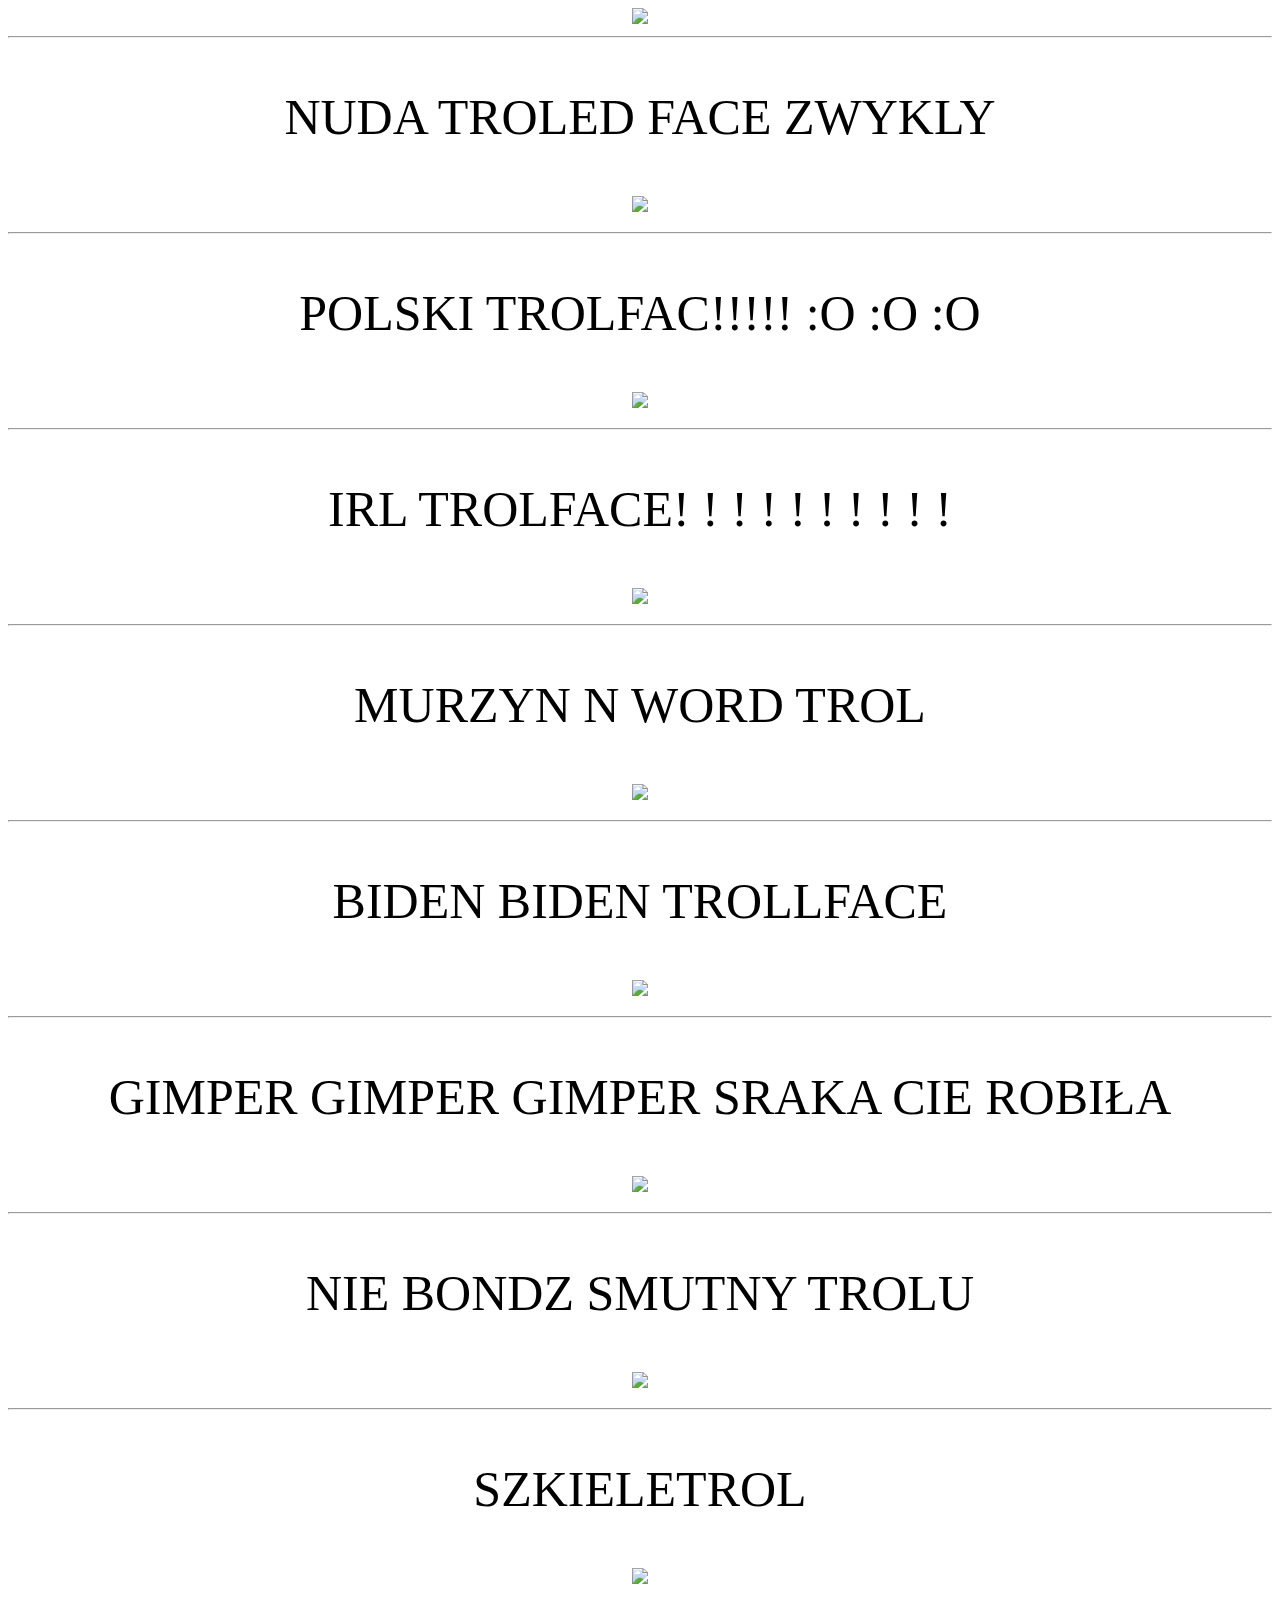
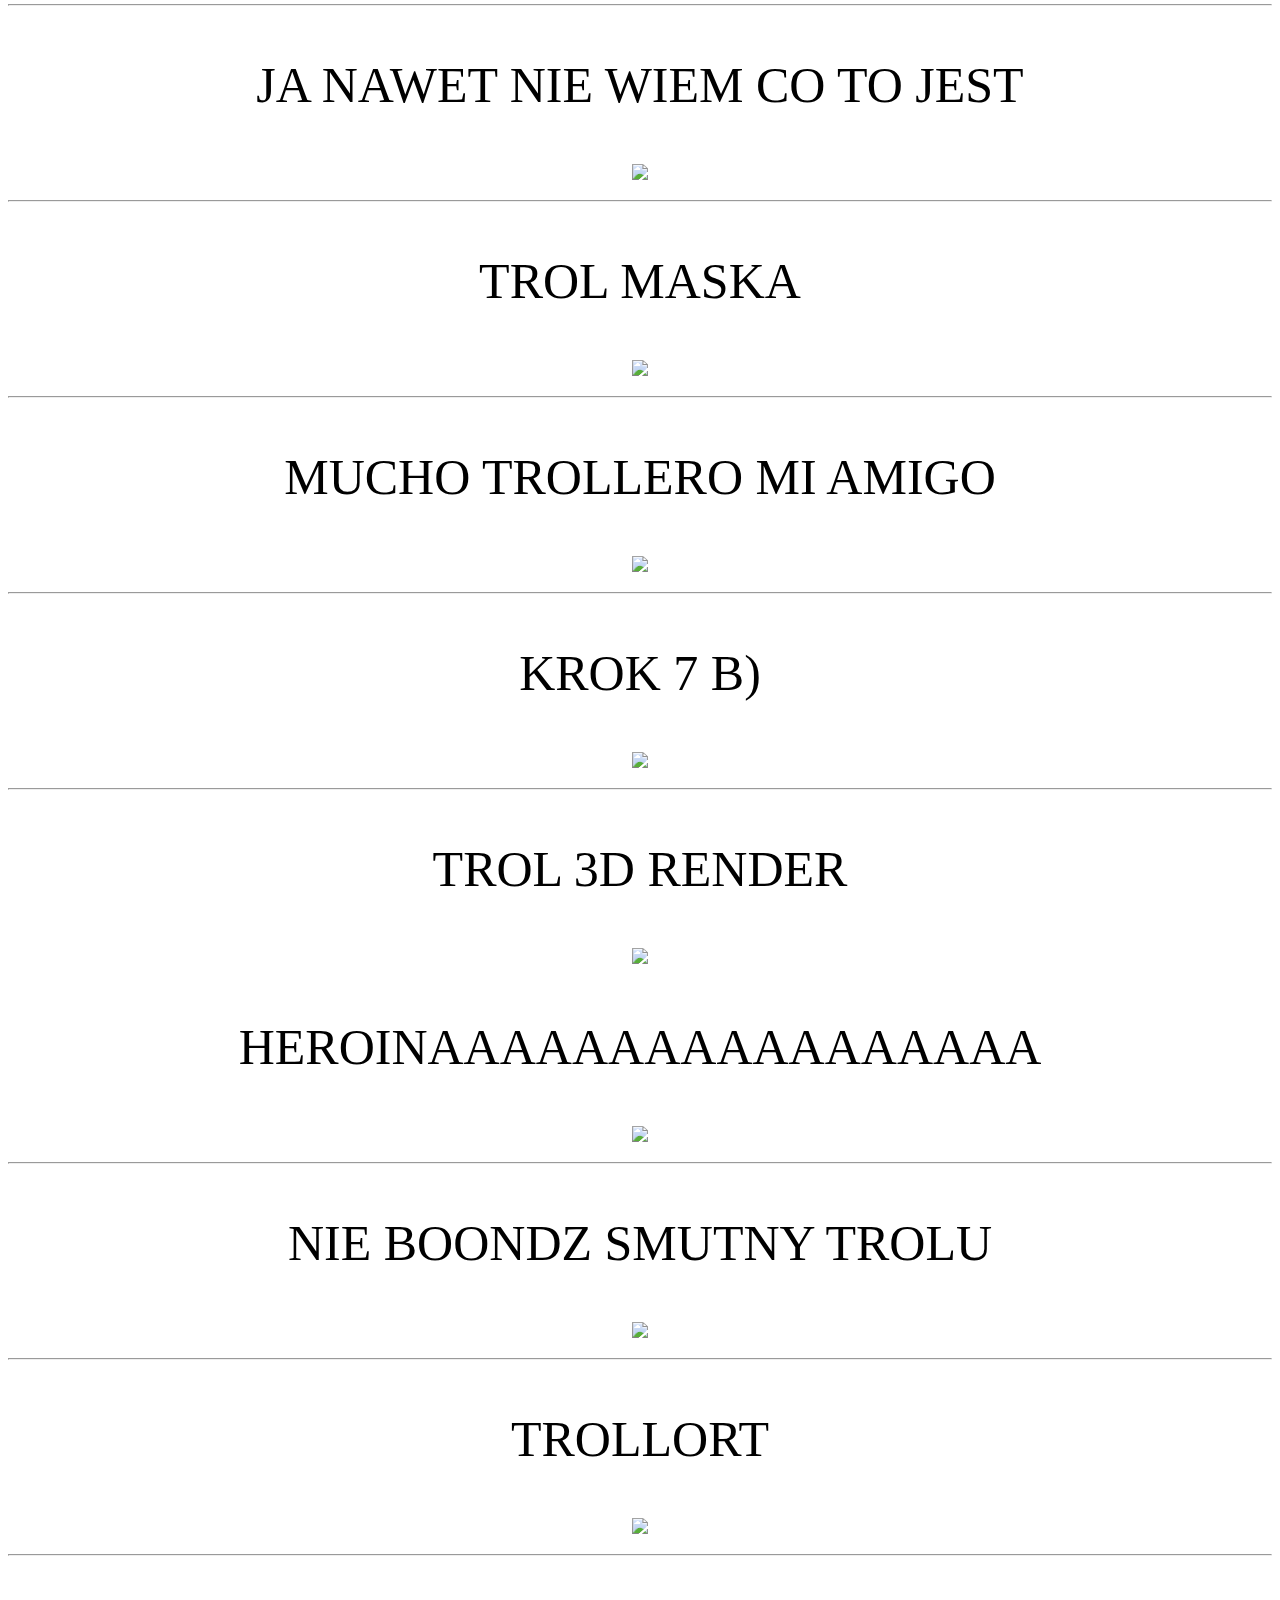
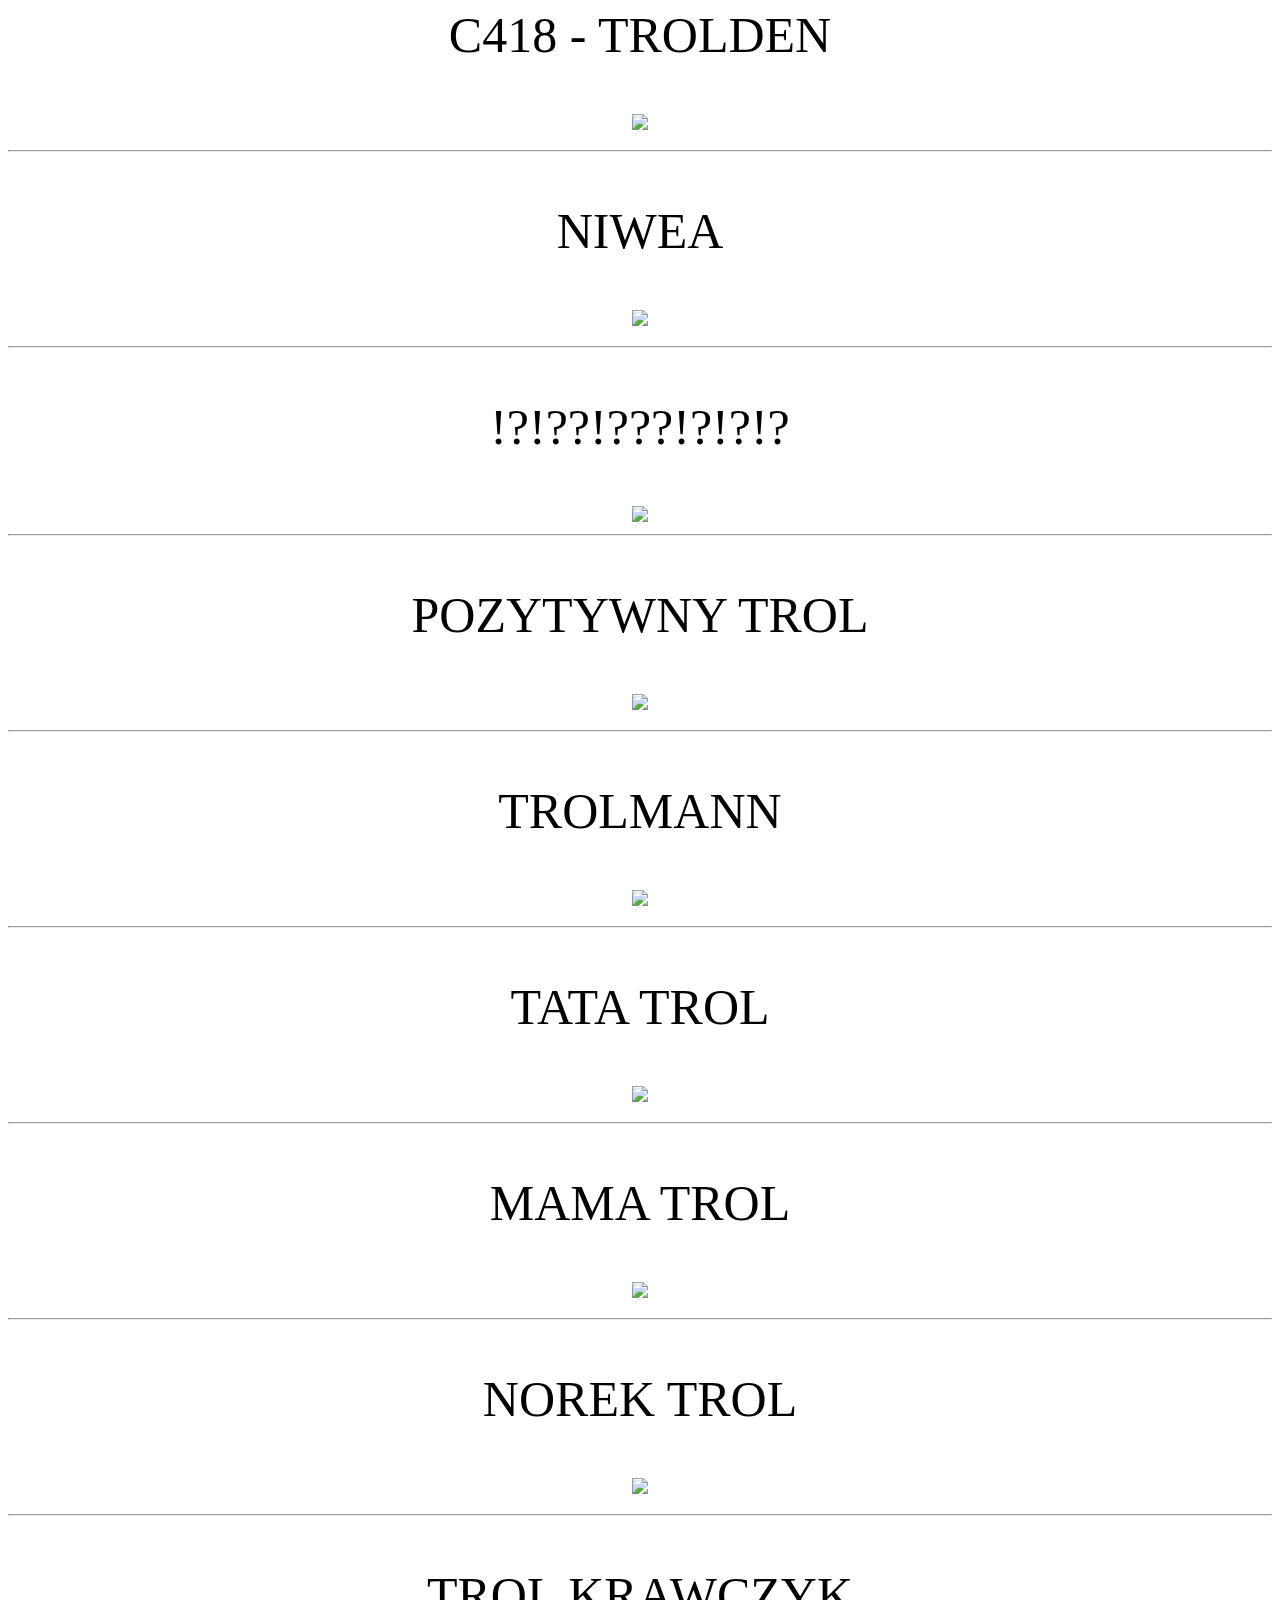
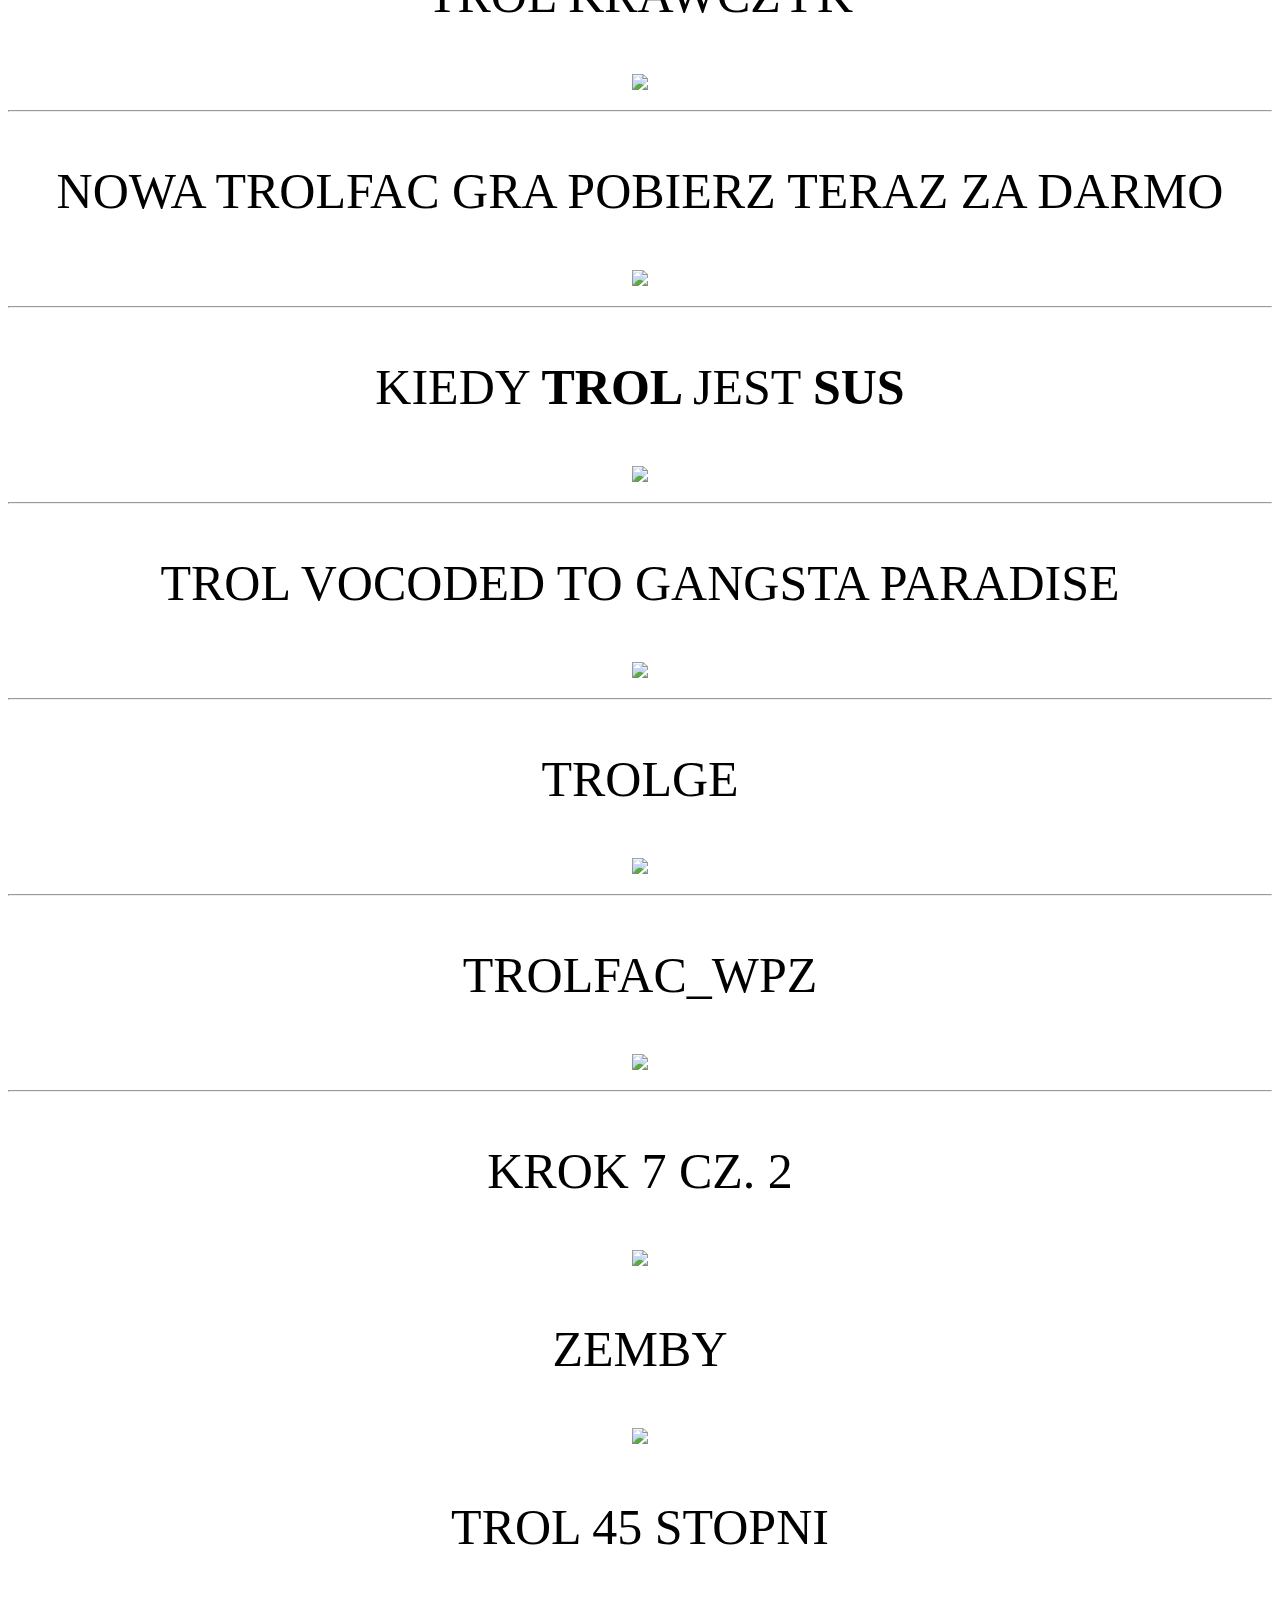
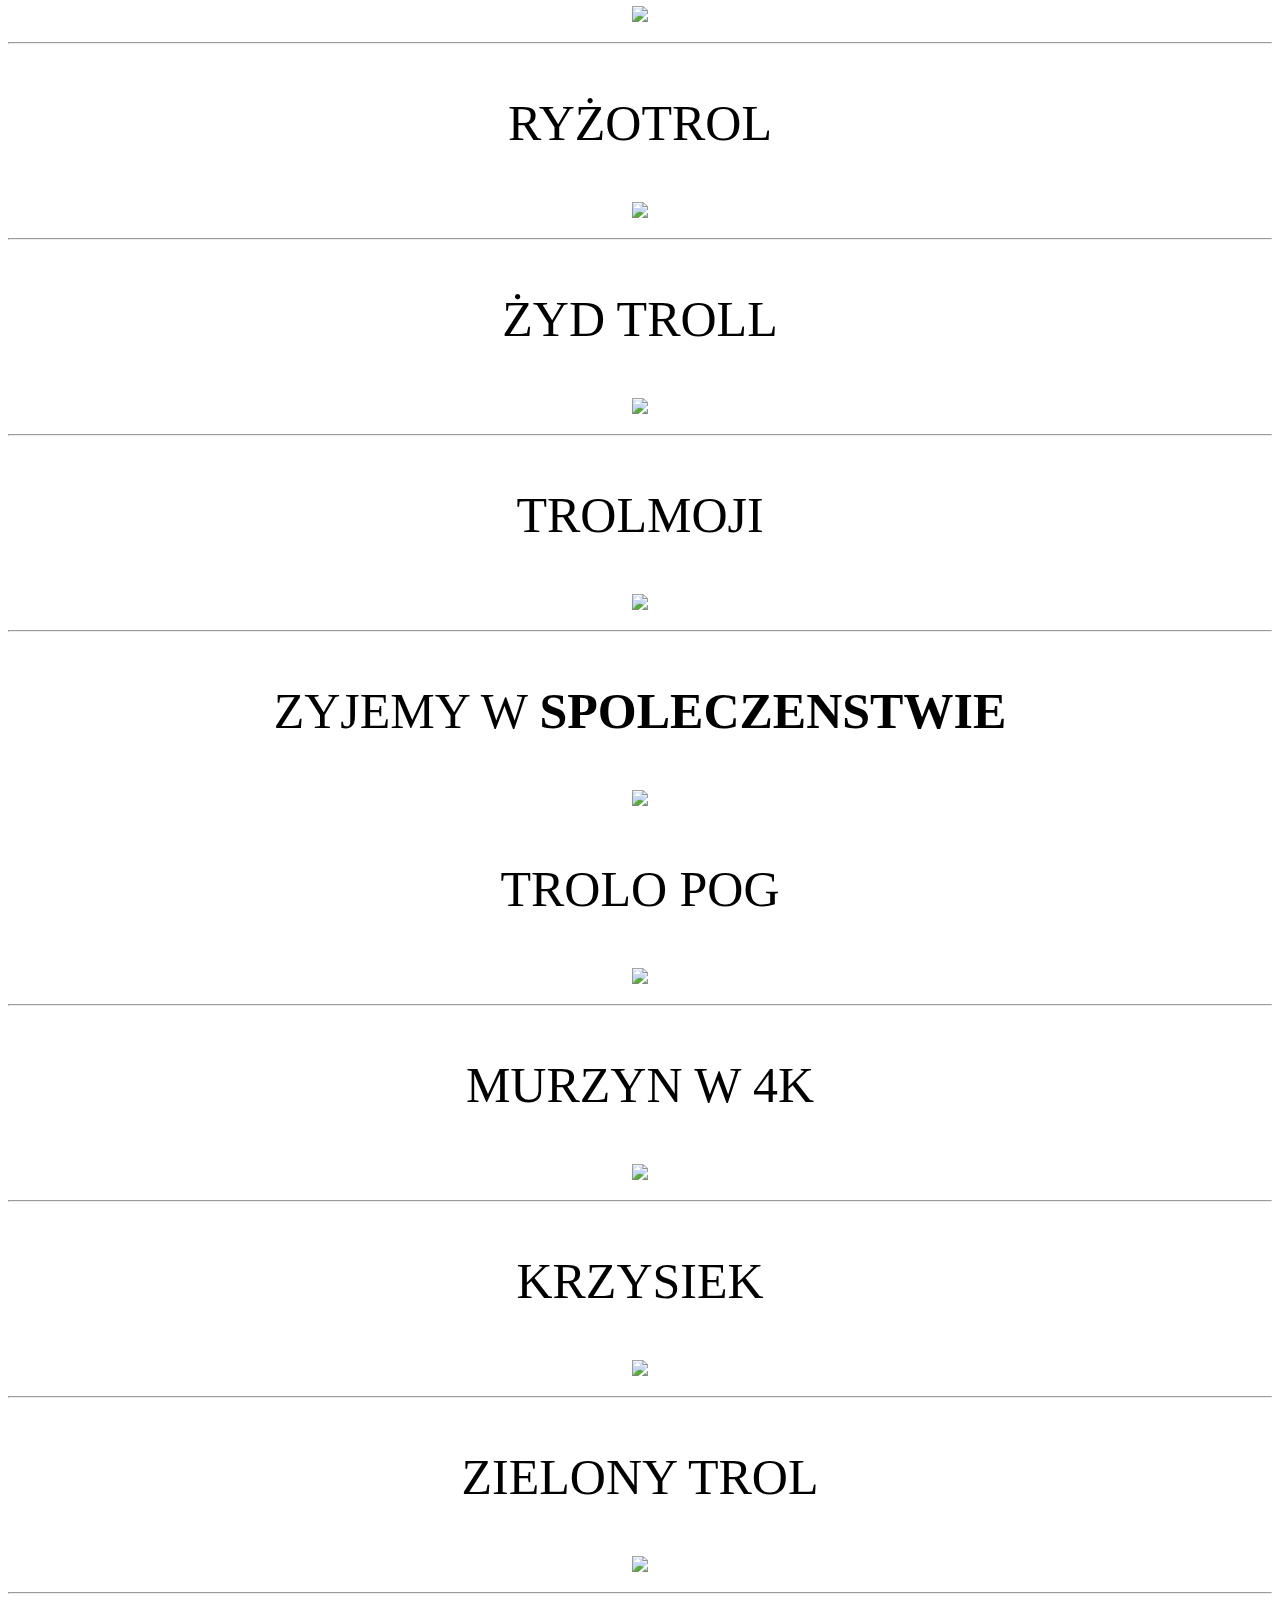
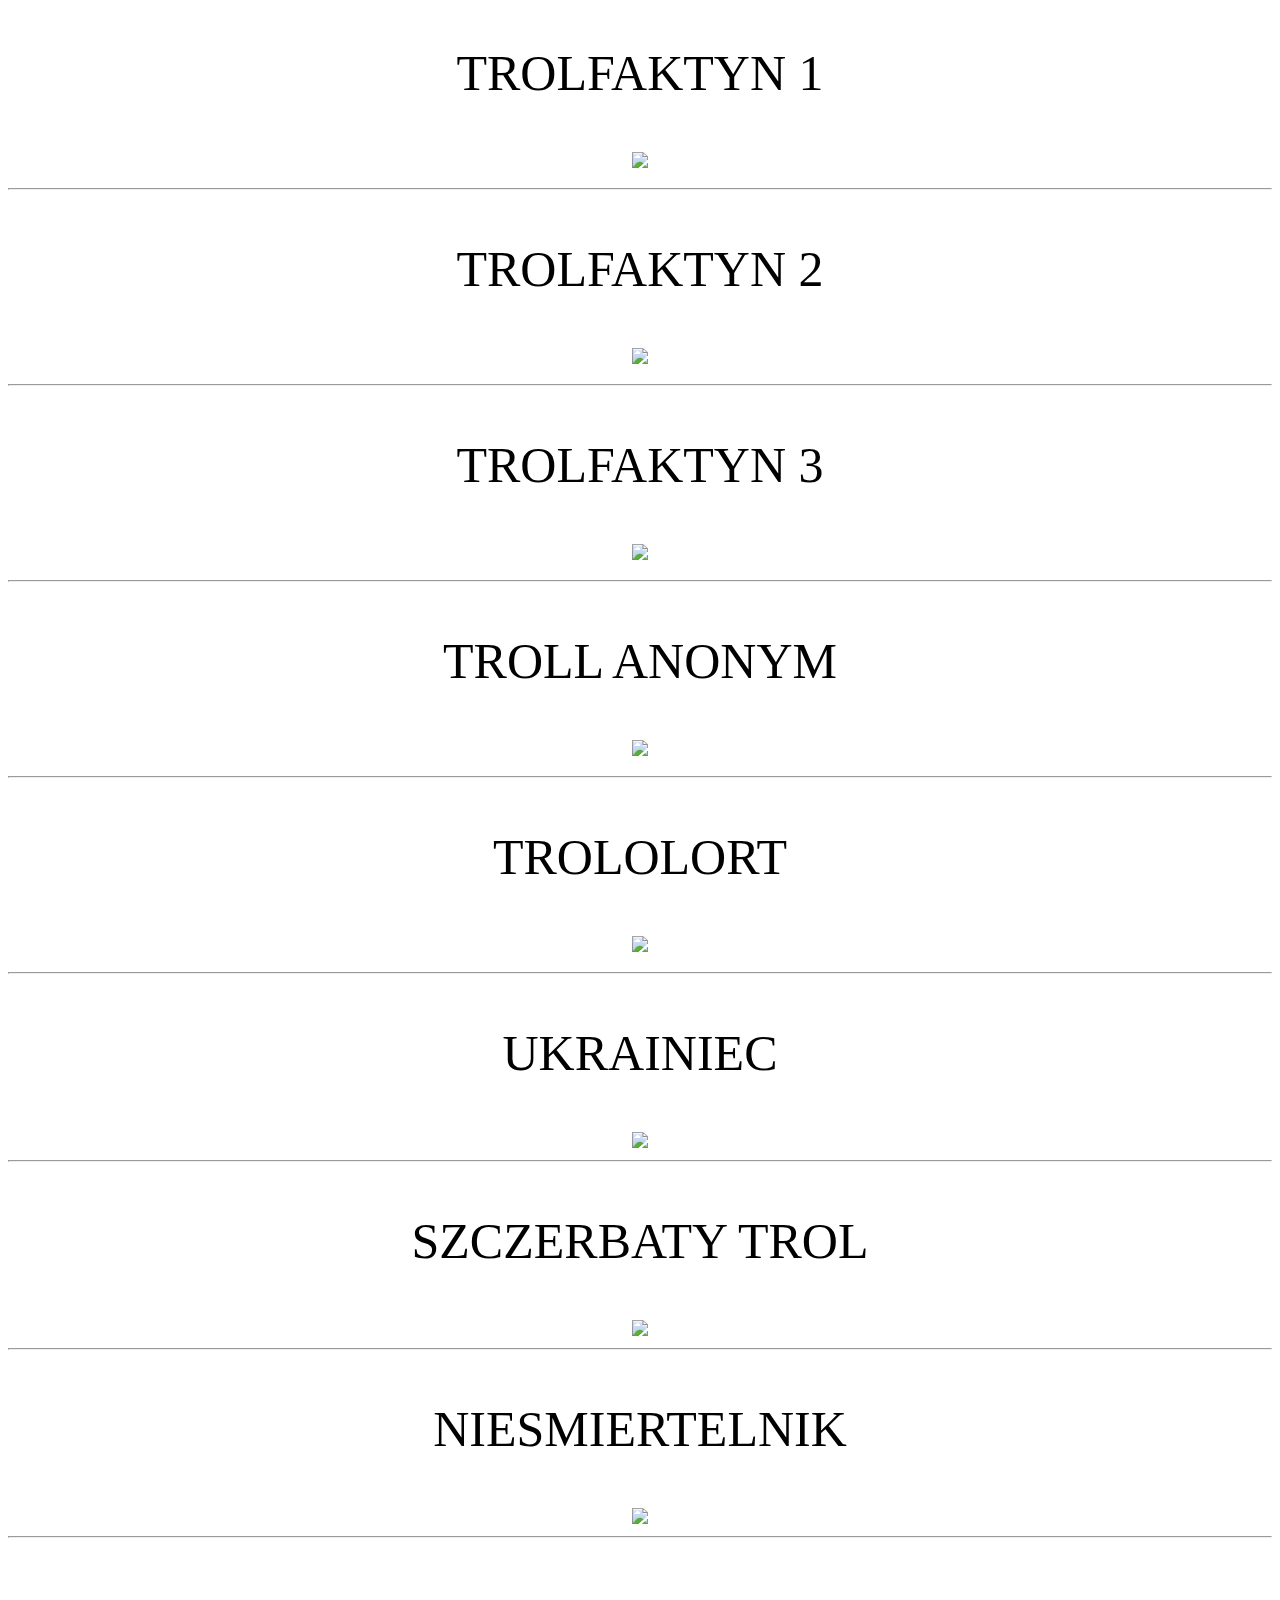
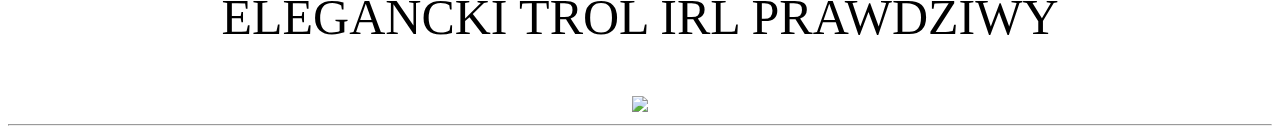
==== index.html @ 4bceb5b9 "Update index.html" ====
<!doctype html>
<html>
<head>
<title>TROL GALERIA</title>
</head>
<style>
body{background-color: white;}
</style>
<body>
<div id="top">
   <center><img src=https://media.discordapp.net/attachments/803896395701944320/817016286894751744/cooltext378170976827917.gif></center>
   <HR>
                            
   <center> <p style="font-size:50px"> 
      NUDA TROLED FACE ZWYKLY </p> </center>
   <p class="aligncenter">
    <center> <img src = https://www.getdigital.eu/web/getdigital/gfx/products/__generated__resized/1100x1100/Aufkleber_Trollface.jpg> </p> </center>
   <hr>
                               <center> <p style="font-size:50px"> 
        POLSKI TROLFAC!!!!! :O :O :O </p>  </center>
        <p class="aligncenter">
    <center> <img src = https://media.discordapp.net/attachments/803896395701944320/816267130323599370/trollfacepl.png?width=513&height=418>    </p>  </center>
   <hr>
   <center> <p style="font-size:50px"> 
      IRL TROLFACE! ! ! ! ! ! ! ! ! ! </p>  </center>
      <p class="aligncenter">
    <center> <img src = https://media.discordapp.net/attachments/788883393201963048/817001110165258260/troll-face-if-he-was-real-life-71022036.png> </p>  </center>
   <hr>
   <center> <p style="font-size:50px"> 
                                     MURZYN N WORD TROL </p>  </center>
   <p class="aligncenter">
    <center> <img src = https://media.discordapp.net/attachments/788883393201963048/817001110455451668/soyy9smxtru31.jpg> </p> </center>
<hr>    
<center> <p style="font-size:50px"> 
   BIDEN BIDEN TROLLFACE </p></center>
        <p class="aligncenter">
    <center><img src = https://media.discordapp.net/attachments/788883393201963048/817001113705906218/iji.png> </p></center>
<hr>      
<center>  <p style="font-size:50px"> 
        GIMPER GIMPER GIMPER SRAKA CIE ROBIŁA </p>  </center>
        <p class="aligncenter">  
    <center> <img src = https://media.discordapp.net/attachments/788883393201963048/817001117174988811/PicsArt_02-18-05.30.24.png> </p> </center>
<hr>    
<center>   <p style="font-size:50px"> 
     NIE BONDZ SMUTNY TROLU</p>  </center>
        <p class="aligncenter">
     <center> <img src = https://media.discordapp.net/attachments/788883393201963048/817001124094541834/kskfk.png?width=484&height=418> </p>  </center>
<hr>                  
<center>   <p style="font-size:50px"> 
        SZKIELETROL </p>  </center>
        <p class="aligncenter">
     <center> <img src = https://media.discordapp.net/attachments/788883393201963048/817001126553321512/kjkjk.png?width=437&height=418> </p>  </center>
<hr>                 
<center>  <p style="font-size:50px"> 
        JA NAWET NIE WIEM CO TO JEST </p>  </center>
        <p class="aligncenter">
     <center>  <img src = https://media.discordapp.net/attachments/788883393201963048/817001135118221312/b.jpeg?width=480&height=418> </p>  </center>
<hr>                
<center>  <p style="font-size:50px"> 
        TROL MASKA </p>  </center>
        <p class="aligncenter">
     <center> <img src = https://media.discordapp.net/attachments/788883393201963048/817001133679706122/sfas.jpg?width=329&height=418> </p>  </center>
<hr>               
<center>    <p style="font-size:50px"> 
        MUCHO TROLLERO MI AMIGO</p>  <center>
        <p class="aligncenter">
     <center> <img src = https://media.discordapp.net/attachments/788883393201963048/817001155687219210/jsj.png> </p>  </center>
   <hr>         
   <center> <p style="font-size:50px"> 
        KROK 7 B) </p>  </center>
        <p class="aligncenter">
    <center> <img src = https://media.discordapp.net/attachments/788883393201963048/817001161625305118/trol.png?width=418&height=418> </p> </center>
<hr>    
<center> <p style="font-size:50px"> 
        TROL 3D RENDER </p> </center>
        <p class="aligncenter">
    <center> <img src = https://media.discordapp.net/attachments/788883393201963048/817001167141208134/sffs.jpg> </p> </center>
   <center> <p style="font-size:50px"> 
        HEROINAAAAAAAAAAAAAAAAA</p> </center>
        <center> <p class="aligncenter">
   <center> <img src = https://media.discordapp.net/attachments/788883393201963048/817001176872386570/ss.jpg> </p> </center>
<hr>   
<center> <p style="font-size:50px"> 
        NIE BOONDZ SMUTNY TROLU </p> <center>
        <p class="aligncenter"> 
   <center> <img src = https://media.discordapp.net/attachments/788883393201963048/817001180990930954/Screenshot_2021-02-19_at_08.39.24.png> </p> </center>
   <hr>
   <center> <p style="font-size:50px"> 
        TROLLORT </p></center>
        <p class="aligncenter"> 
    <center> <img src = https://media.discordapp.net/attachments/788883393201963048/817001186557165608/kw.png> </p> </center>
<hr>   
<center> <p style="font-size:50px"> 
        C418 - TROLDEN </p> </center>
        <p class="aligncenter">
    <center> <img src = https://media.discordapp.net/attachments/788883393201963048/817001208002510889/s.png?width=524&height=418> </p></center>
<hr>   
<center> <p style="font-size:50px"> 
        NIWEA </p> </center>
        <p class="aligncenter">
    <center> <img src = https://media.discordapp.net/attachments/788883393201963048/817001201581162516/nivea.jpg> </p></center>
<hr> 
<center> <p style="font-size:50px"> 
        !?!??!???!?!?!? </p> </center>
        <p class="aligncenter">
    <center> <img src = https://media.discordapp.net/attachments/788883393201963048/817001170467029022/cwel.png </p> </center>
       <hr>
           <center> <p style="font-size:50px"> 
       POZYTYWNY TROL </p>
        <p class="aligncenter"> </center>
    <center> <img src = https://media.discordapp.net/attachments/788883393201963048/817001194701717574/kekew.png?width=459&height=418> </p></center>
<hr>   
<center> <p style="font-size:50px"> 
        TROLMANN </p> </center>
        <p class="aligncenter">
    <center> <img src = https://media.discordapp.net/attachments/788883393201963048/817001190050365450/kekw.jpg> </p></center>
<hr>   
<center> <p style="font-size:50px"> 
        TATA TROL </p> </center>
        <p class="aligncenter">
    <center> <img src = https://media.discordapp.net/attachments/788883393201963048/817001146795032576/jjjj.png> </p></center>
<hr>   
<center><p style="font-size:50px"> 
        MAMA TROL </p> </center>
        <p class="aligncenter">
    <center> <img src = https://media.discordapp.net/attachments/788883393201963048/817001140854980628/jkjkjjkjk.jpg?width=742&height=418> </p></center>
<hr>  
<center> <p style="font-size:50px"> 
        NOREK TROL </p></center>
        <p class="aligncenter">
    <center><img src = https://media.discordapp.net/attachments/788883393201963048/817001136816521236/norekfaktyn.png?width=418&height=418> </p></center>
<hr>   
<center> <p style="font-size:50px"> 
        TROL KRAWCZYK </p> </center>
        <p class="aligncenter">
    <center> <img src = https://media.discordapp.net/attachments/788883393201963048/817001083905900614/krawczyk_szef.png?width=418&height=418> </p></center>
<hr>    
<center> <p style="font-size:50px"> 
        NOWA TROLFAC GRA POBIERZ TERAZ ZA DARMO </p> </center>
        <p class="aligncenter">
    <center> <img src = https://media.discordapp.net/attachments/817013096568193026/817013166802337822/troll-face-android.png> </p></center>
<hr>   
<center> <p style="font-size:50px"> 
      KIEDY <b> TROL </b> JEST <b>SUS</b></p> </center>
        <p class="aligncenter">
    <center> <img src = https://media.discordapp.net/attachments/817013140235223040/817013168198123540/790869352823783434.png> </p></center>
<hr>  
<center><p style="font-size:50px"> 
        TROL VOCODED TO GANGSTA PARADISE </p></center>
        <p class="aligncenter">
    <center> <img src = https://media.discordapp.net/attachments/817013096568193026/817013233420075018/trollface_3d_model_c4d_max_obj_fbx_ma_lwo_3ds_3dm_stl_1670379_o.jpg?width=610&height=418> </p> </center>
<hr>    
<center> <p style="font-size:50px"> 
        TROLGE </p> </center>
        <p class="aligncenter">
    <center> <img src = https://media.discordapp.net/attachments/817013096568193026/817013260665749614/trollge.PNG> </p> </center>
<hr>   
<center> <p style="font-size:50px"> 
        TROLFAC_WPZ </p> </center>
        <p class="aligncenter">
   <center> <img src = https://a.wattpad.com/useravatar/b3yond3.256.816812.jpg> </p></center>
<hr>   
<center> <p style="font-size:50px"> 
        KROK 7 CZ. 2 </p> </center>
       <p class="aligncenter">
    <center><img src = https://yt3.ggpht.com/ytc/AAUvwnhkzrSRwiDH_BtIM3jShiOpXviLXaZ-cW1OjK_kyw=s900-c-k-c0x00ffffff-no-rj> </p></center>
   <center> <p style="font-size:50px"> 
        ZEMBY </p> </center>
        <p class="aligncenter">
          <center> <img src = https://e7.pngegg.com/pngimages/178/173/png-clipart-trollface-trollface.png> </p> </center>
   <center> <p style="font-size:50px"> 
        TROL 45 STOPNI </p>  </center> 
        <p class="aligncenter">
    <center><img src = https://e7.pngegg.com/pngimages/46/383/png-clipart-troll-face-quest-video-games-troll-face-quest-punch-memes-word-link-android-dig-deep-android-game-face-thumbnail.png> </p></center>
<hr>    
<center> <p style="font-size:50px"> 
        RYŻOTROL </p> </center>
        <p class="aligncenter">
    <center> <img src = https://p7.hiclipart.com/preview/167/393/145/drawing-trollface-deviantart-rage-comic-others-thumbnail.jpg> </p> </center>
<hr>   
<center> <p style="font-size:50px"> 
        ŻYD TROLL </p> </center>
        <p class="aligncenter">
    <center><img src = https://images-ext-2.discordapp.net/external/lbiGLwgR3jO0ihxd2dvUSGMtU0jwtb9ck2_8rAi6yaw/%3Fwidth%3D418%26height%3D418/https/media.discordapp.net/attachments/811524602743619594/817017446510624818/0e9pyuelsk561.png> </p></center>
<hr>  
<center> <p style="font-size:50px"> 
     TROLMOJI </p> </center>
        <p class="aligncenter">
   <center> <img src = https://troll.link/bl-content/uploads/pages/278fdf83bbaf1f64dbf53d5b9a4d41b1/emoji_troll.png> </p></center>
<hr>    
<p style="font-size:50px"> 
       ZYJEMY W <b> SPOLECZENSTWIE </b> </p> </center>
        <p class="aligncenter">
   <center><img src = https://images-ext-2.discordapp.net/external/szLTBtlb0wv57vo-HZtm8JJduWW6x_BILCj3qUvmDFk/https/cdn.discordapp.com/emojis/750419150228160582.png </p></center>
          <center> <p style="font-size:50px"> 
        TROLO POG</p></center>
        <p class="aligncenter">
           <img src = https://media.discordapp.net/attachments/729309555426853009/816232819558318090/or4hq9fso7k51.png?width=447&height=418 </p> </center>
<hr>
<center><p style="font-size:50px">
   MURZYN W 4K</p></center>
   <p class="aligncenter">
   <center><img src = https://media.discordapp.net/attachments/729309555426853009/813765372763045898/unknown.png?width=418&height=418></p></center>
<hr>
<center><p style="font-size:50px">
   KRZYSIEK </p></center>
   <p class="aligncenter">
   <center><img src = https://images-ext-1.discordapp.net/external/ZGFbLA0voCXZ8pzzGzVFdpyOqS3xdBLHk3r_6klA8zw/https/cdn.discordapp.com/emojis/799689003750129684.png></p></center>
<hr>  
<center><p style="font-size:50px">
   ZIELONY TROL </p></center>
   <p class="aligncenter">
   <center><img src = https://media.istockphoto.com/photos/green-trollface-internet-troll-3d-illustration-picture-id523019821?s=612x612></p></center>
<hr>   
<center><p style="font-size:50px">
   TROLFAKTYN 1 </p></center>
   <p class="aligncenter">
<center><img src = https://media.discordapp.net/attachments/788883393201963048/817364497395089418/trolfaktyn.jpg> </p></center>
<hr>       
<center><p style="font-size:50px">
   TROLFAKTYN 2 </p></center>
   <p class="aligncenter">
   <center><img src = https://media.discordapp.net/attachments/788883393201963048/817364860005908490/bez_nazwy_7.png> </p></center>
<hr>   
<center><p style="font-size:50px">
   TROLFAKTYN 3 </p></center>
   <p class="aligncenter">  
   <center><img src = https://media.discordapp.net/attachments/788883393201963048/817364863428591666/bez_nazwy_6.png> </p></center>
<hr>   
<center><p style="font-size:50px">
   TROLL ANONYM </p></center>
   <p class="aligncenter">  
   <center><img src = https://media.discordapp.net/attachments/788883393201963048/817364855542513734/jf.jpg></p></center>
<hr>
<center><p style="font-size:50px">
   TROLOLORT</p></center>
   <p class="aligncenter">  
<img src = https://images-ext-1.discordapp.net/external/BbSIezTI3iscKZhnCFURgGzWPxvAkzPNZ3R2A2edy-w/https/cdn.discordapp.com/emojis/773678936831819776.png> </p></center>
 <hr>  
<center><p style="font-size:50px">
   UKRAINIEC </p></center>
   <p class="aligncenter">  
   <center><img src = https://media.discordapp.net/attachments/788883393201963048/817368930472427520/unknown.png </p></center>
<hr>   
<center><p style="font-size:50px">
   SZCZERBATY TROL </p></center>
   <p class="aligncenter">  
   <center><img src = https://media.discordapp.net/attachments/788883393201963048/817367921659215882/unknown.png </p></center>
<hr>   
<center><p style="font-size:50px">
   NIESMIERTELNIK </p></center>
   <p class="aligncenter">  
   <center><img src = https://media.discordapp.net/attachments/817370703350988890/817370813405200444/Trollface_Dog_Tag.jpg </p></center>
<hr>   
<center><p style="font-size:50px">
   ELEGANCKI TROL IRL PRAWDZIWY </p></center>
   <p class="aligncenter">  
   <center><img src = https://media.discordapp.net/attachments/817370703350988890/817371304201551872/trollface-dark-spectacled-hat-internet-troll-d-illustration-laughing-isolated-53719258.jpg?width=418&height=418 </p></center>
<hr>   
</div>
         </body>
</html>
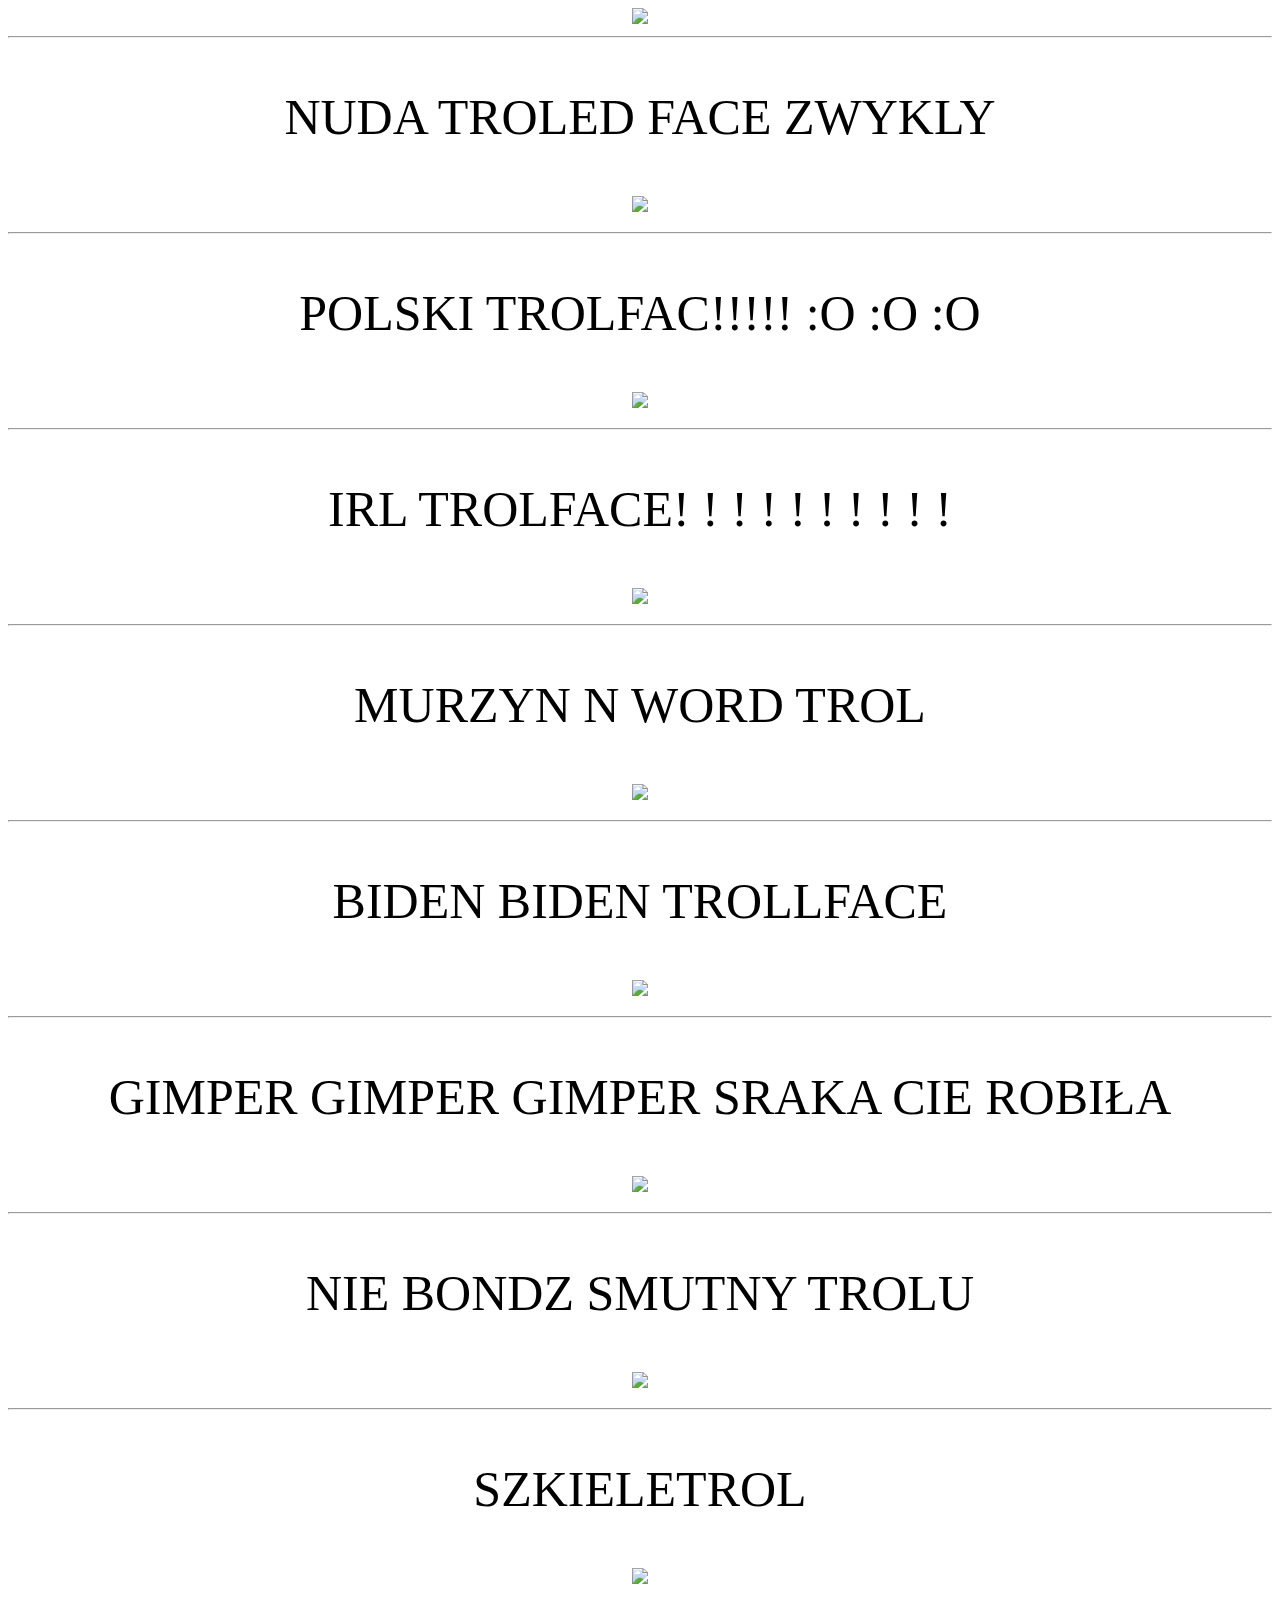
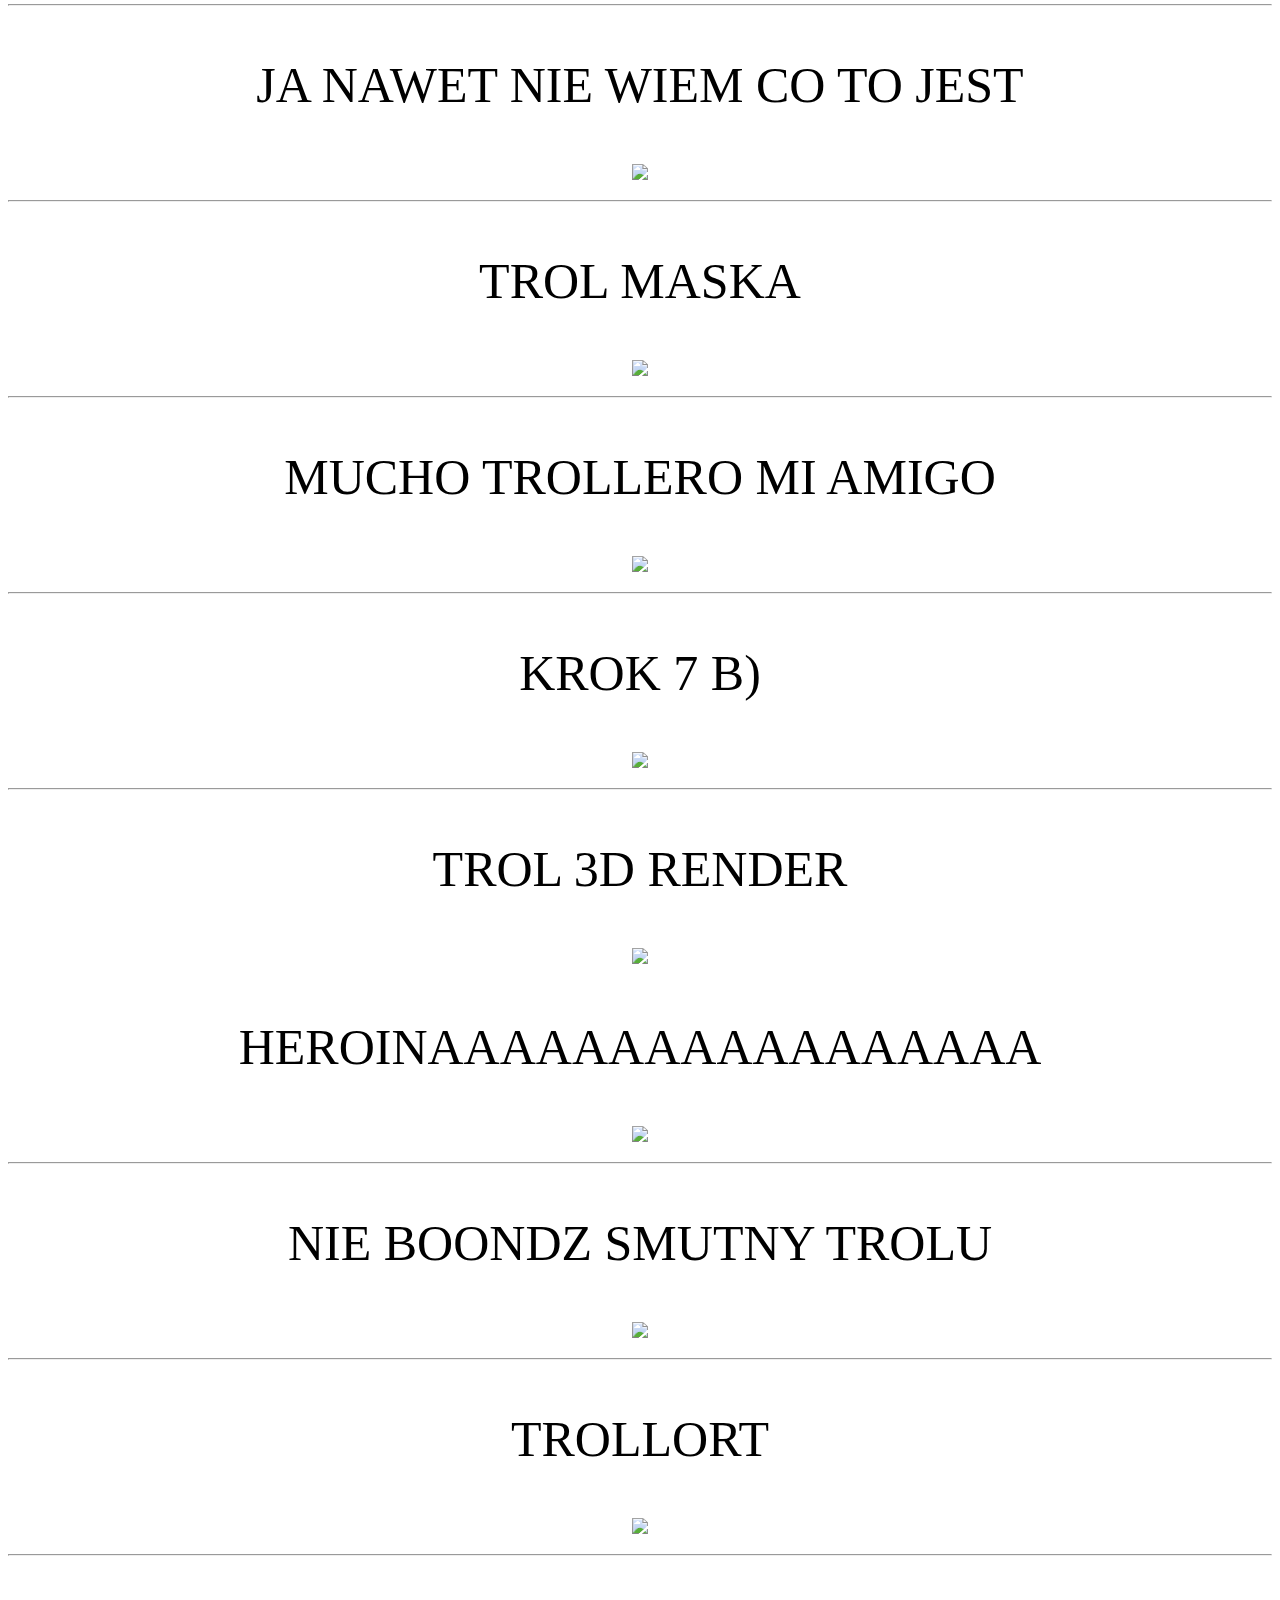
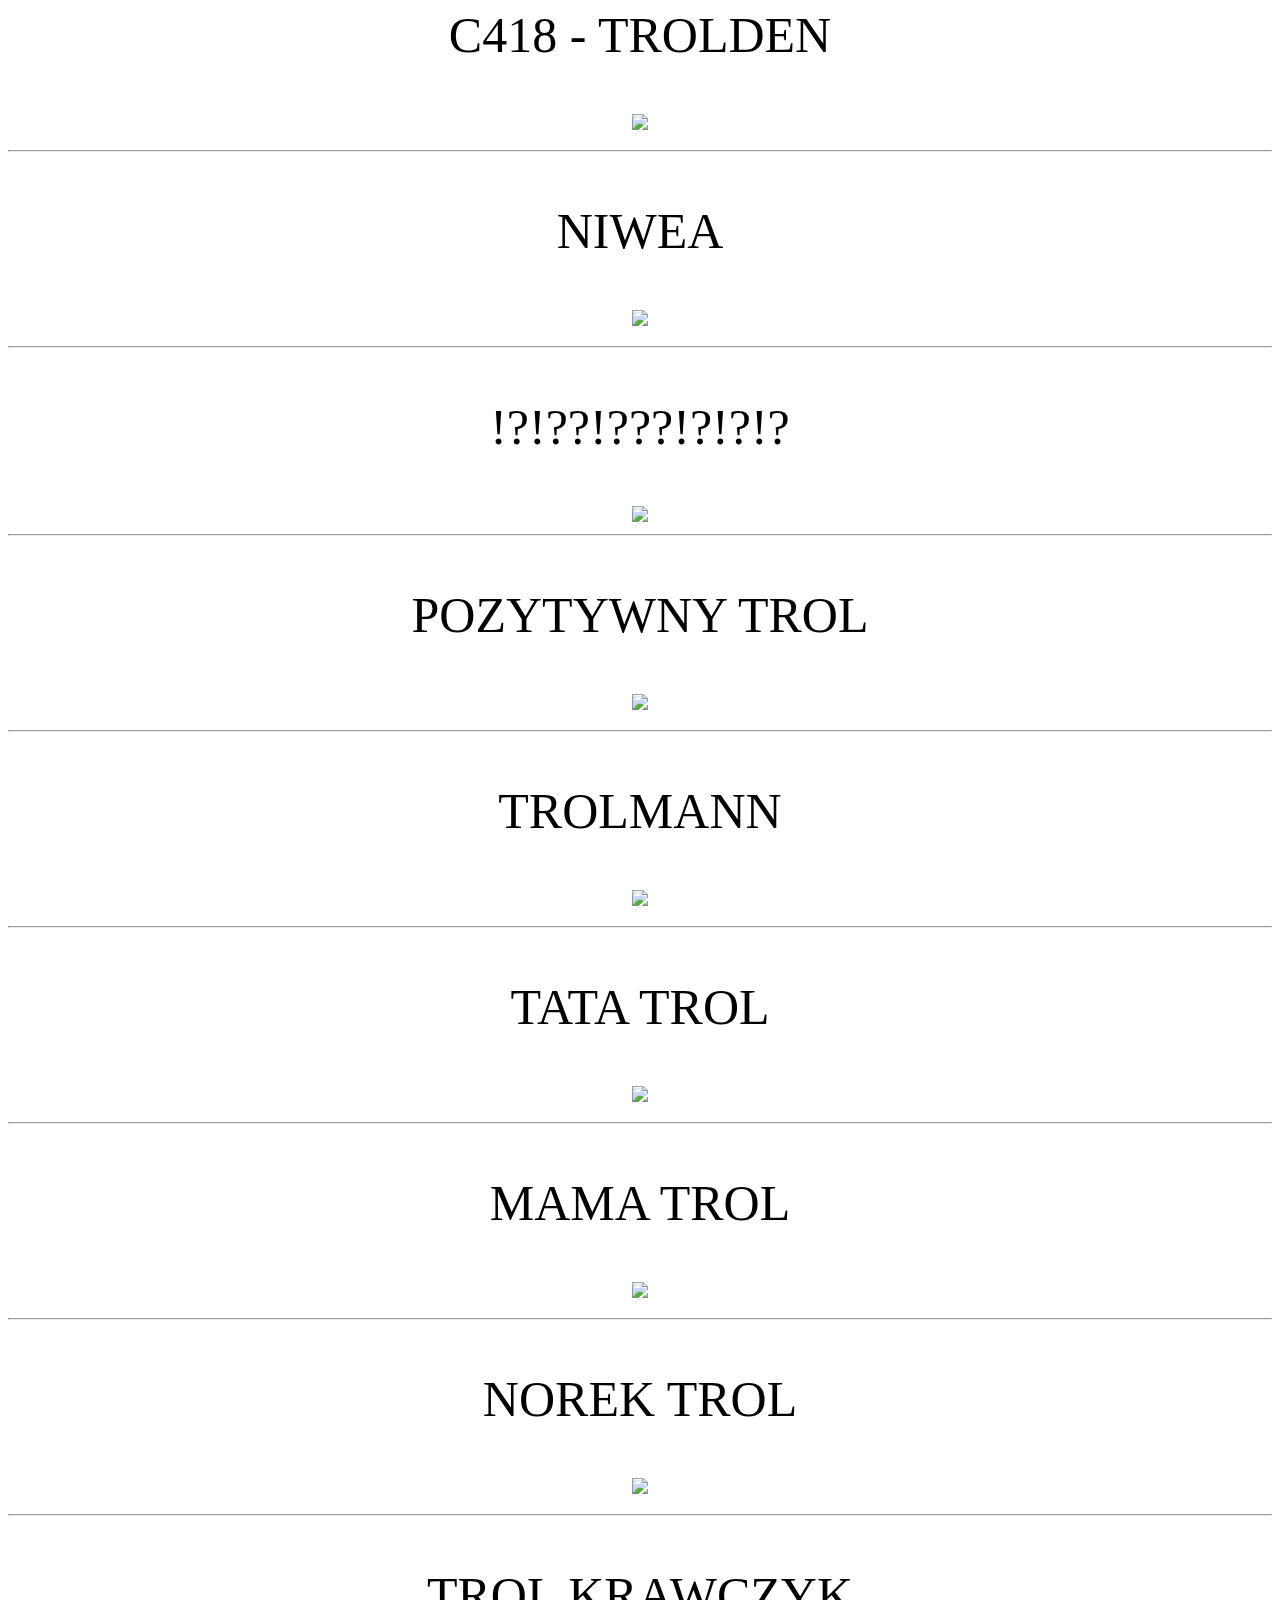
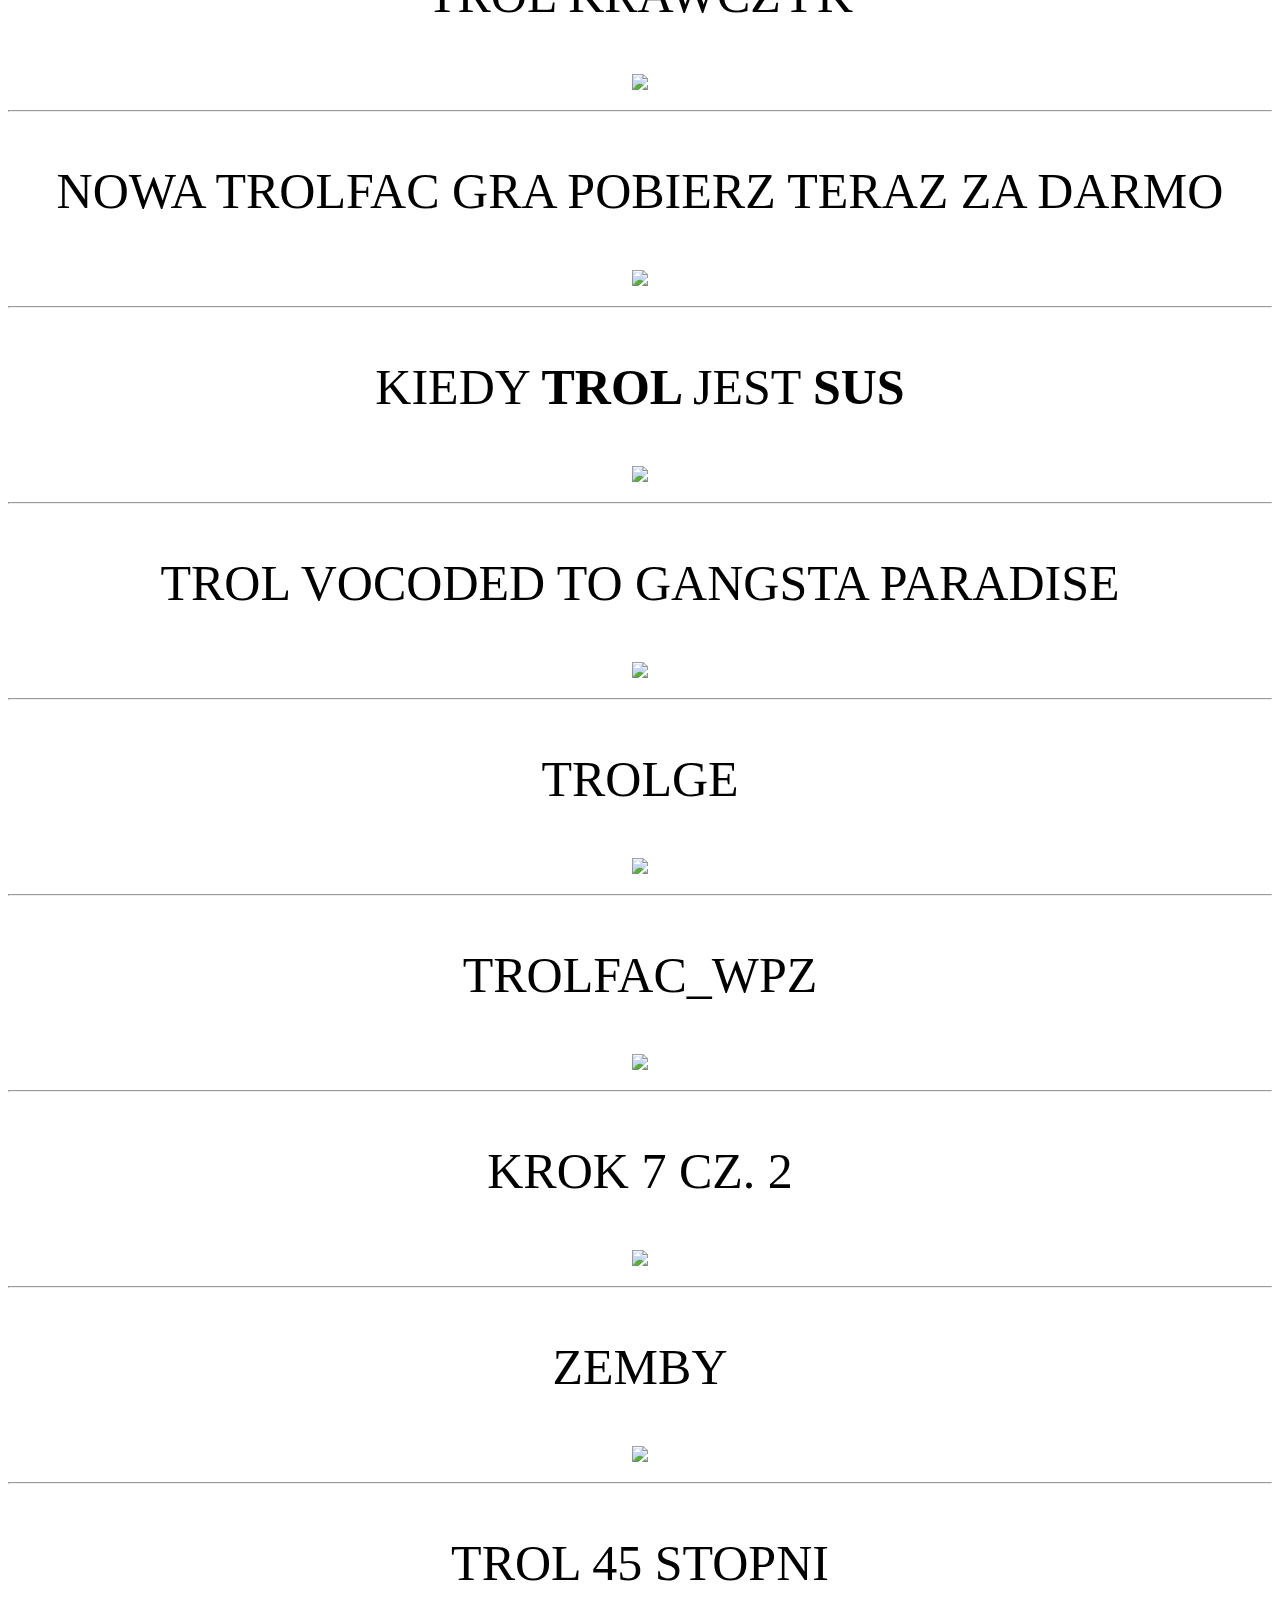
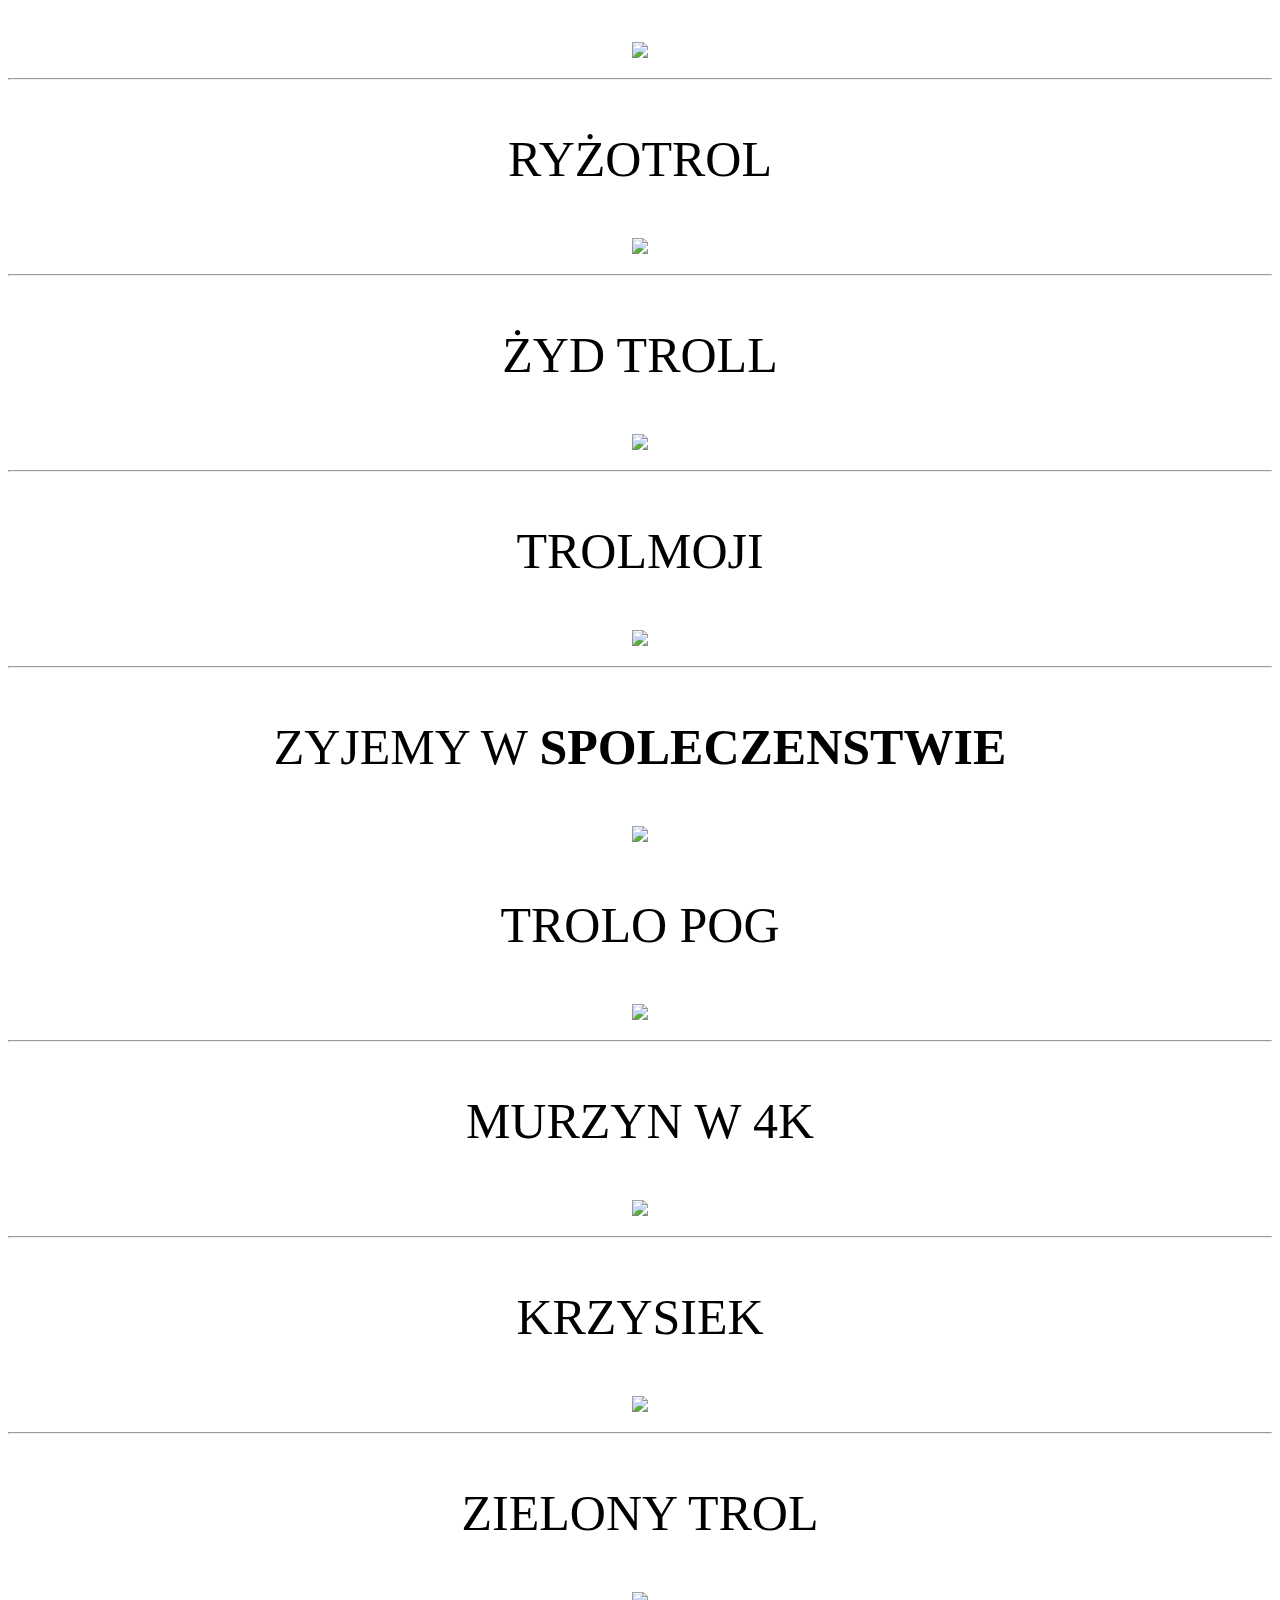
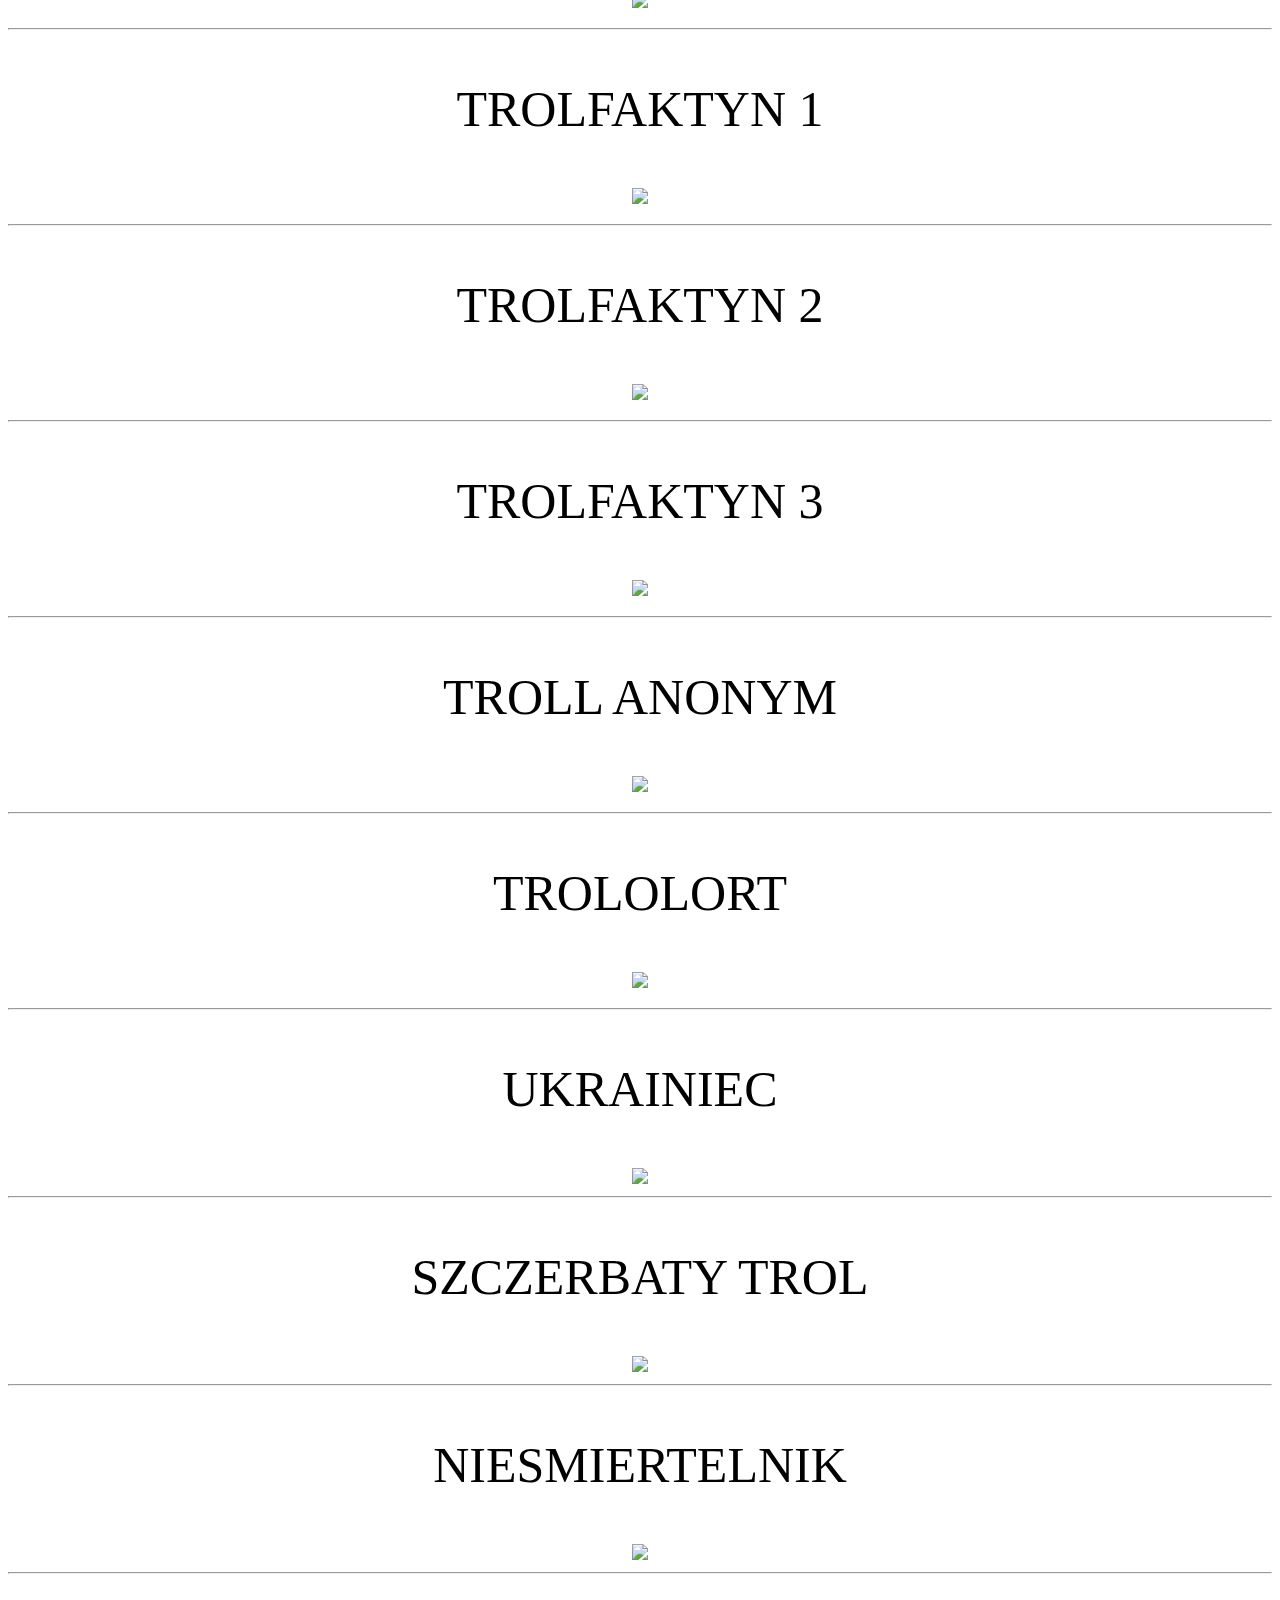
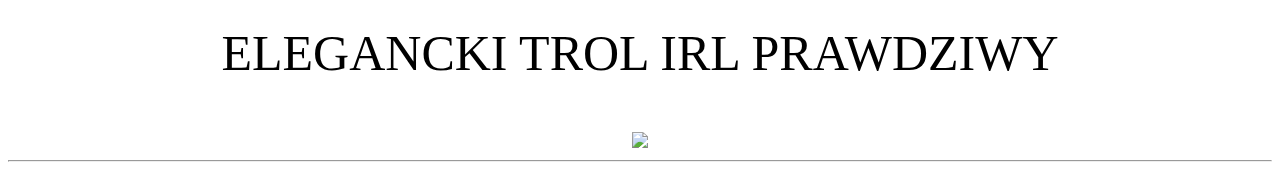
==== commit a119d7b8: "Update index.html" ====
--- a/index.html
+++ b/index.html
@@ -164,11 +164,13 @@
         KROK 7 CZ. 2 </p> </center>
        <p class="aligncenter">
     <center><img src = https://yt3.ggpht.com/ytc/AAUvwnhkzrSRwiDH_BtIM3jShiOpXviLXaZ-cW1OjK_kyw=s900-c-k-c0x00ffffff-no-rj> </p></center>
-   <center> <p style="font-size:50px"> 
+<hr>   
+<center> <p style="font-size:50px"> 
         ZEMBY </p> </center>
         <p class="aligncenter">
           <center> <img src = https://e7.pngegg.com/pngimages/178/173/png-clipart-trollface-trollface.png> </p> </center>
-   <center> <p style="font-size:50px"> 
+<hr>   
+<center> <p style="font-size:50px"> 
         TROL 45 STOPNI </p>  </center> 
         <p class="aligncenter">
     <center><img src = https://e7.pngegg.com/pngimages/46/383/png-clipart-troll-face-quest-video-games-troll-face-quest-punch-memes-word-link-android-dig-deep-android-game-face-thumbnail.png> </p></center>
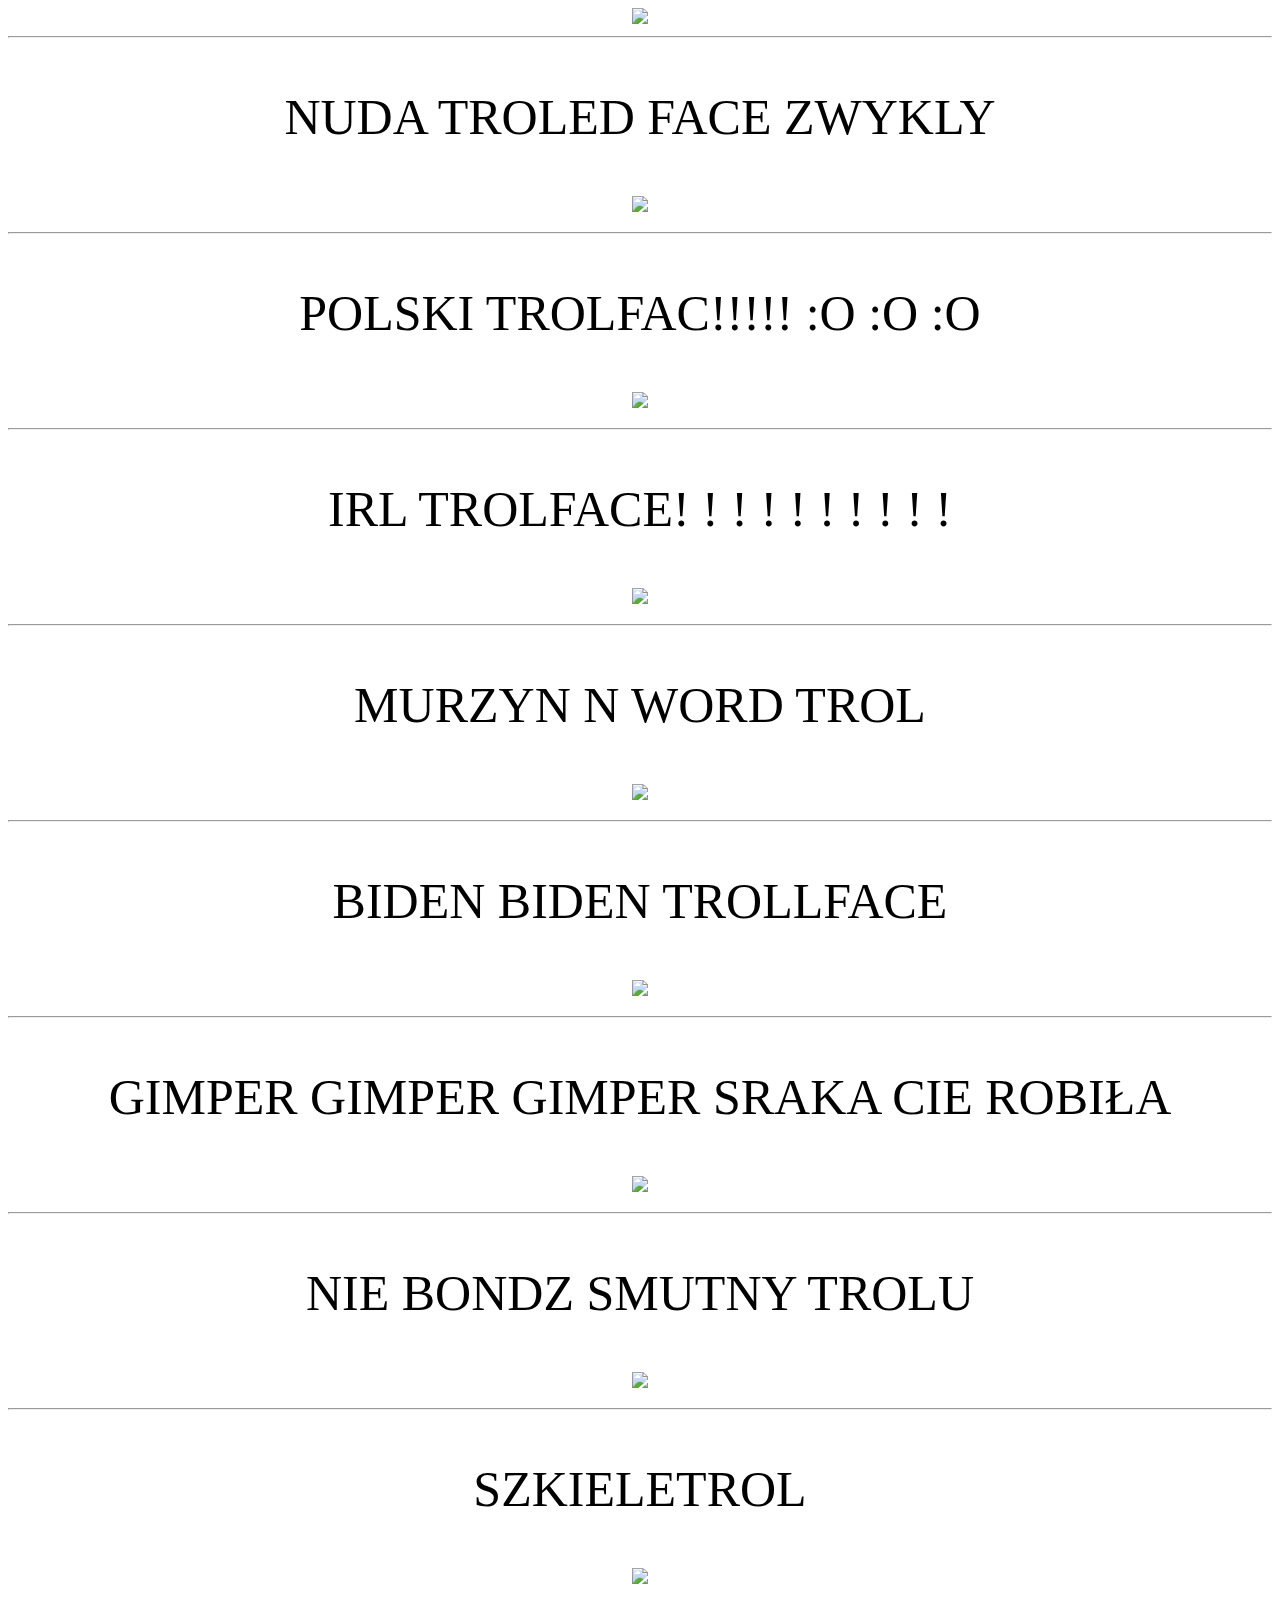
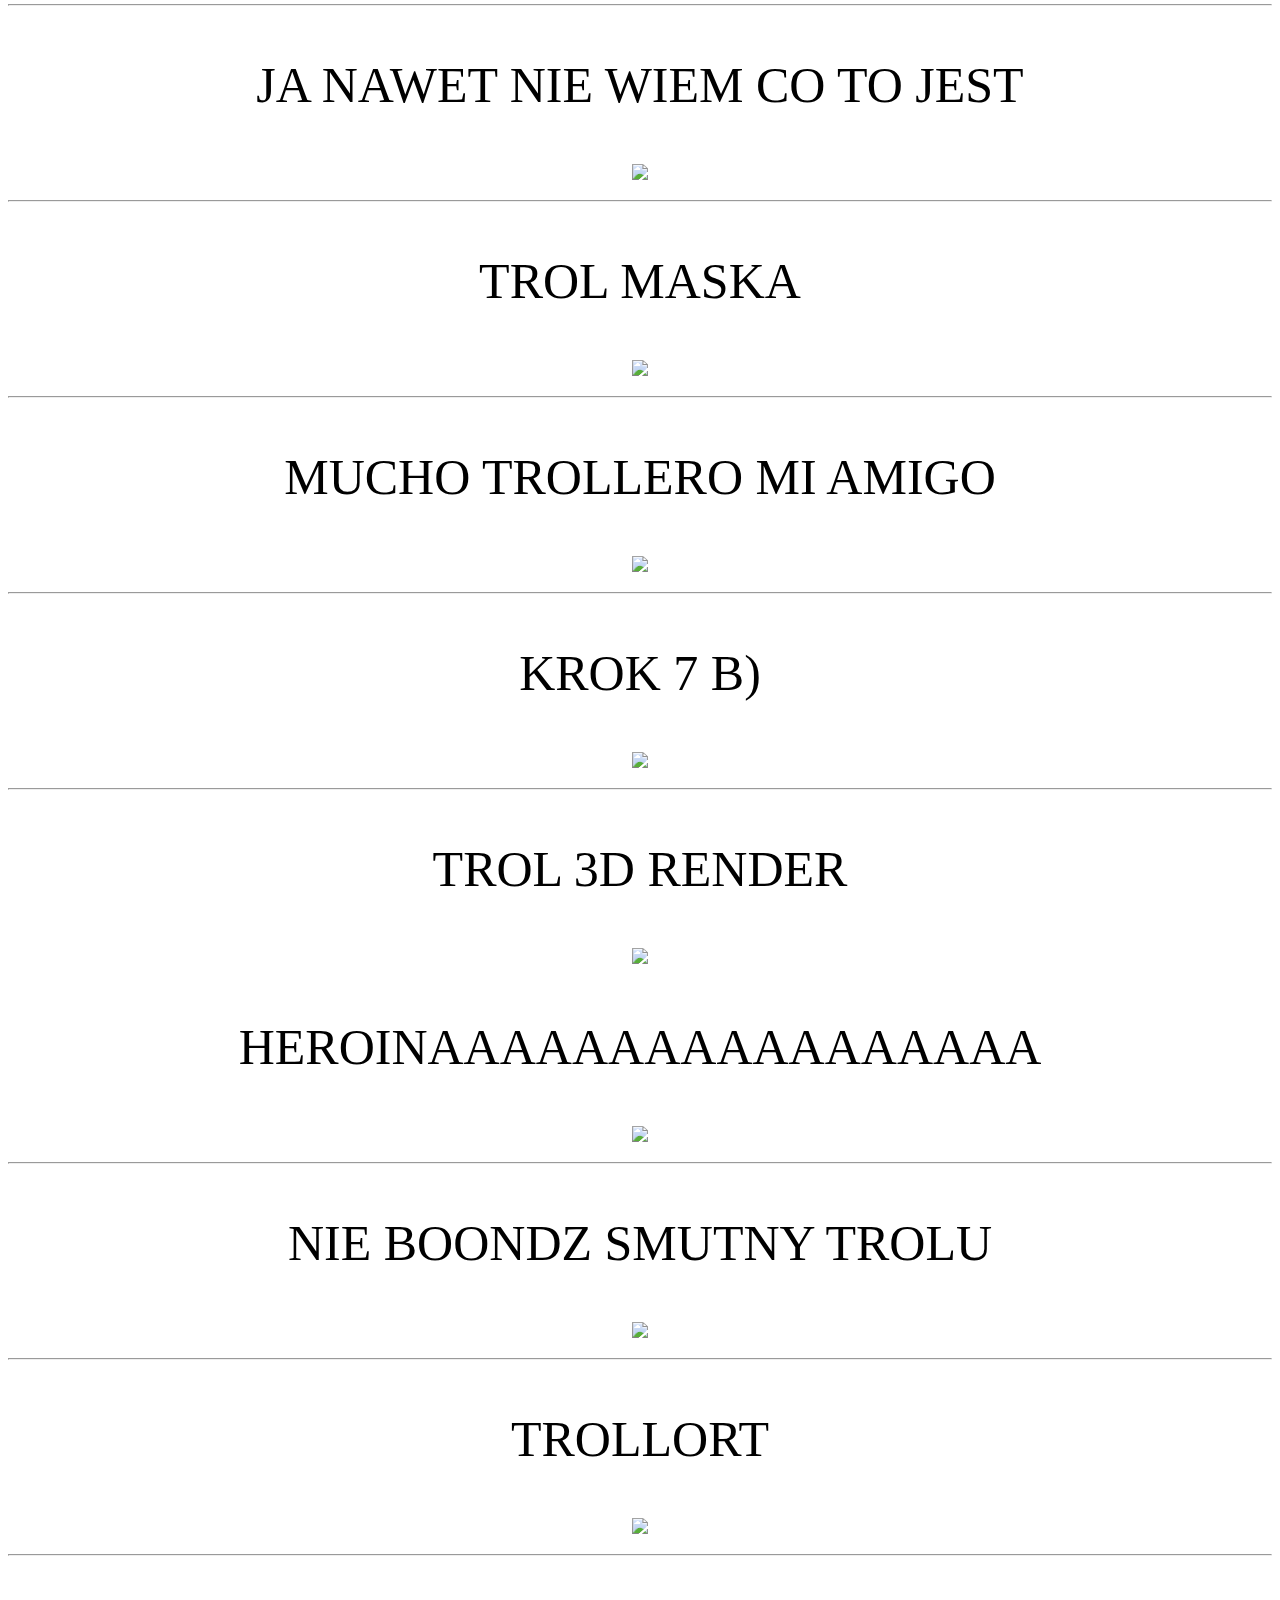
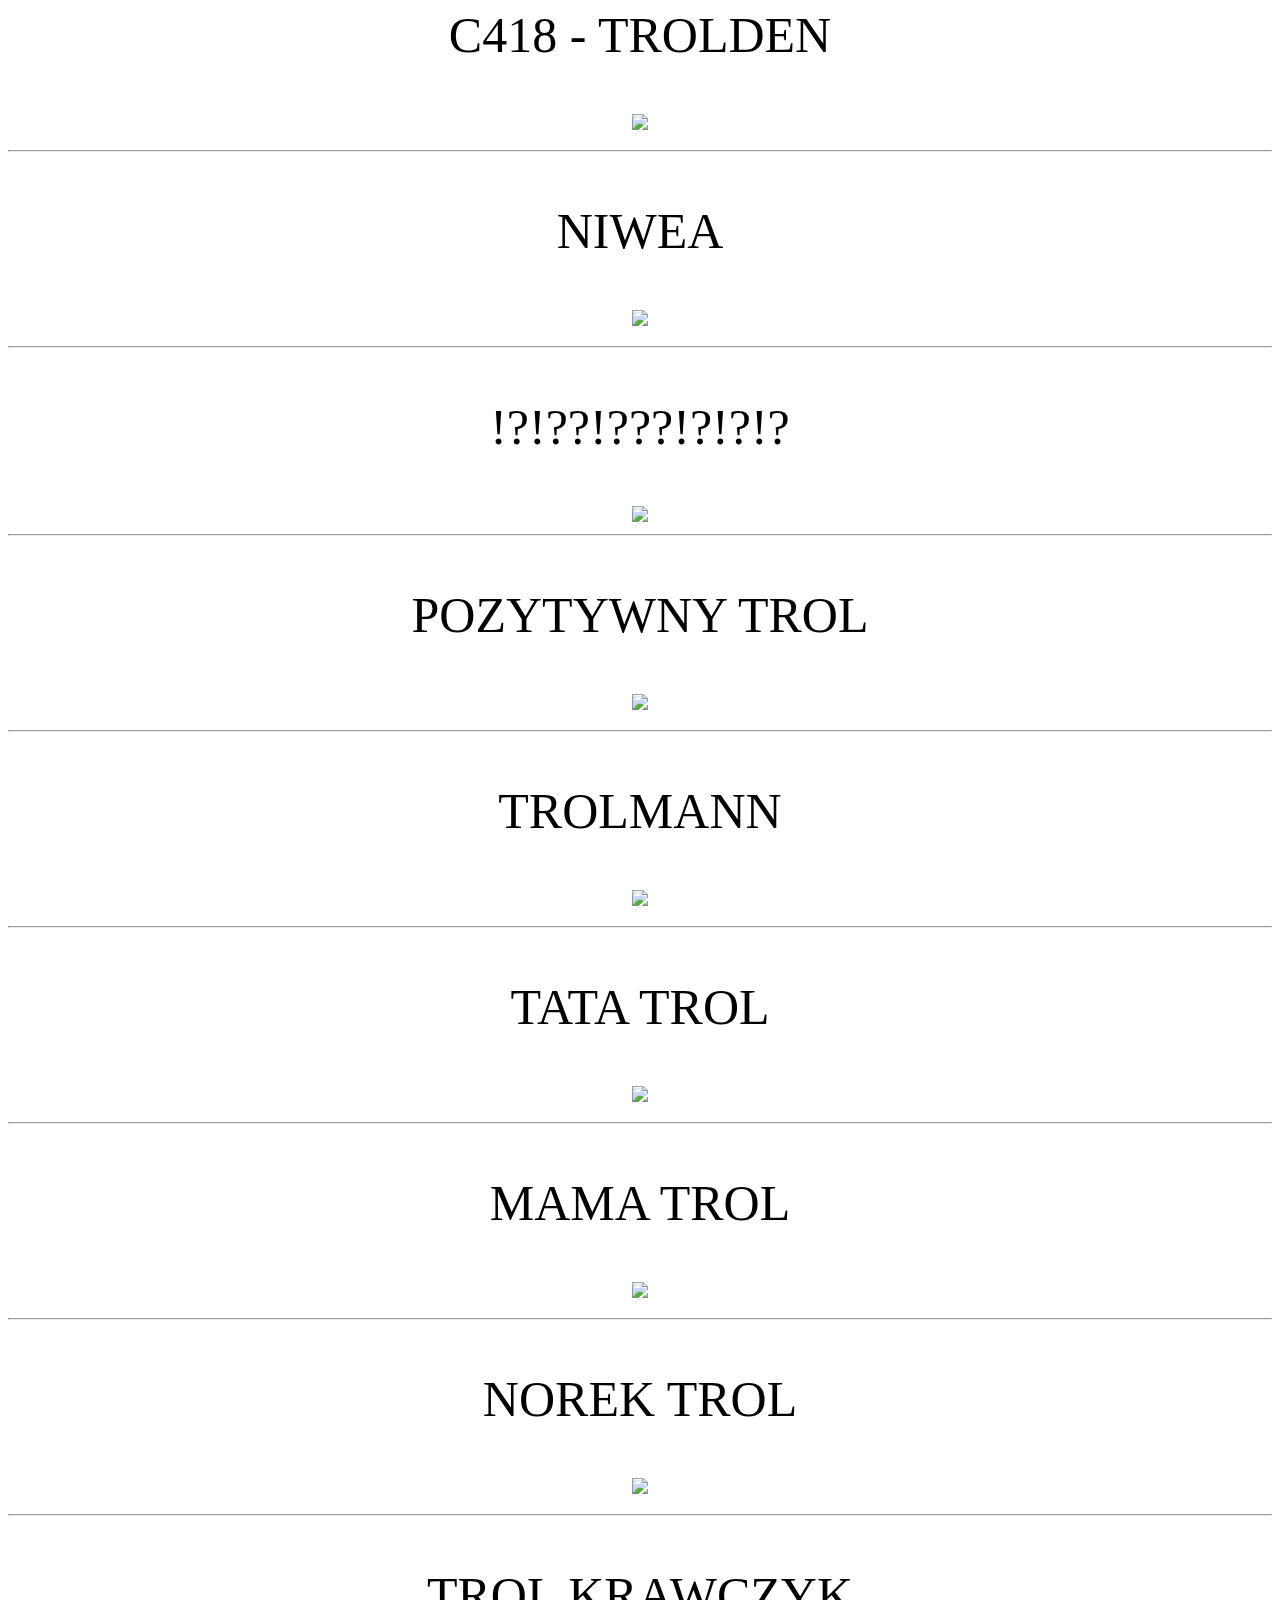
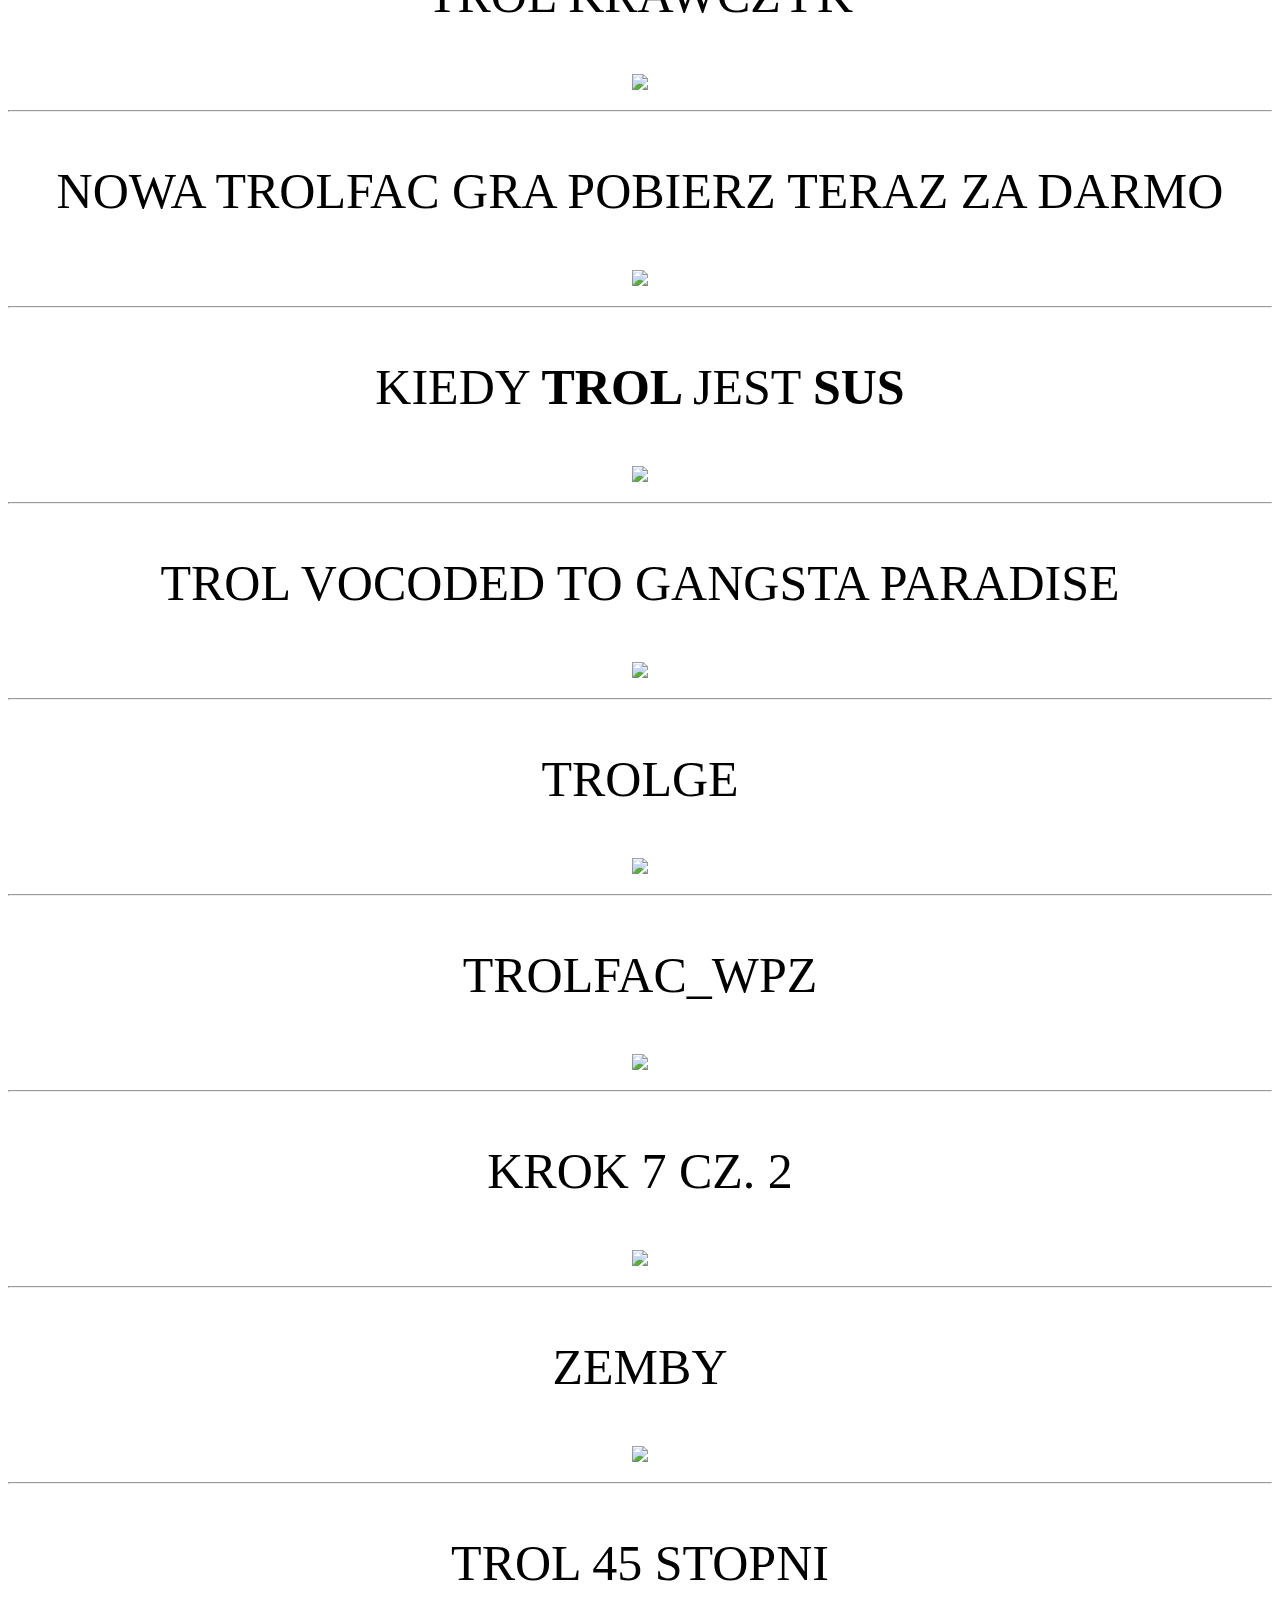
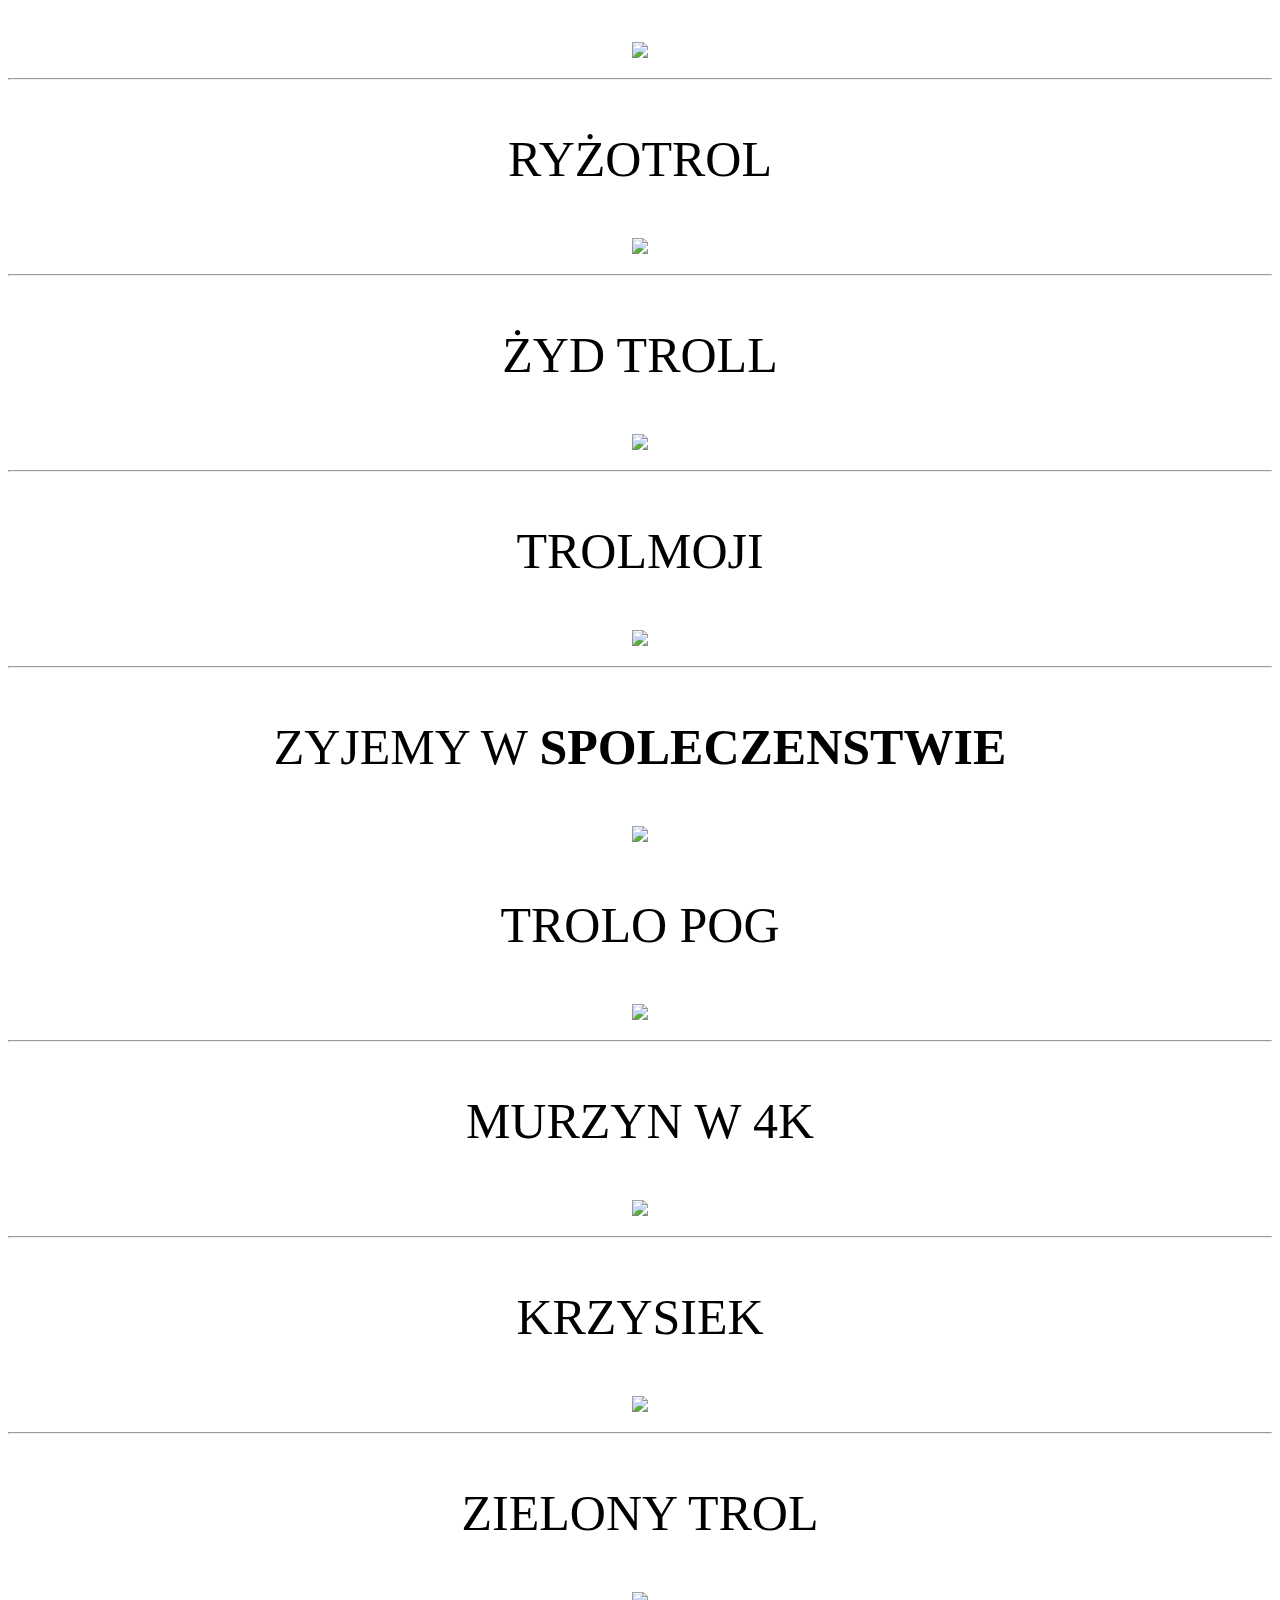
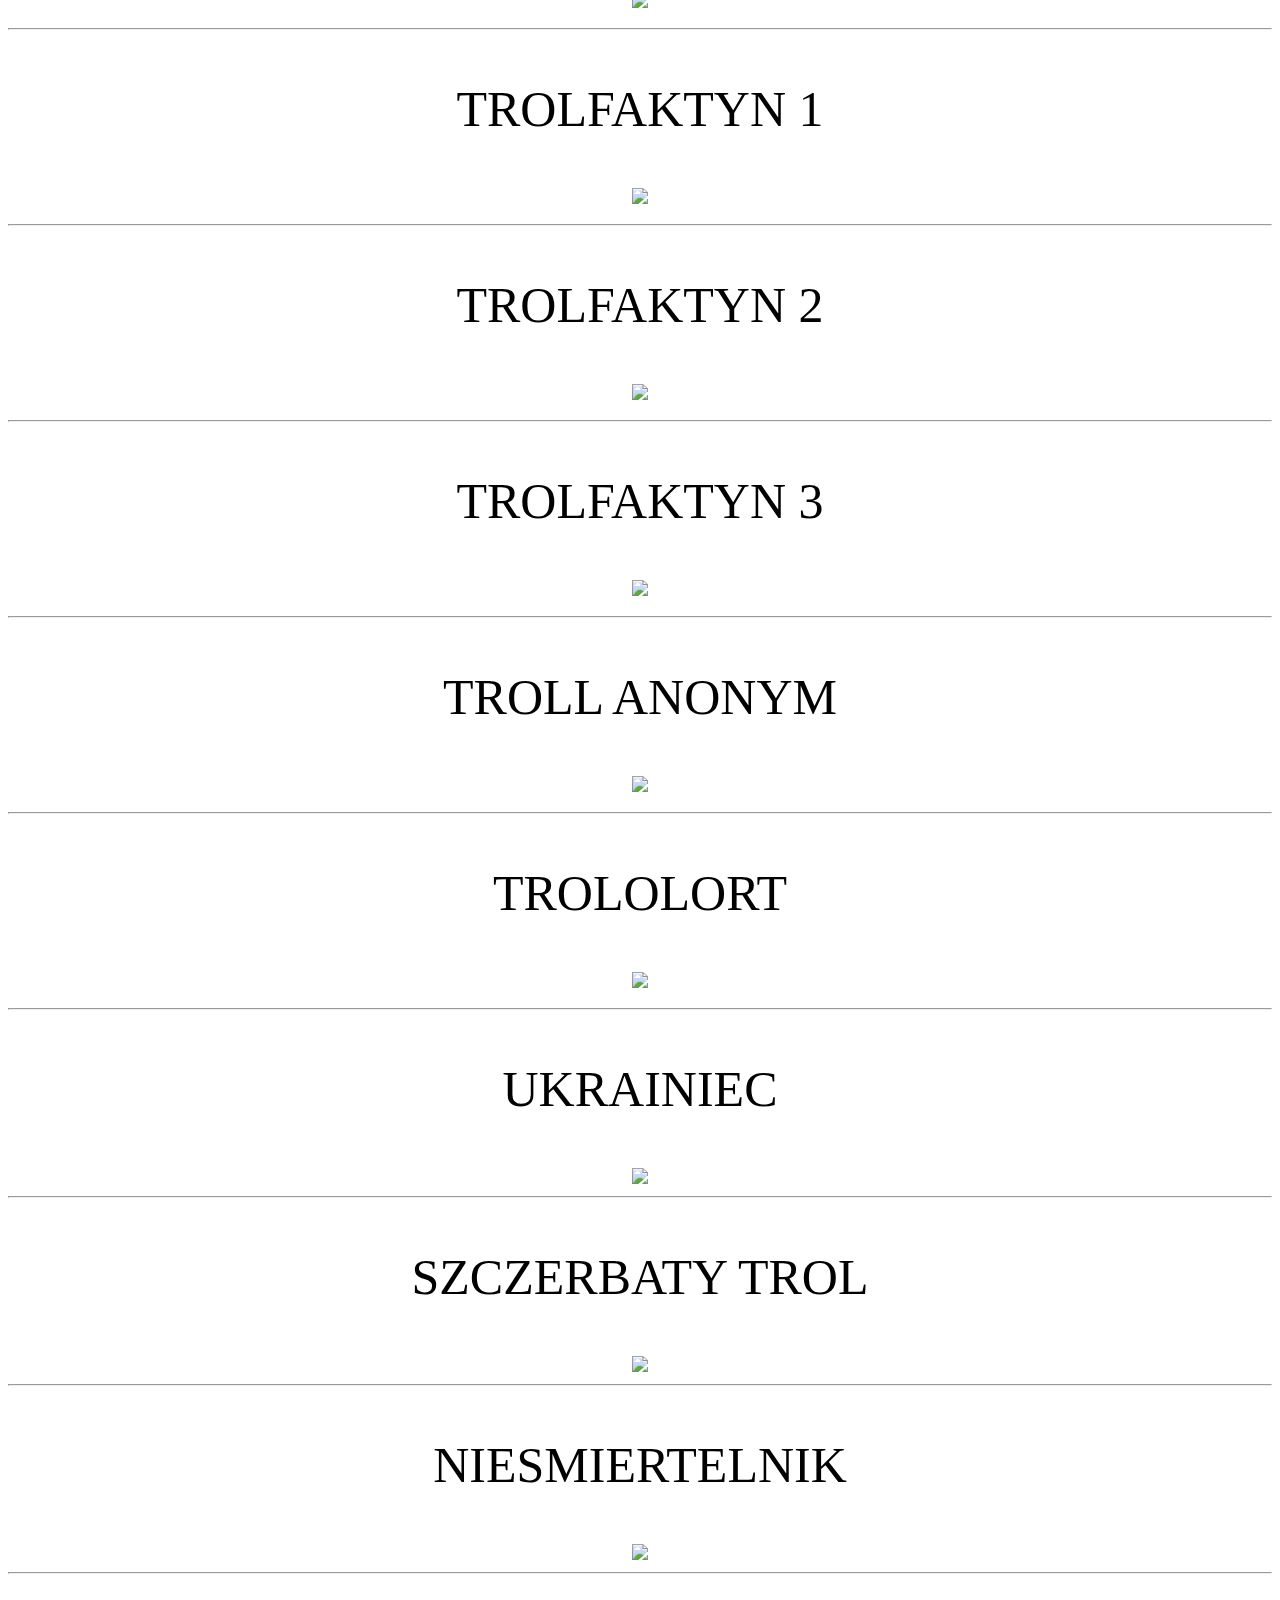
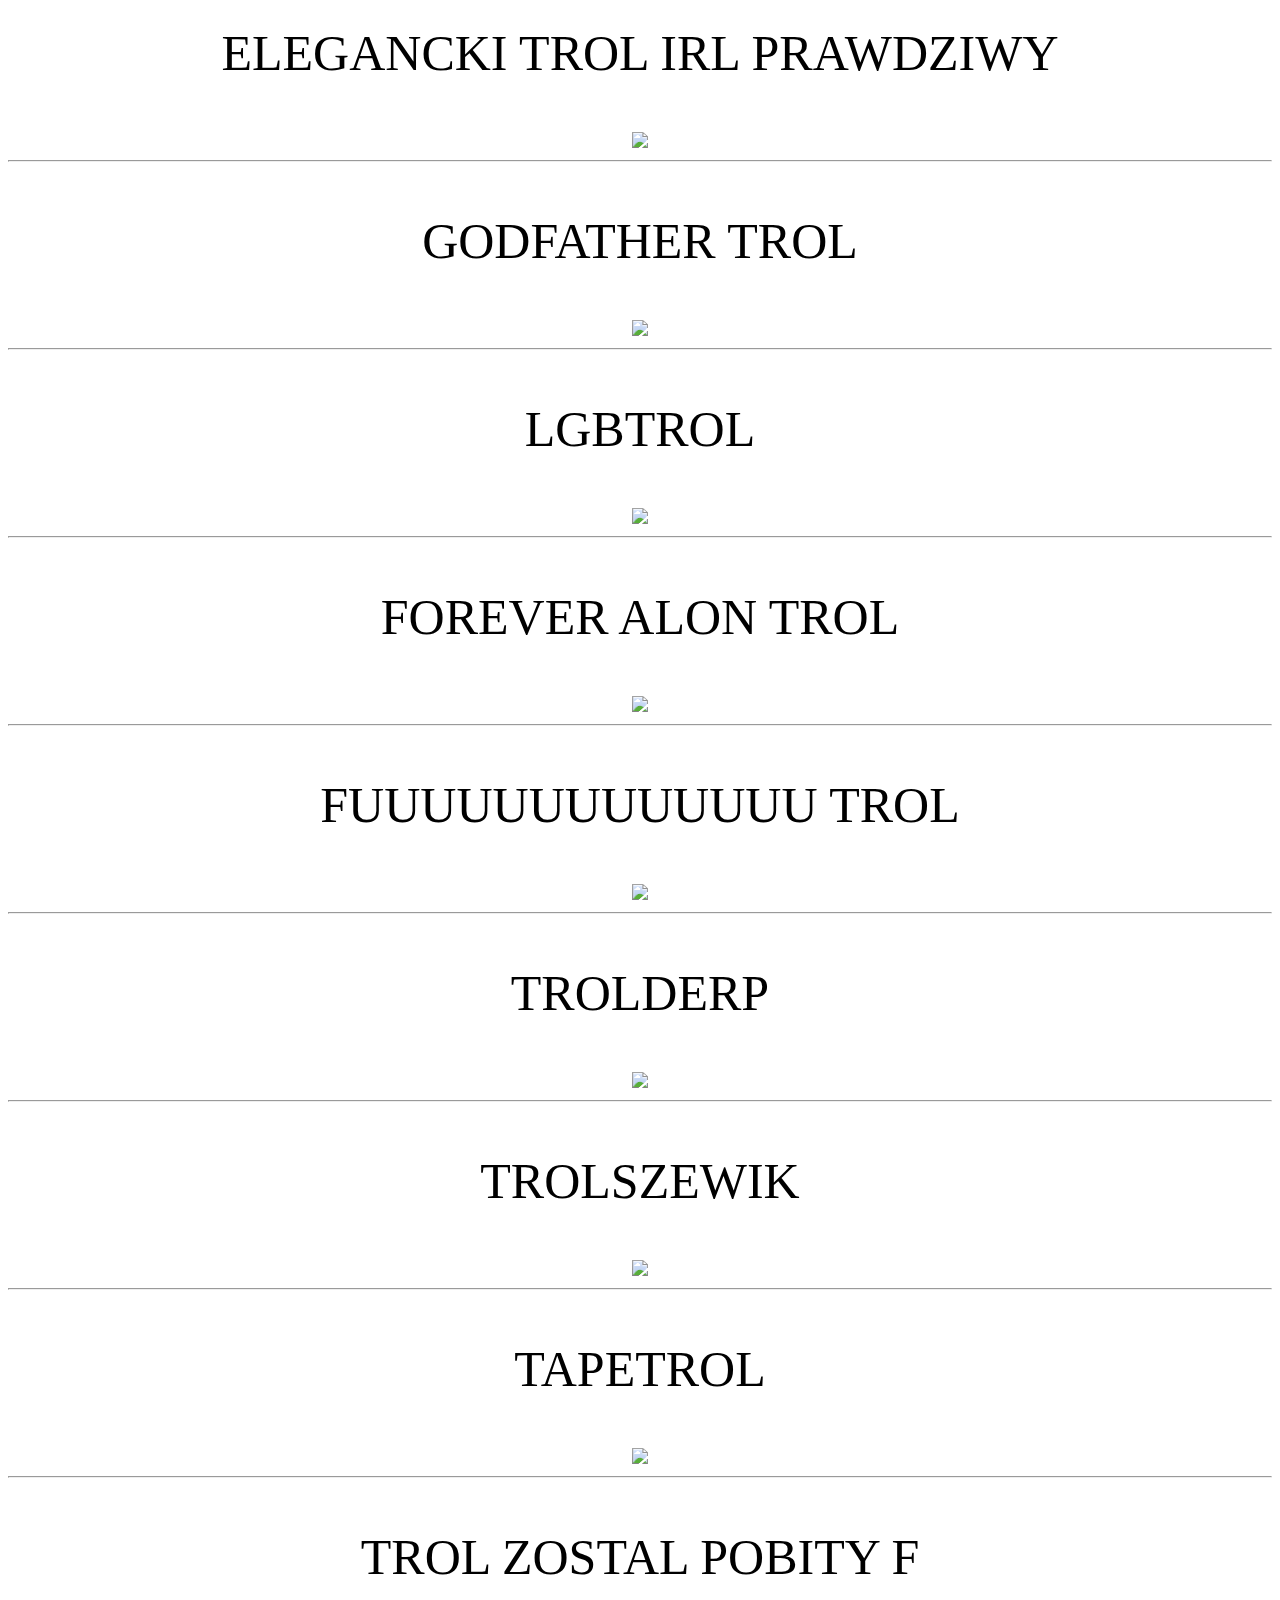
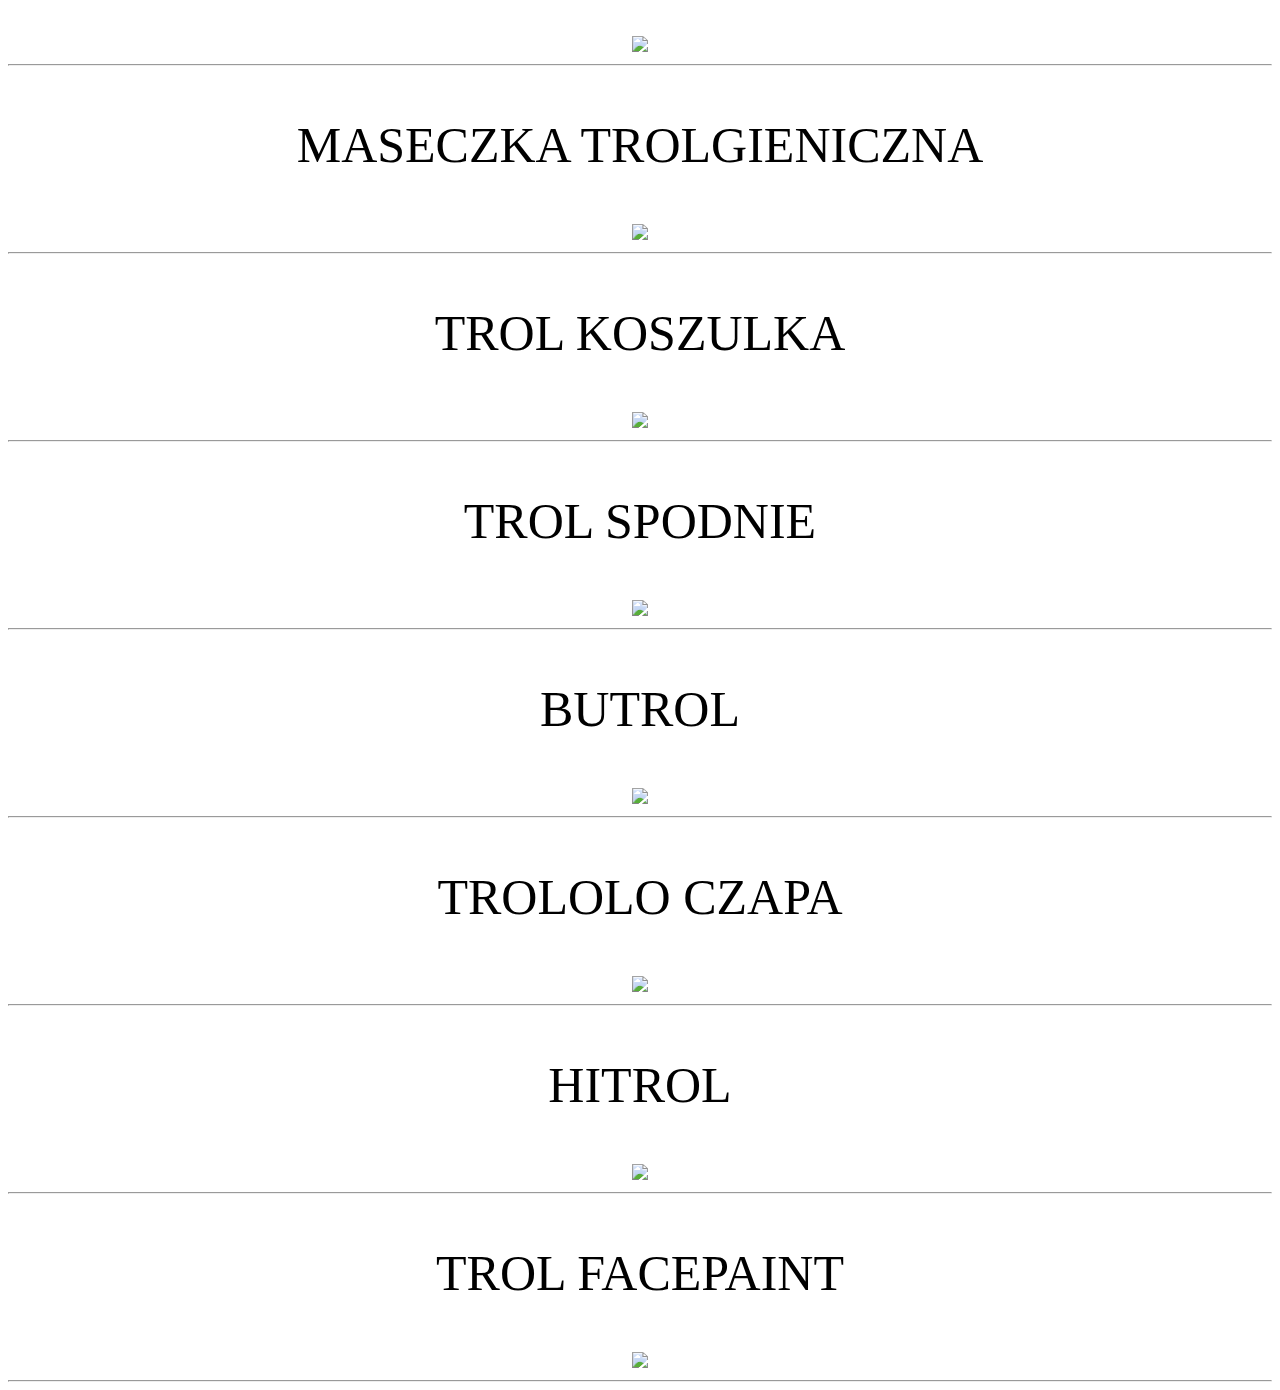
==== commit 6fccff1e: "Update index.html" ====
--- a/index.html
+++ b/index.html
@@ -259,6 +259,80 @@
    <p class="aligncenter">  
    <center><img src = https://media.discordapp.net/attachments/817370703350988890/817371304201551872/trollface-dark-spectacled-hat-internet-troll-d-illustration-laughing-isolated-53719258.jpg?width=418&height=418 </p></center>
 <hr>   
+<center><p style="font-size:50px">
+ GODFATHER TROL </p></center>
+   <p class="aligncenter">  
+   <center><img src = https://media.discordapp.net/attachments/817370703350988890/817372047239675904/hqdefault.jpg </p></center>
+      <hr>   
+<center><p style="font-size:50px">
+ LGBTROL </p></center>
+   <p class="aligncenter">  
+   <center><img src = https://media.discordapp.net/attachments/788883393201963048/817392323964305438/unknown.png?width=418&height=418 </p></center>
+      <hr>   
+<center><p style="font-size:50px">
+FOREVER ALON TROL </p></center>
+   <p class="aligncenter">  
+   <center><img src = https://media.discordapp.net/attachments/788883393201963048/817396065741176832/unknown.png?width=418&height=418 </p></center>
+      <hr>   
+<center><p style="font-size:50px">
+ FUUUUUUUUUUUUU TROL </p></center>
+   <p class="aligncenter">  
+   <center><img src = https://media.discordapp.net/attachments/788883393201963048/817394569208397905/unknown.png?width=418&height=418 </p></center>
+      <hr>   
+<center><p style="font-size:50px">
+TROLDERP </p></center>
+   <p class="aligncenter">  
+   <center><img src = https://media.discordapp.net/attachments/788883393201963048/817393821230563398/unknown.png?width=418&height=418 </p></center>
+      <hr>
+<center><p style="font-size:50px">
+TROLSZEWIK </p></center>
+   <p class="aligncenter">  
+   <center><img src = https://media.discordapp.net/attachments/817370703350988890/817372385761820722/depositphotos_72082745-stock-photo-trollface-in-russian-helmet-internet.jpg?width=418&height=418 </p></center>
+      <hr>
+<center><p style="font-size:50px">
+TAPETROL </p></center>
+   <p class="aligncenter">  
+   <center><img src = https://media.discordapp.net/attachments/817370703350988890/817372782449917972/unnamed.jpg </p></center>
+      <hr>
+<center><p style="font-size:50px">
+TROL ZOSTAL POBITY F </p></center>
+   <p class="aligncenter">  
+   <center><img src = https://media.discordapp.net/attachments/817370703350988890/817372895231737886/depositphotos_96777056-stock-photo-trollface-beaten-internet-troll-3d.jpg?width=418&height=418 </p></center>
+      <hr>
+<center><p style="font-size:50px">
+MASECZKA TROLGIENICZNA </p></center>
+   <p class="aligncenter">  
+   <center><img src = https://media.discordapp.net/attachments/817370703350988890/817373350556074104/urmask_three_quartertall_portrait750x1000.jpg?width=313&height=418 </p></center>      
+      <hr>
+<center><p style="font-size:50px">
+TROL KOSZULKA </p></center>
+   <p class="aligncenter">  
+   <center><img src = https://media.discordapp.net/attachments/817370703350988890/817373874320048138/A13usaonutL._CLa_21402000_71xQiimh6VL.png_00214020000.00.02140.02000.0_AC_UL1500_.jpg?width=412&height=418 </p></center>
+      <hr>
+<center><p style="font-size:50px">
+TROL SPODNIE </p></center>
+   <p class="aligncenter">  
+   <center><img src =https://media.discordapp.net/attachments/817370703350988890/817373968453337108/61a6C3A48ZL._AC_UX679_.jpg?width=259&height=417 </p></center>
+      <hr>
+<center><p style="font-size:50px">
+BUTROL </p></center>
+   <p class="aligncenter">  
+   <center><img src = https://media.discordapp.net/attachments/817370703350988890/817374048161234974/download.jpg </p></center>
+      <hr><center><p style="font-size:50px">
+TROLOLO CZAPA </p></center>
+   <p class="aligncenter">  
+   <center><img src = https://media.discordapp.net/attachments/817370703350988890/817374137524813875/download.jpg </p></center>
+      <hr>
+<center><p style="font-size:50px">
+HITROL </p></center>
+   <p class="aligncenter">  
+   <center><img src = https://media.discordapp.net/attachments/817370703350988890/817374357096759296/imgbin-internet-troll-trollface-rage-comic-internet-meme-royal-flush-meme-gFWb8EC043ddFE6ZyuKtM1ZmR.jpg?width=540&height=418 </p></center>
+      <hr>
+<center><p style="font-size:50px">
+TROL FACEPAINT </p></center>
+   <p class="aligncenter">  
+   <center><img src = https://media.discordapp.net/attachments/817370703350988890/817374624618774538/1HPXccZ.jpg?width=558&height=418 </p></center>
+      <hr>
 </div>
          </body>
 </html>
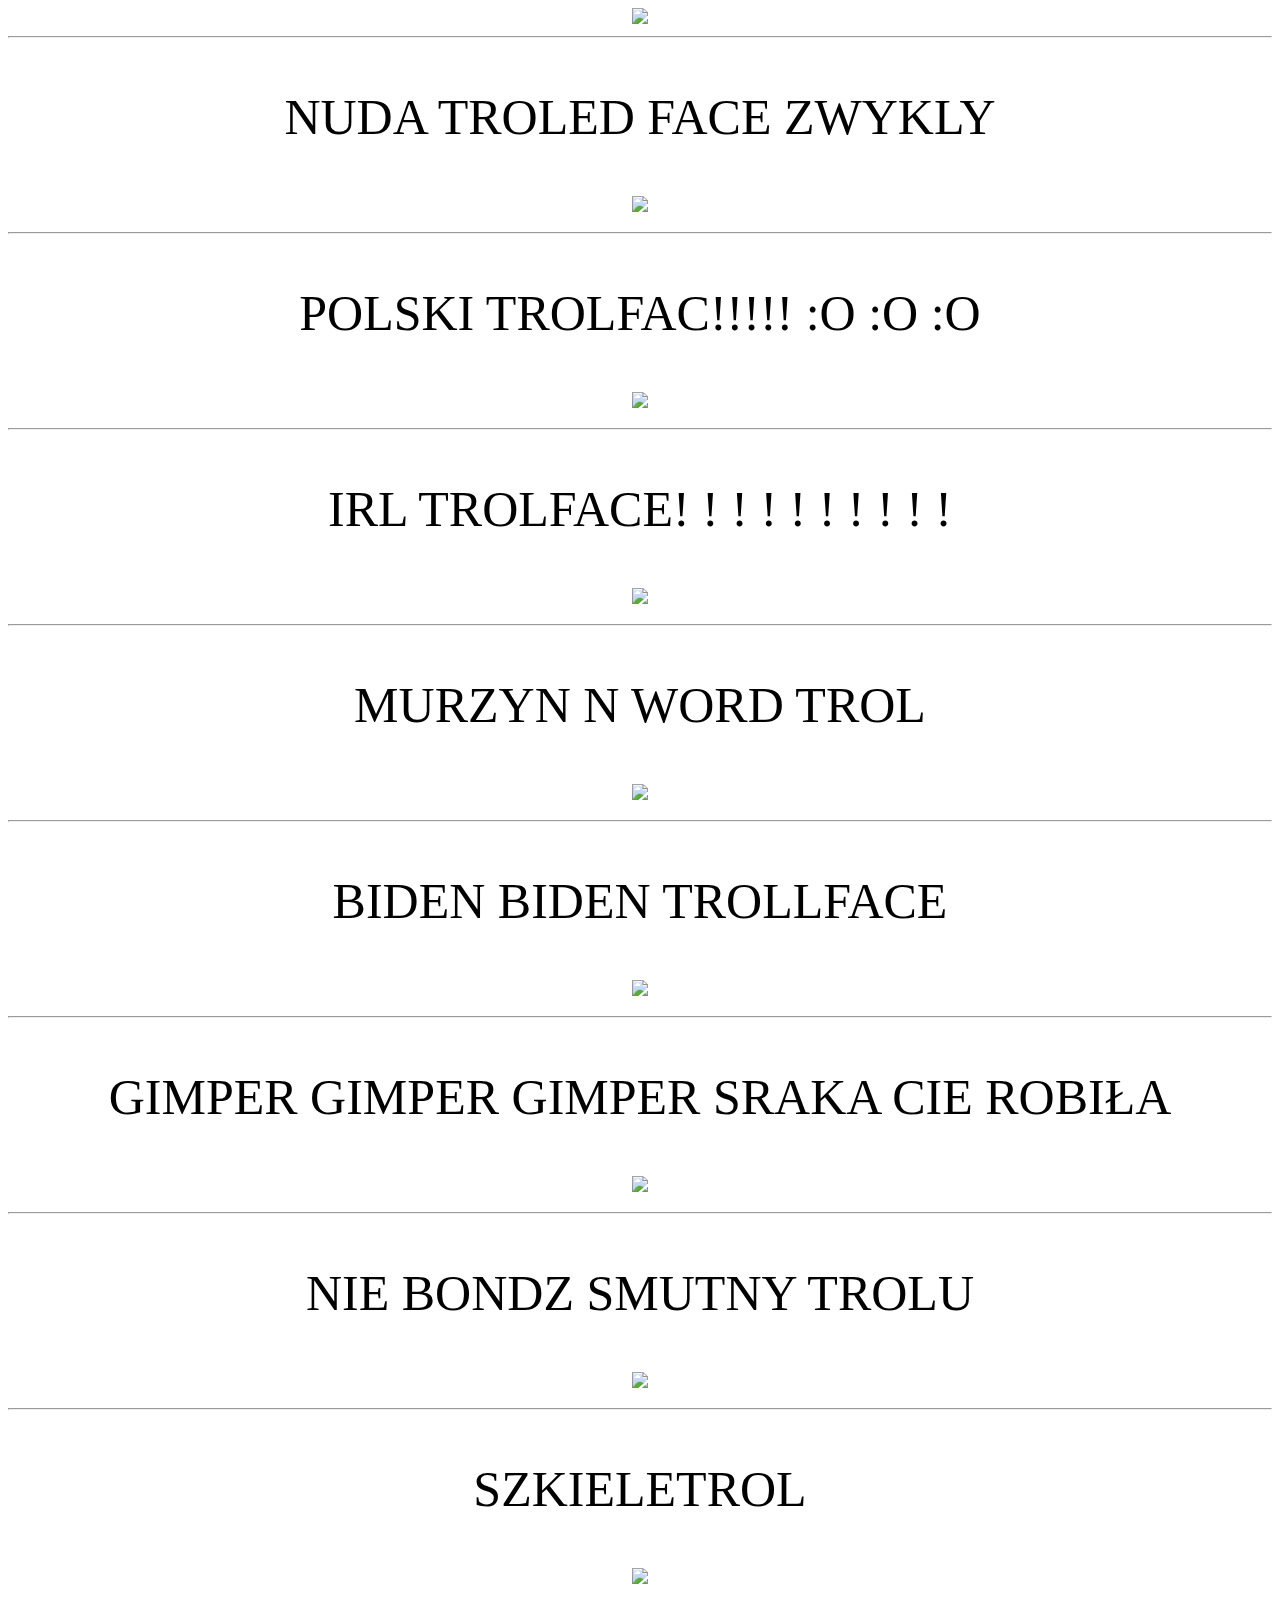
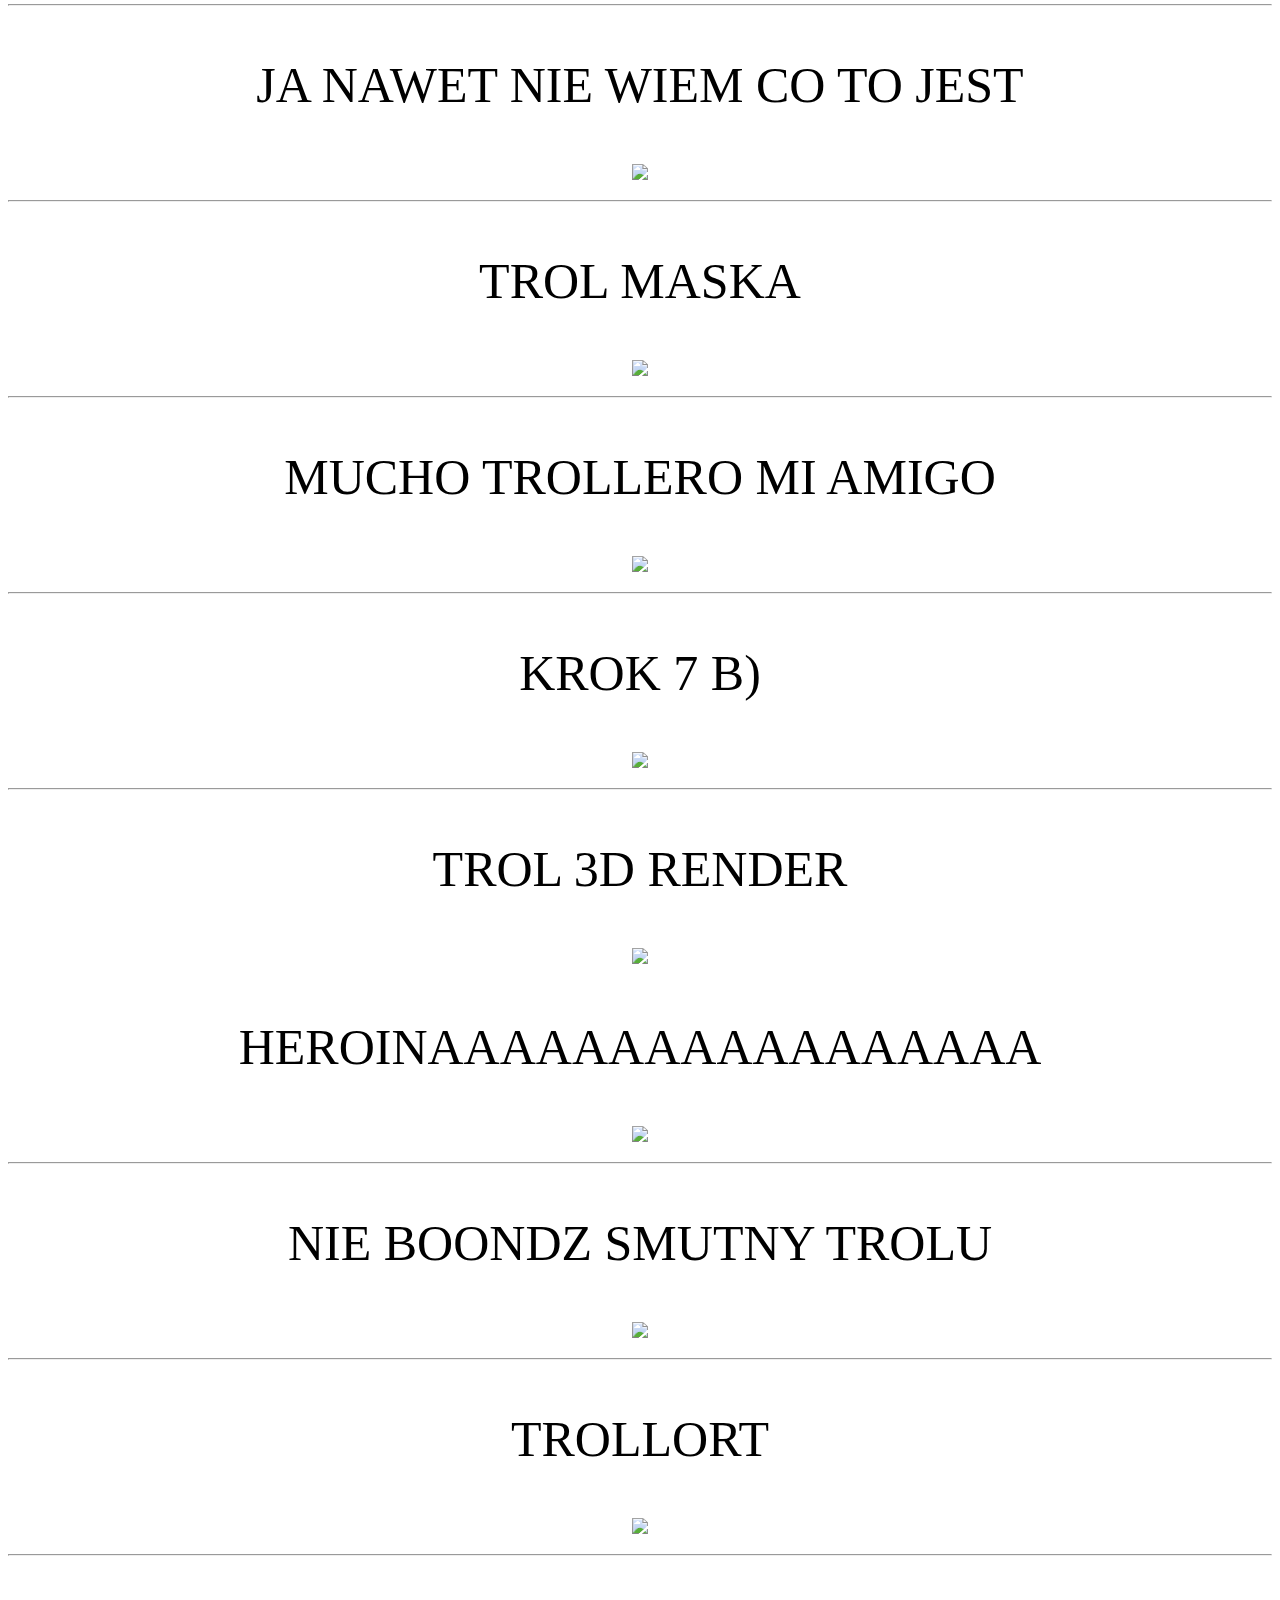
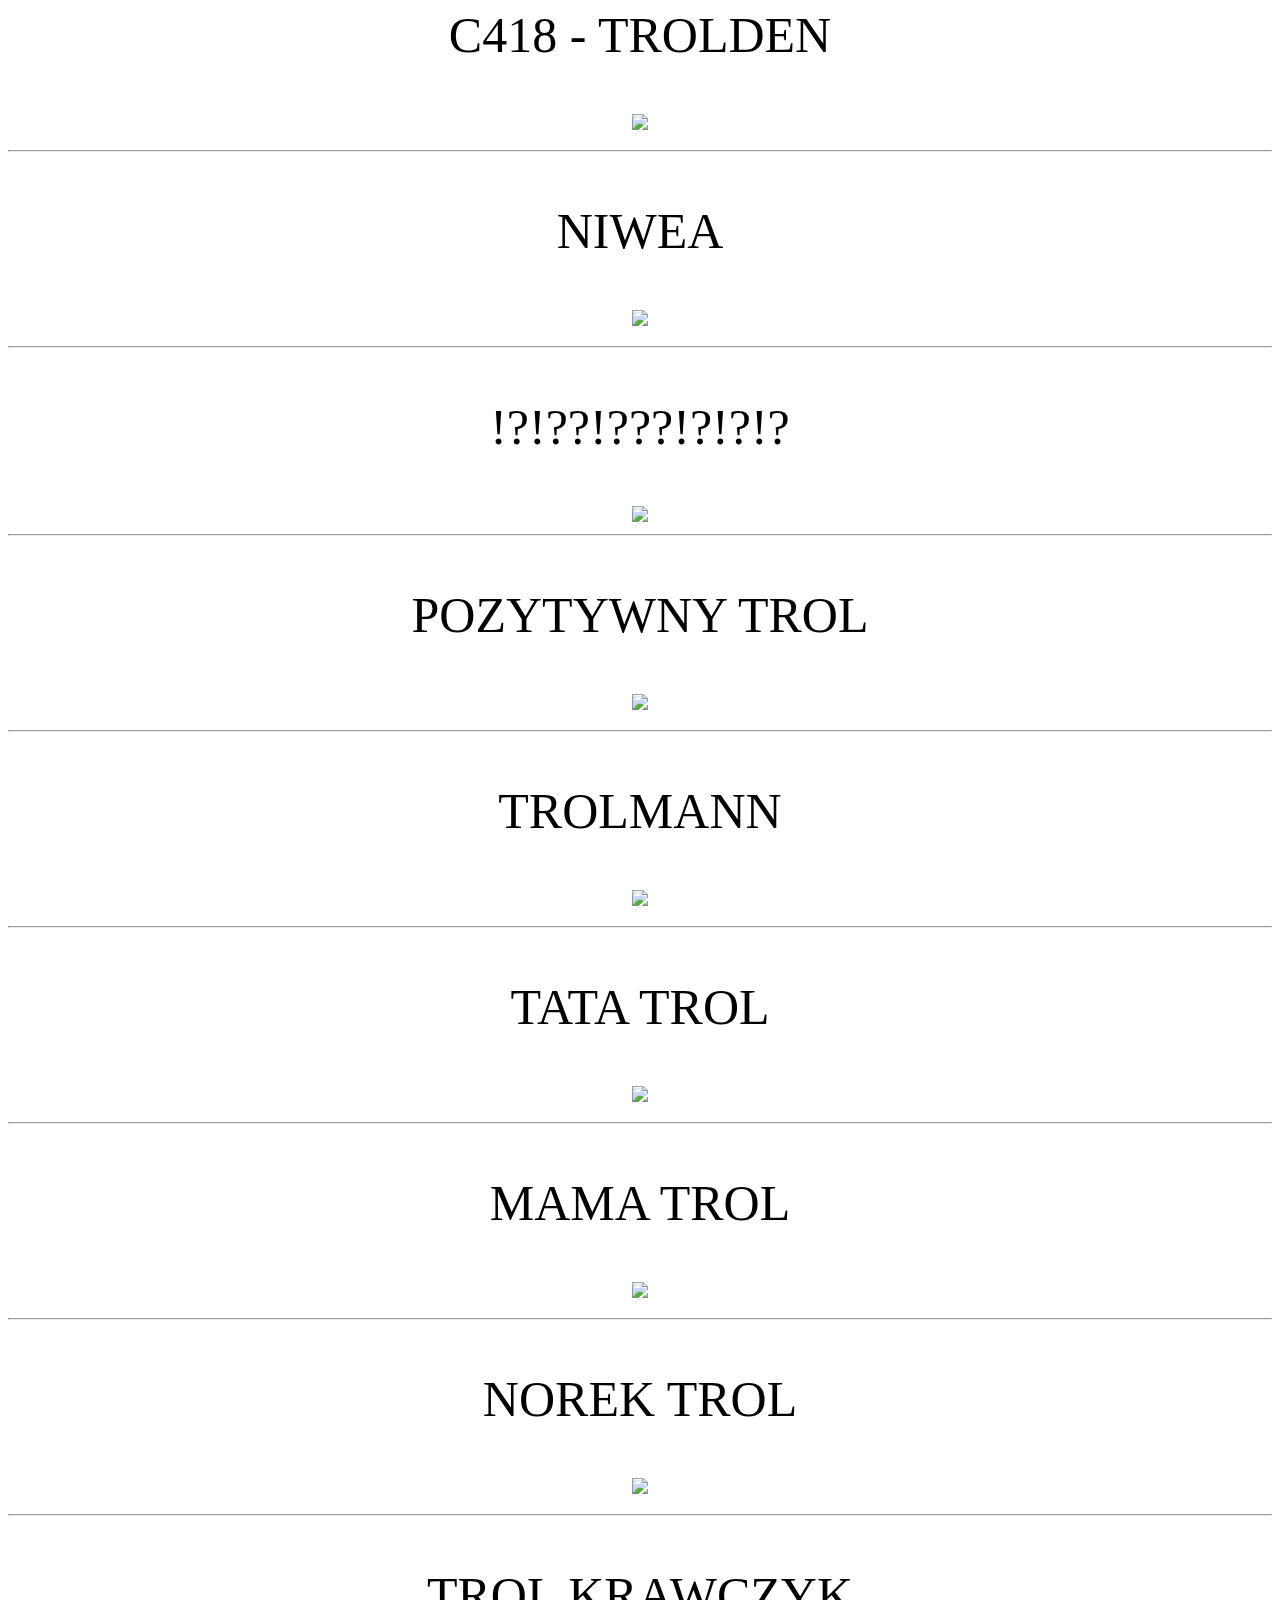
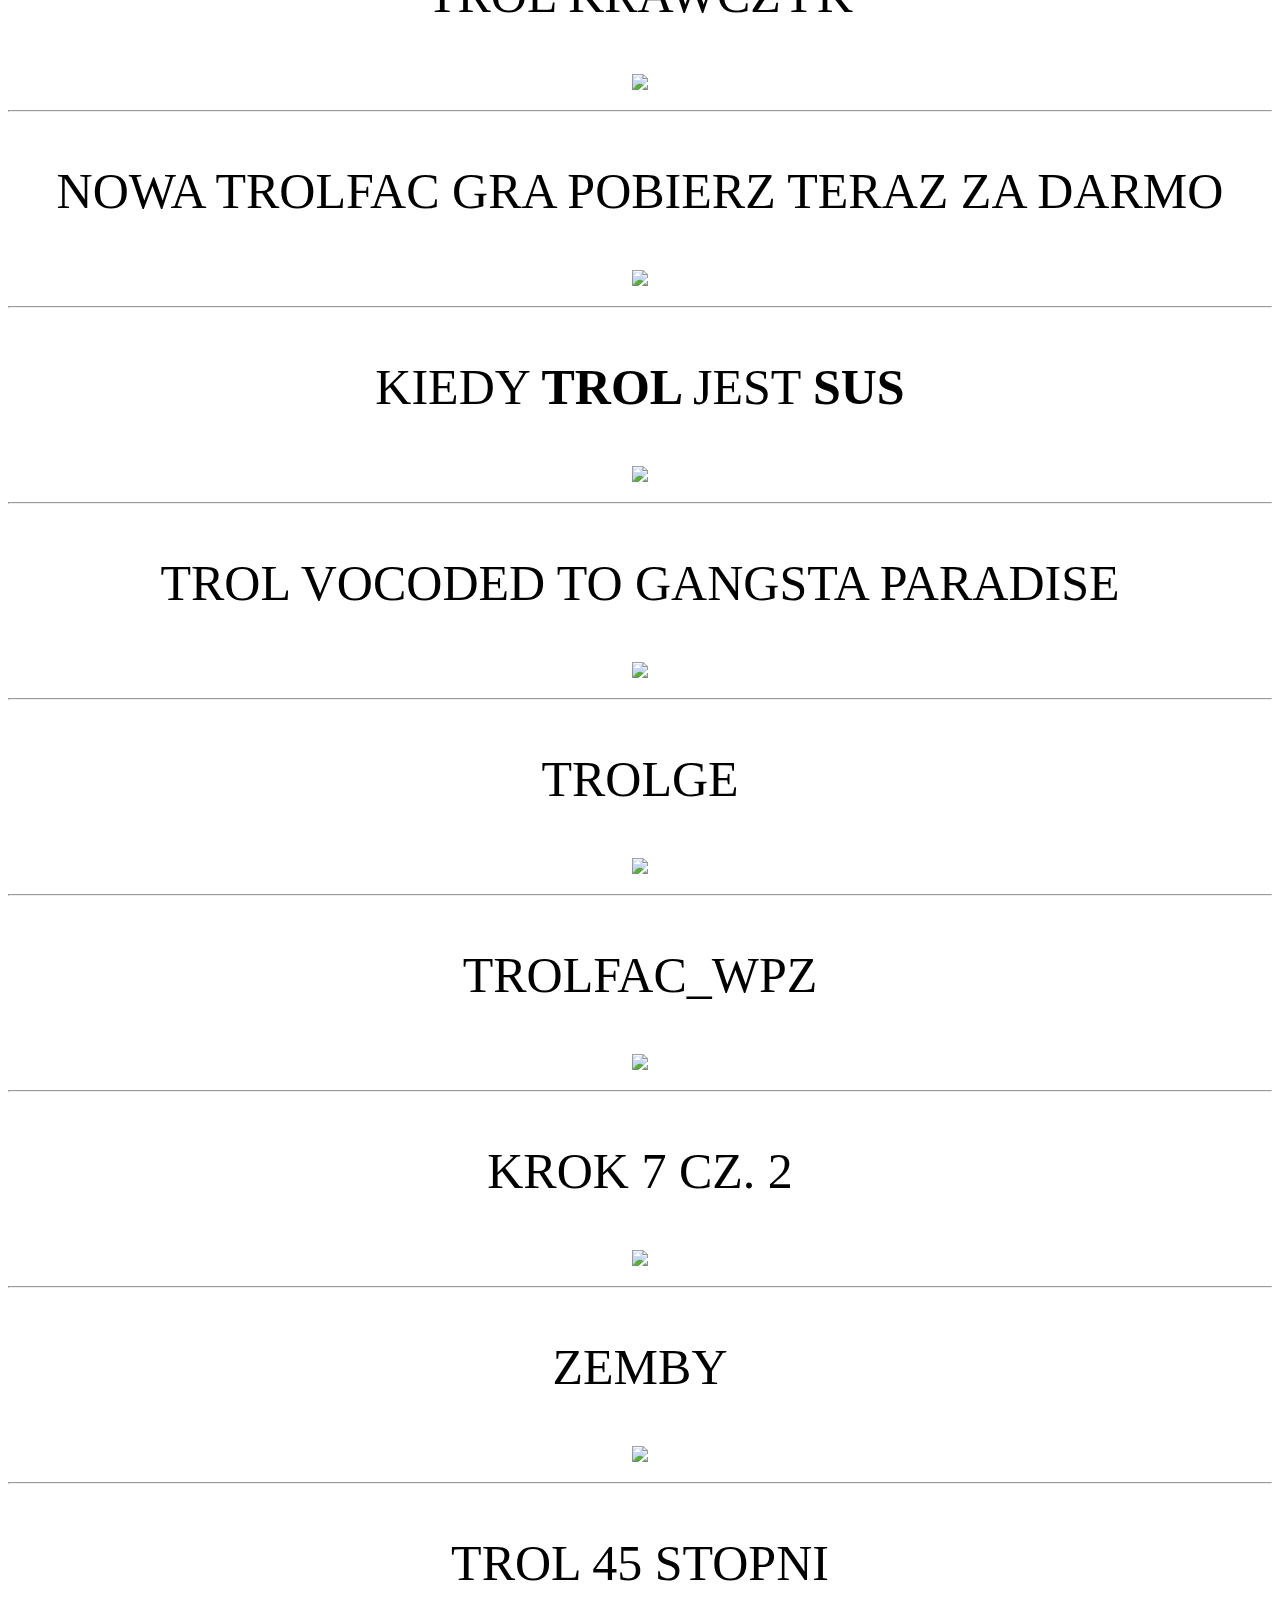
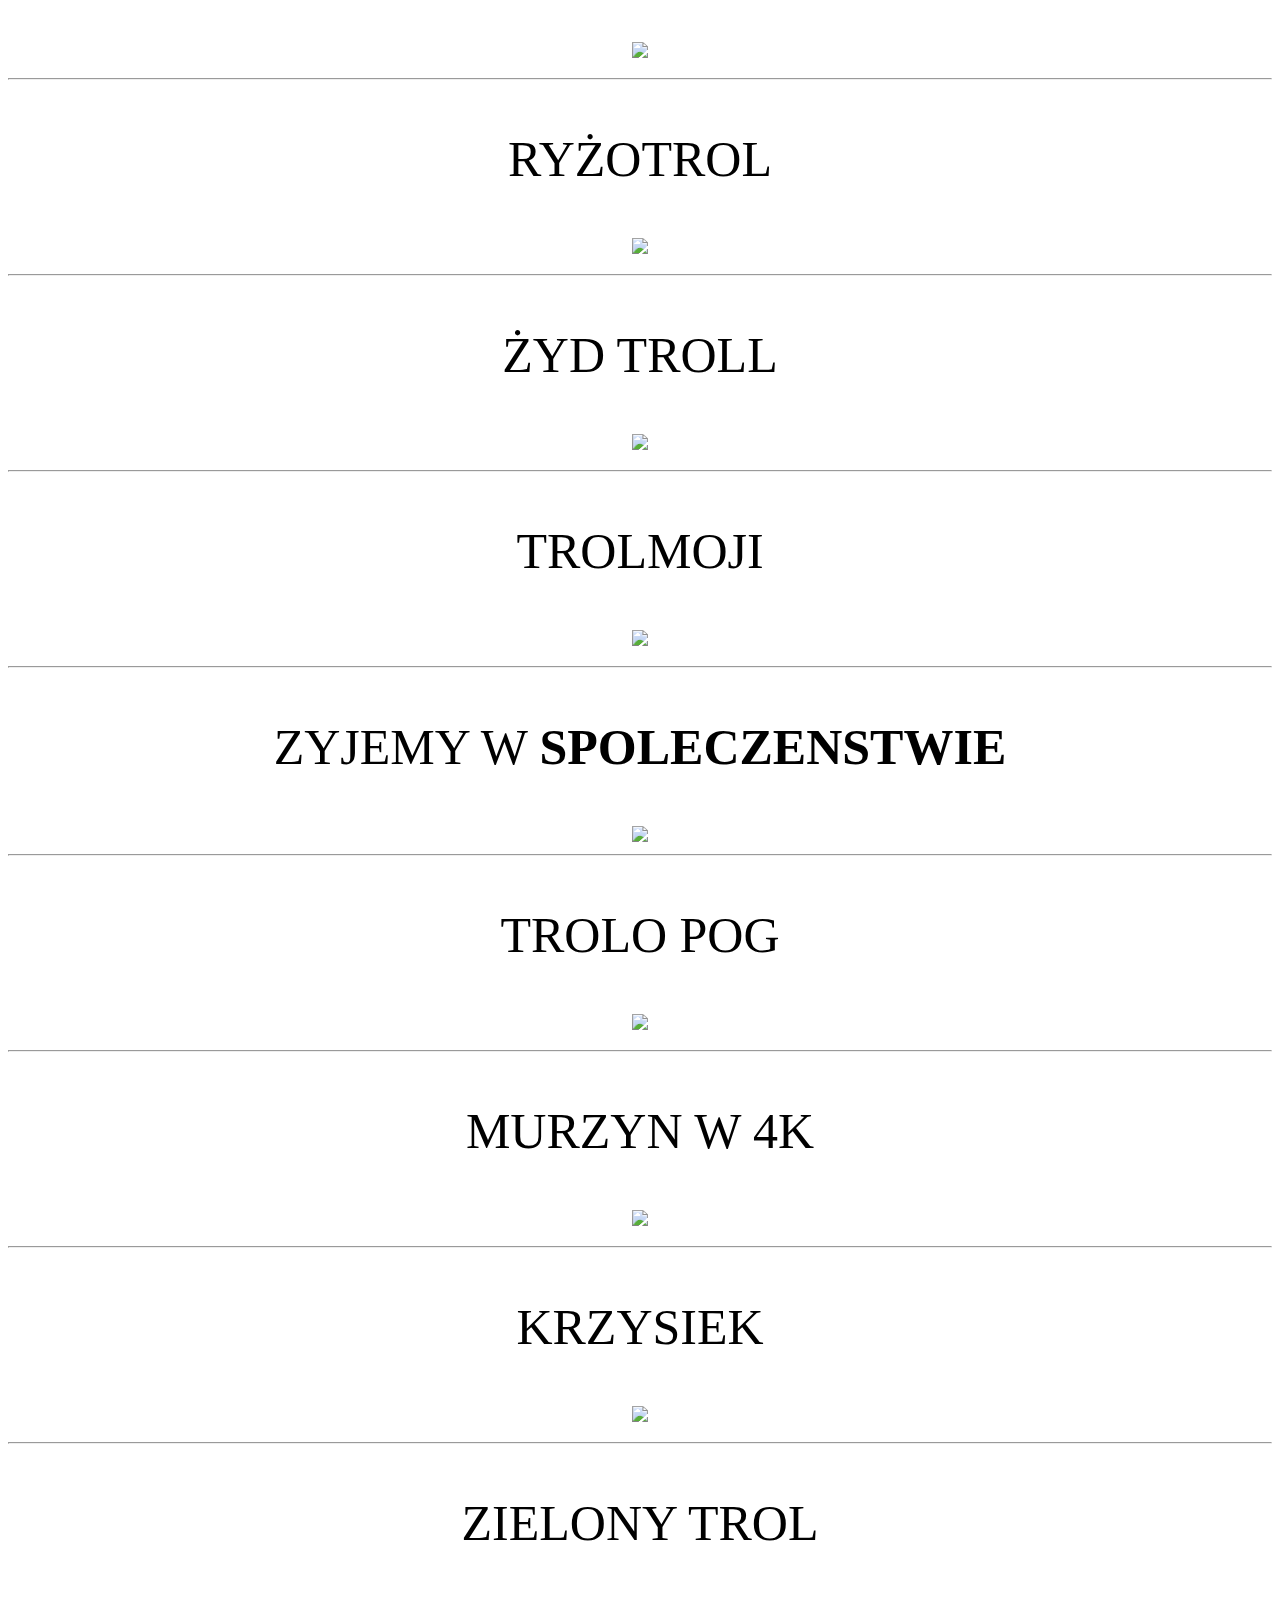
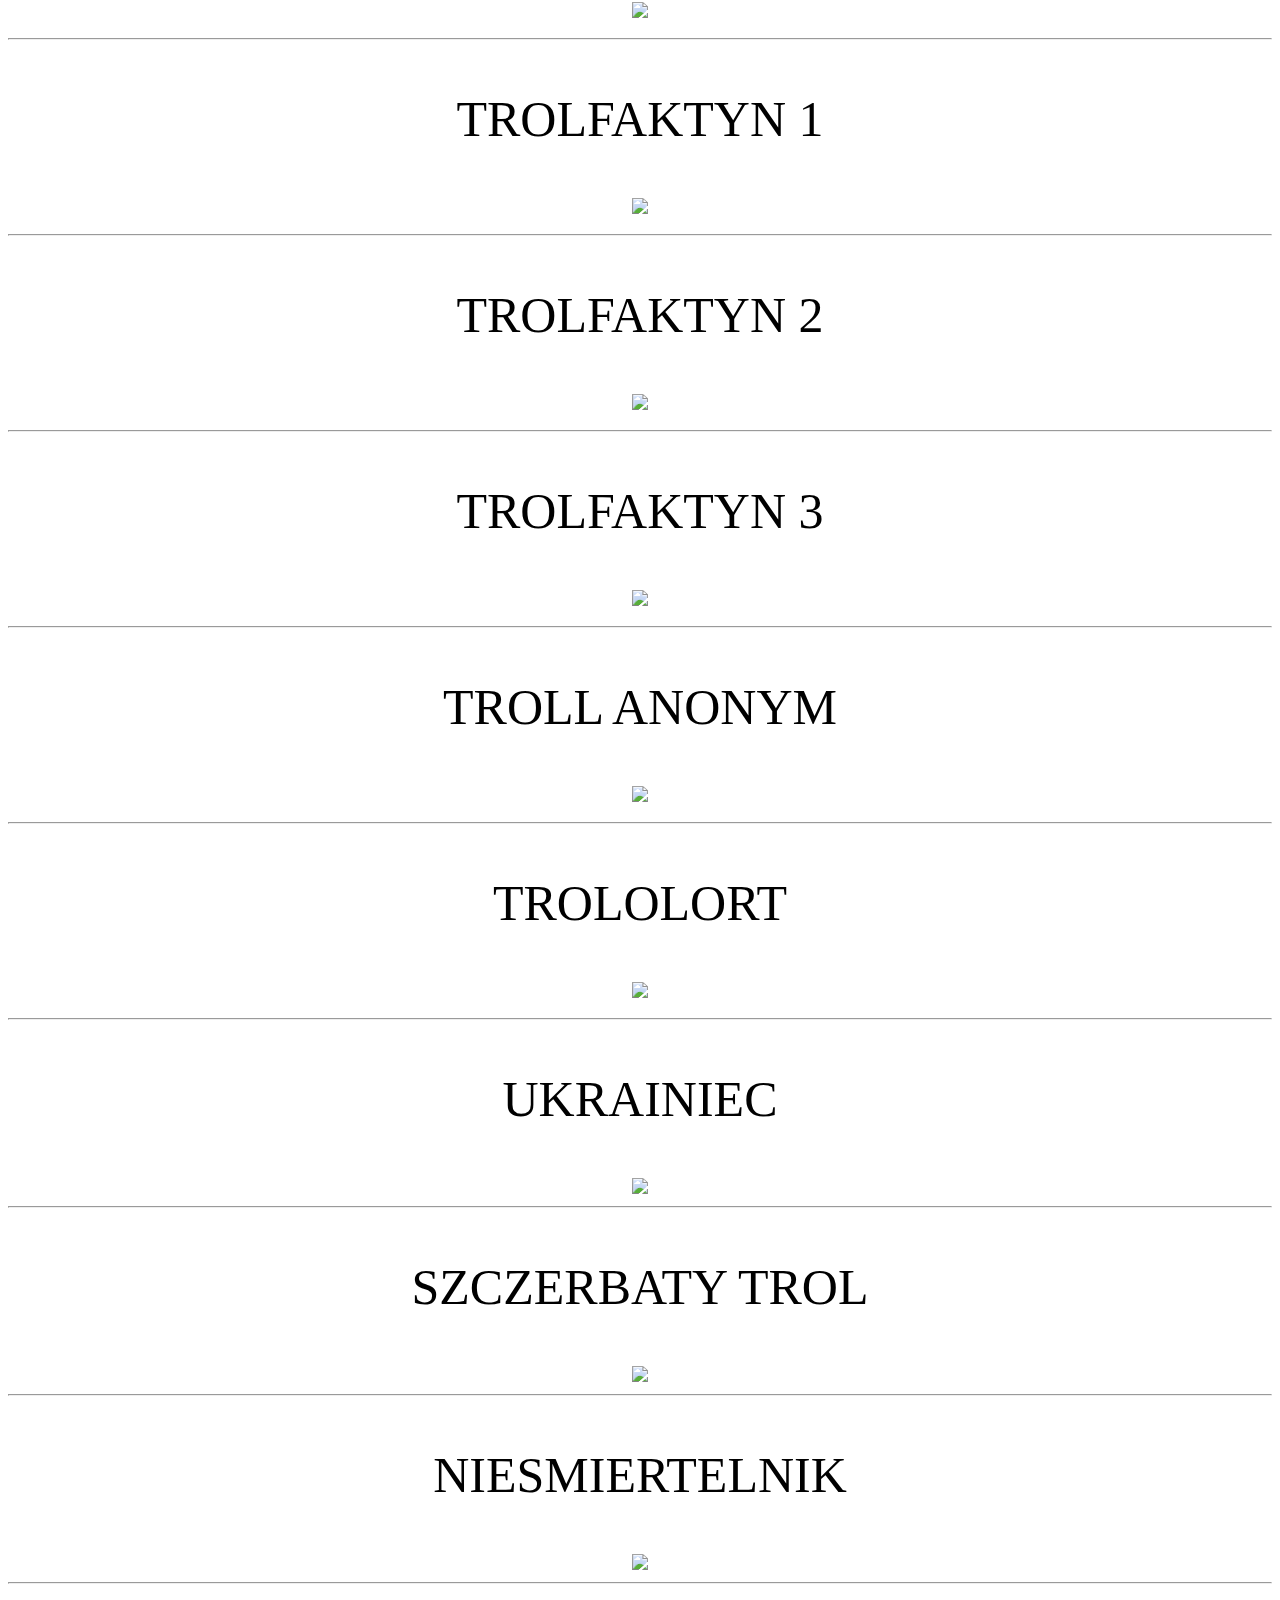
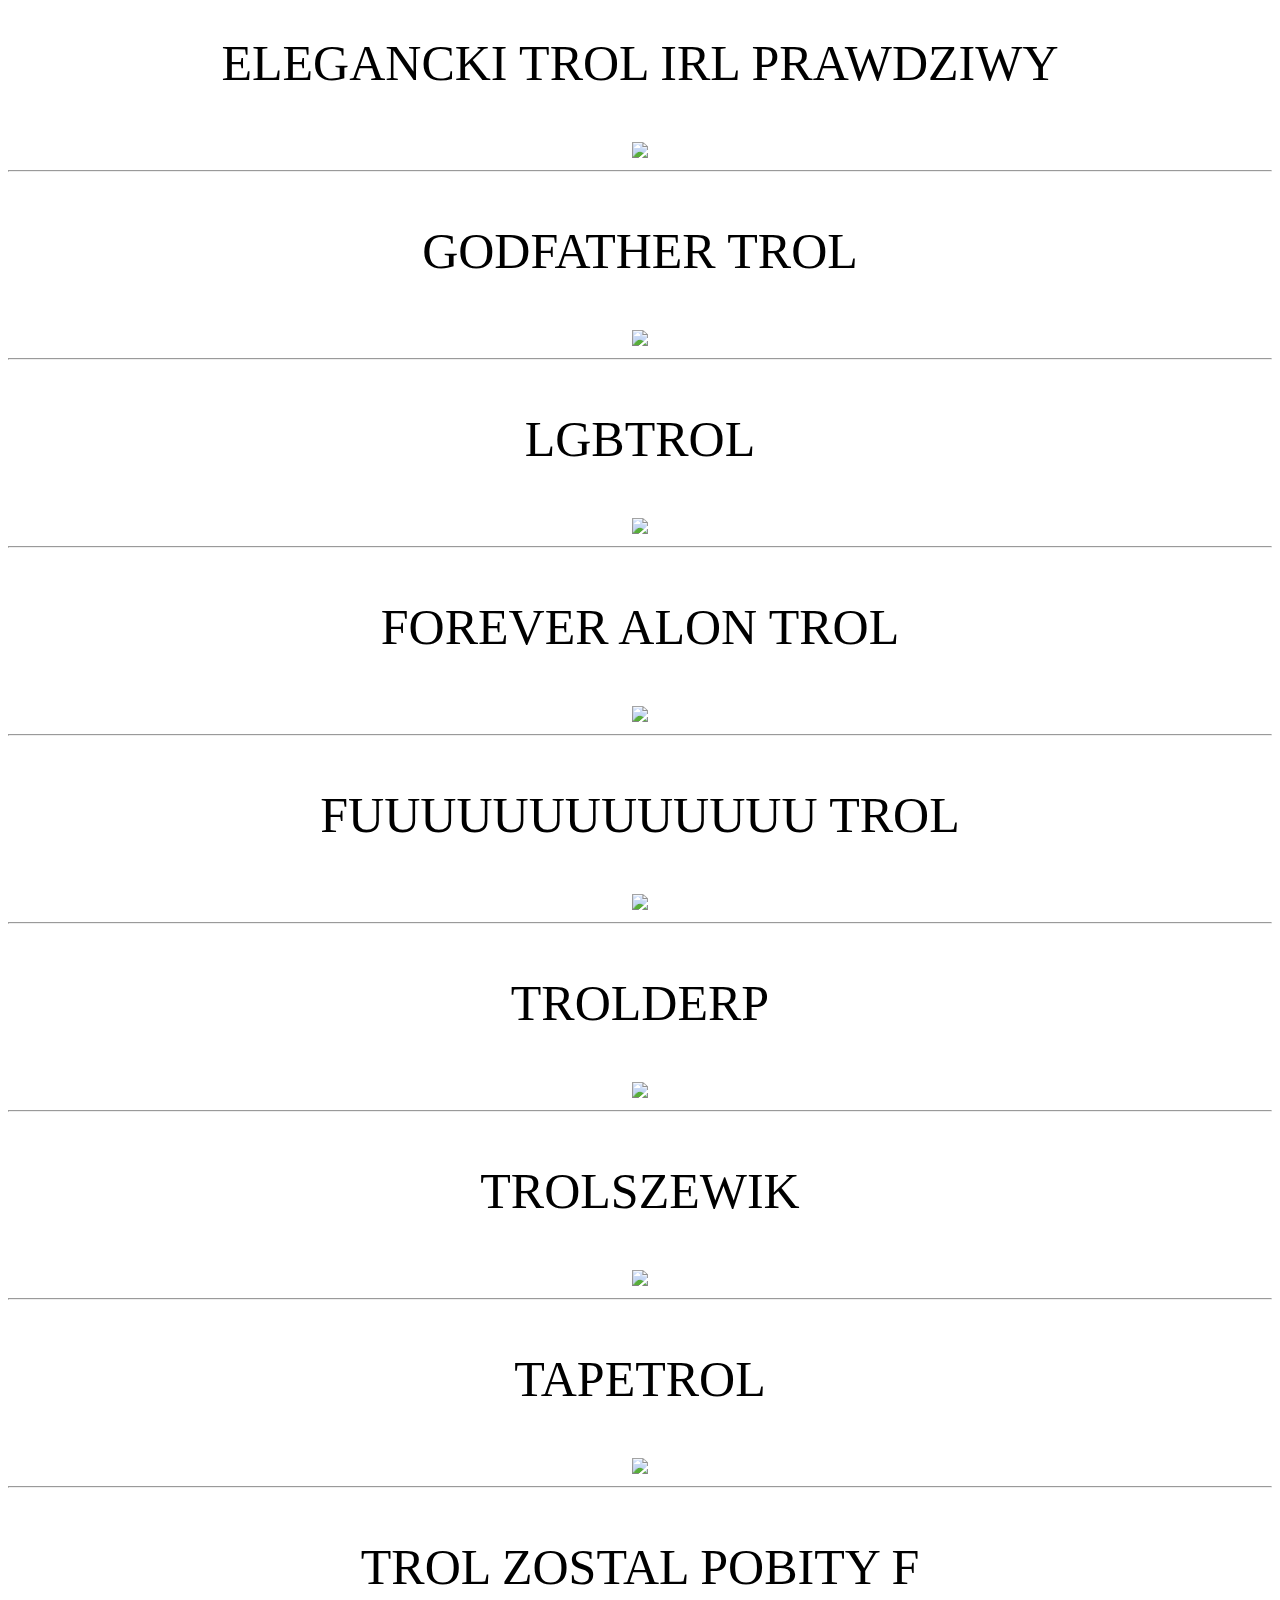
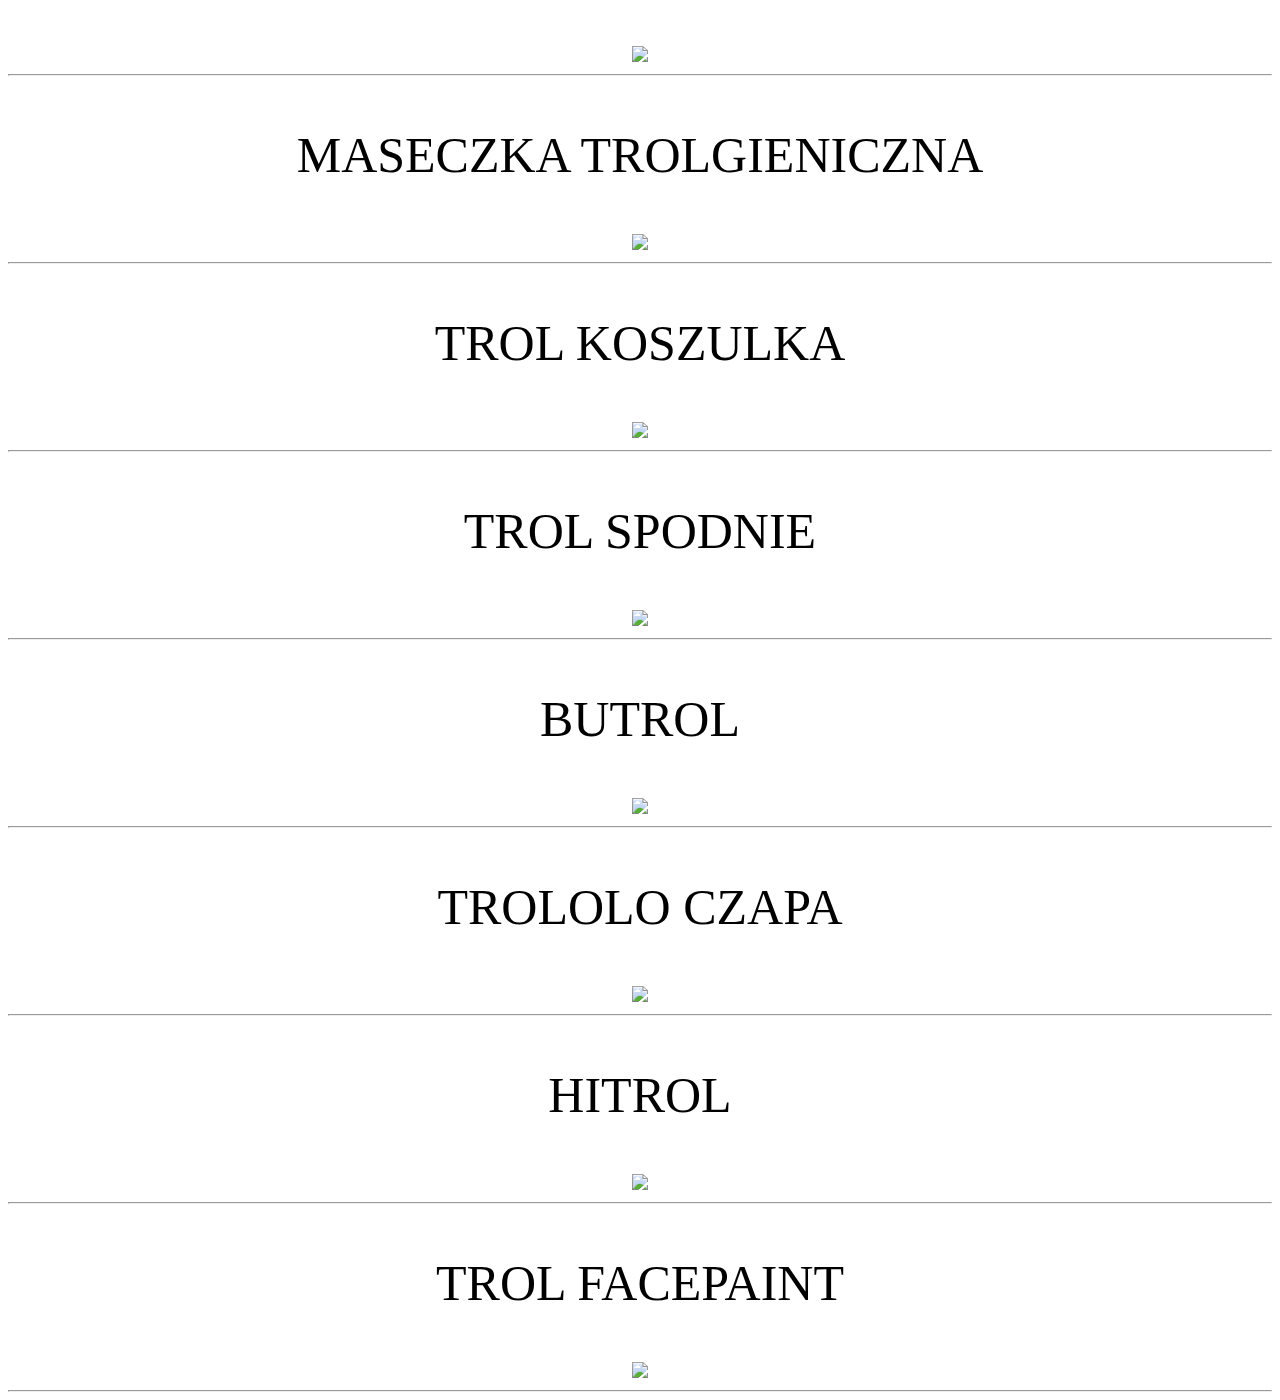
==== commit cb5ad533: "Update index.html" ====
--- a/index.html
+++ b/index.html
@@ -194,7 +194,8 @@
        ZYJEMY W <b> SPOLECZENSTWIE </b> </p> </center>
         <p class="aligncenter">
    <center><img src = https://images-ext-2.discordapp.net/external/szLTBtlb0wv57vo-HZtm8JJduWW6x_BILCj3qUvmDFk/https/cdn.discordapp.com/emojis/750419150228160582.png </p></center>
-          <center> <p style="font-size:50px"> 
+          <hr>
+           <center> <p style="font-size:50px"> 
         TROLO POG</p></center>
         <p class="aligncenter">
            <img src = https://media.discordapp.net/attachments/729309555426853009/816232819558318090/or4hq9fso7k51.png?width=447&height=418 </p> </center>
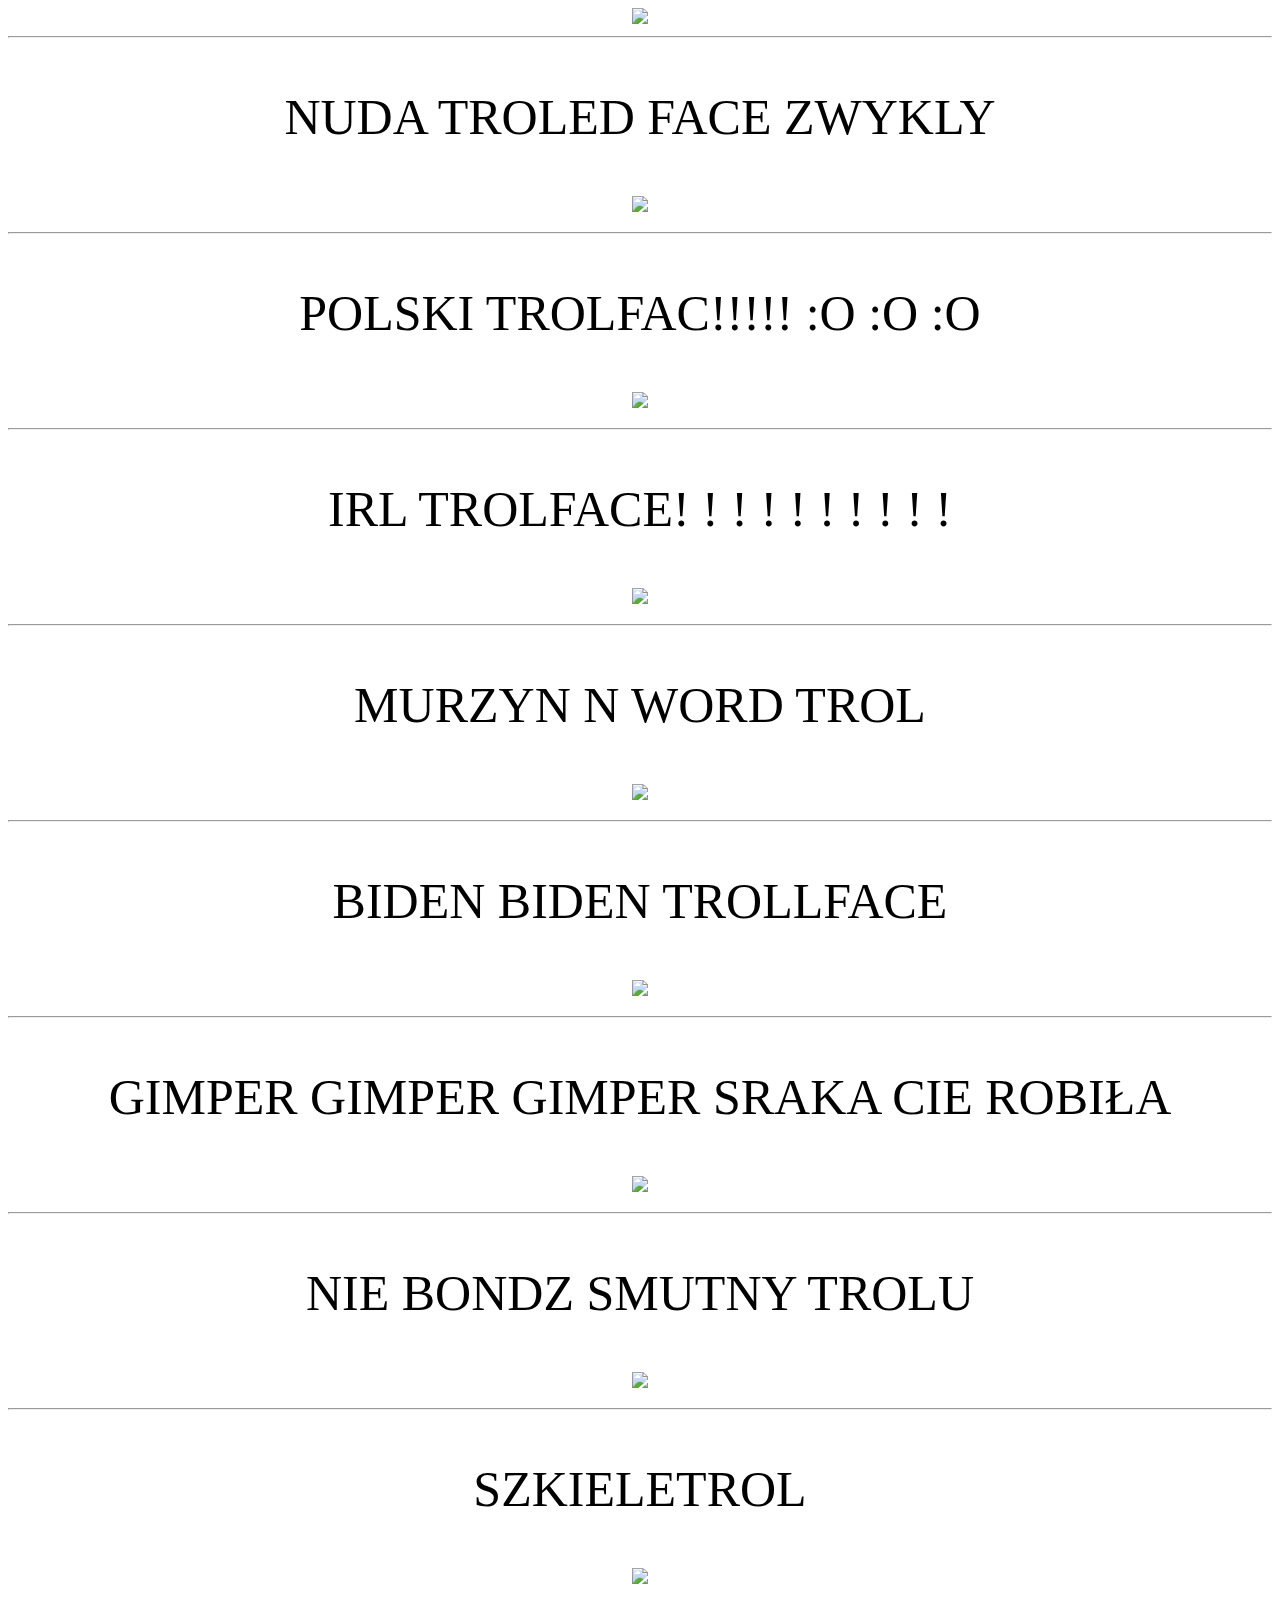
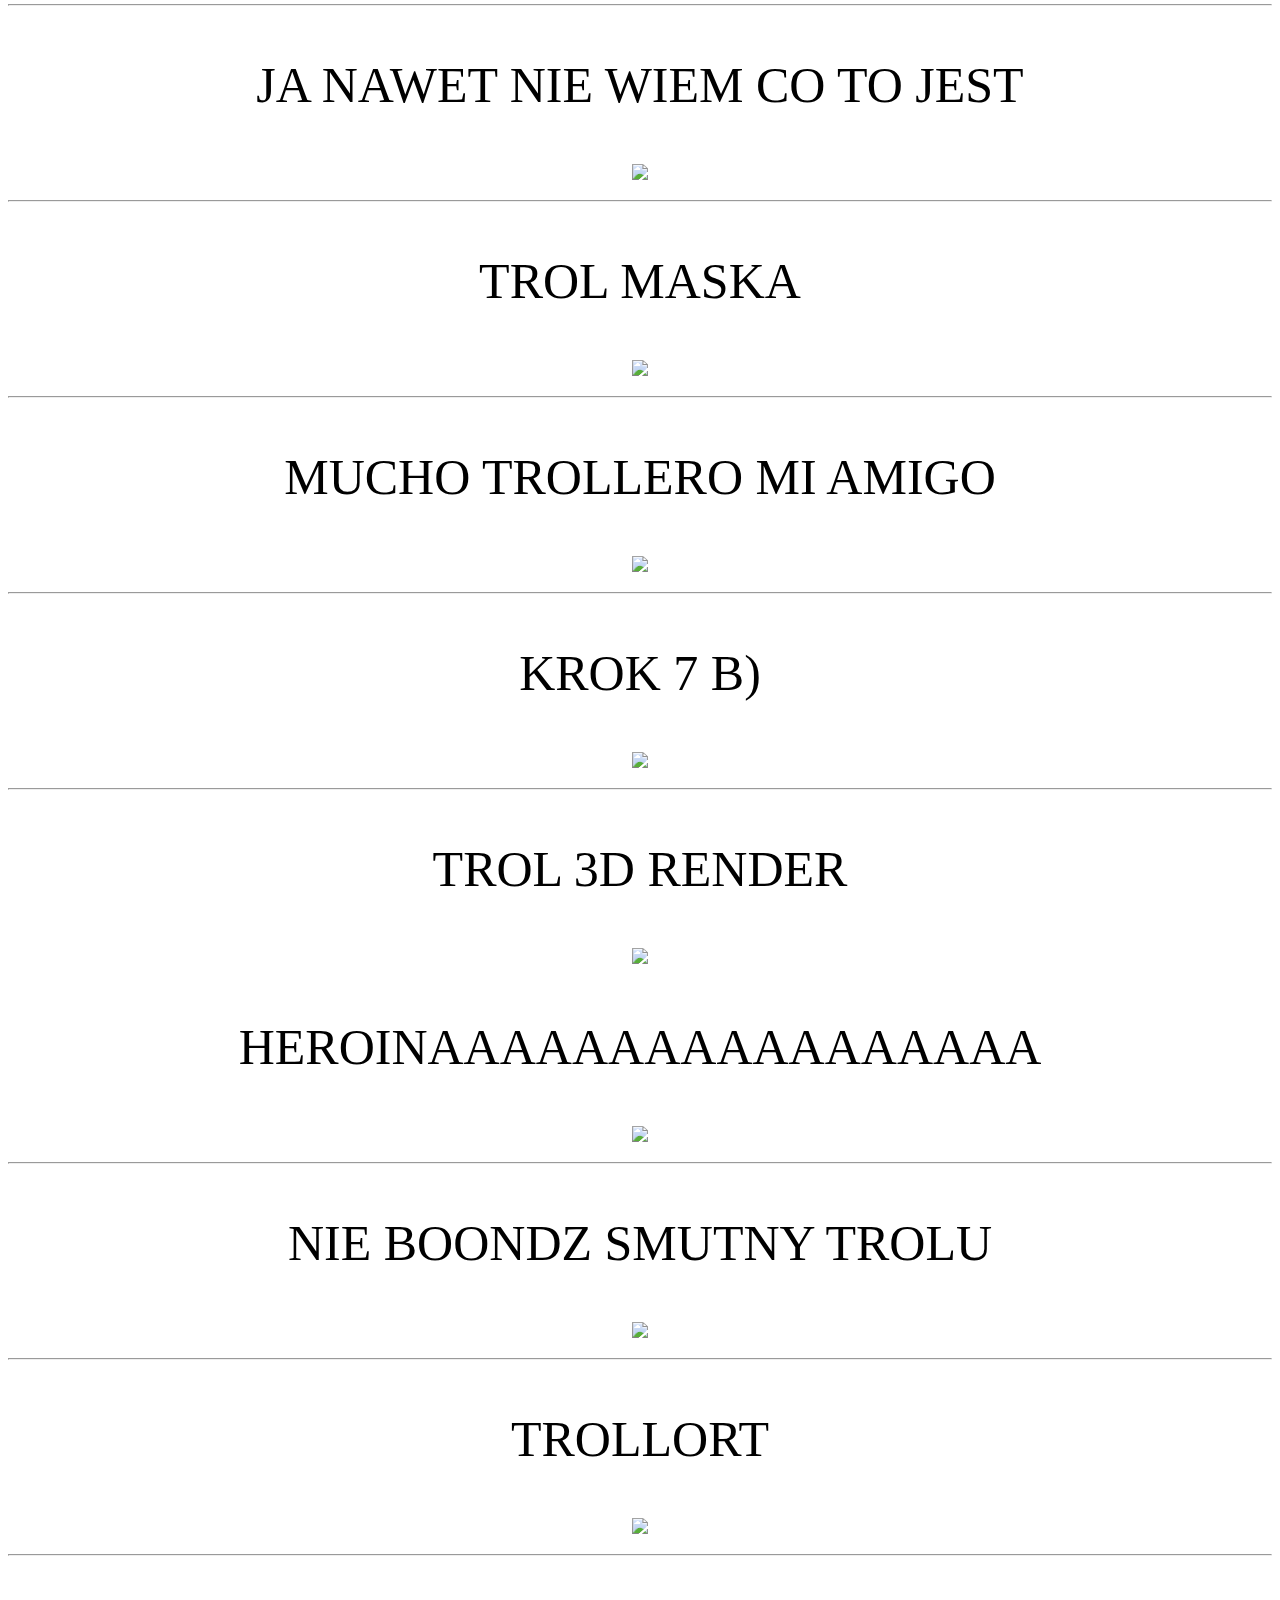
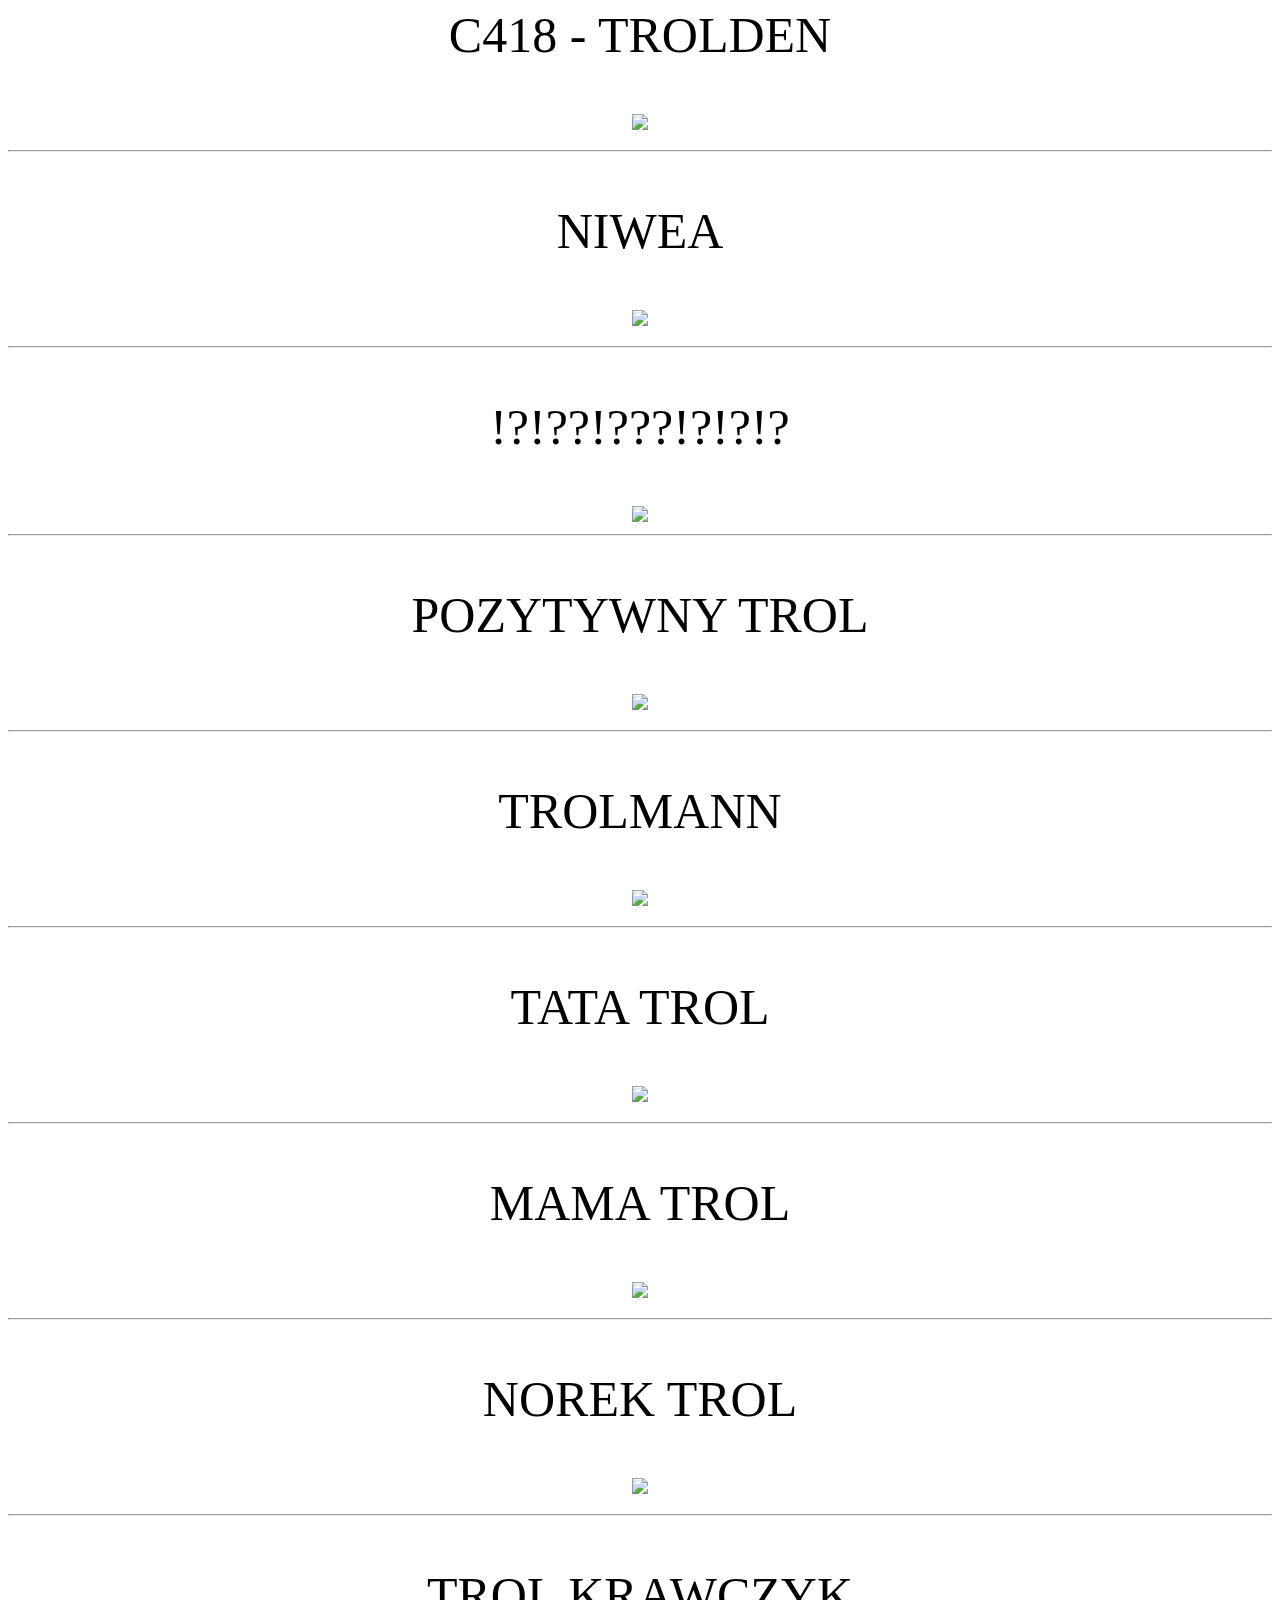
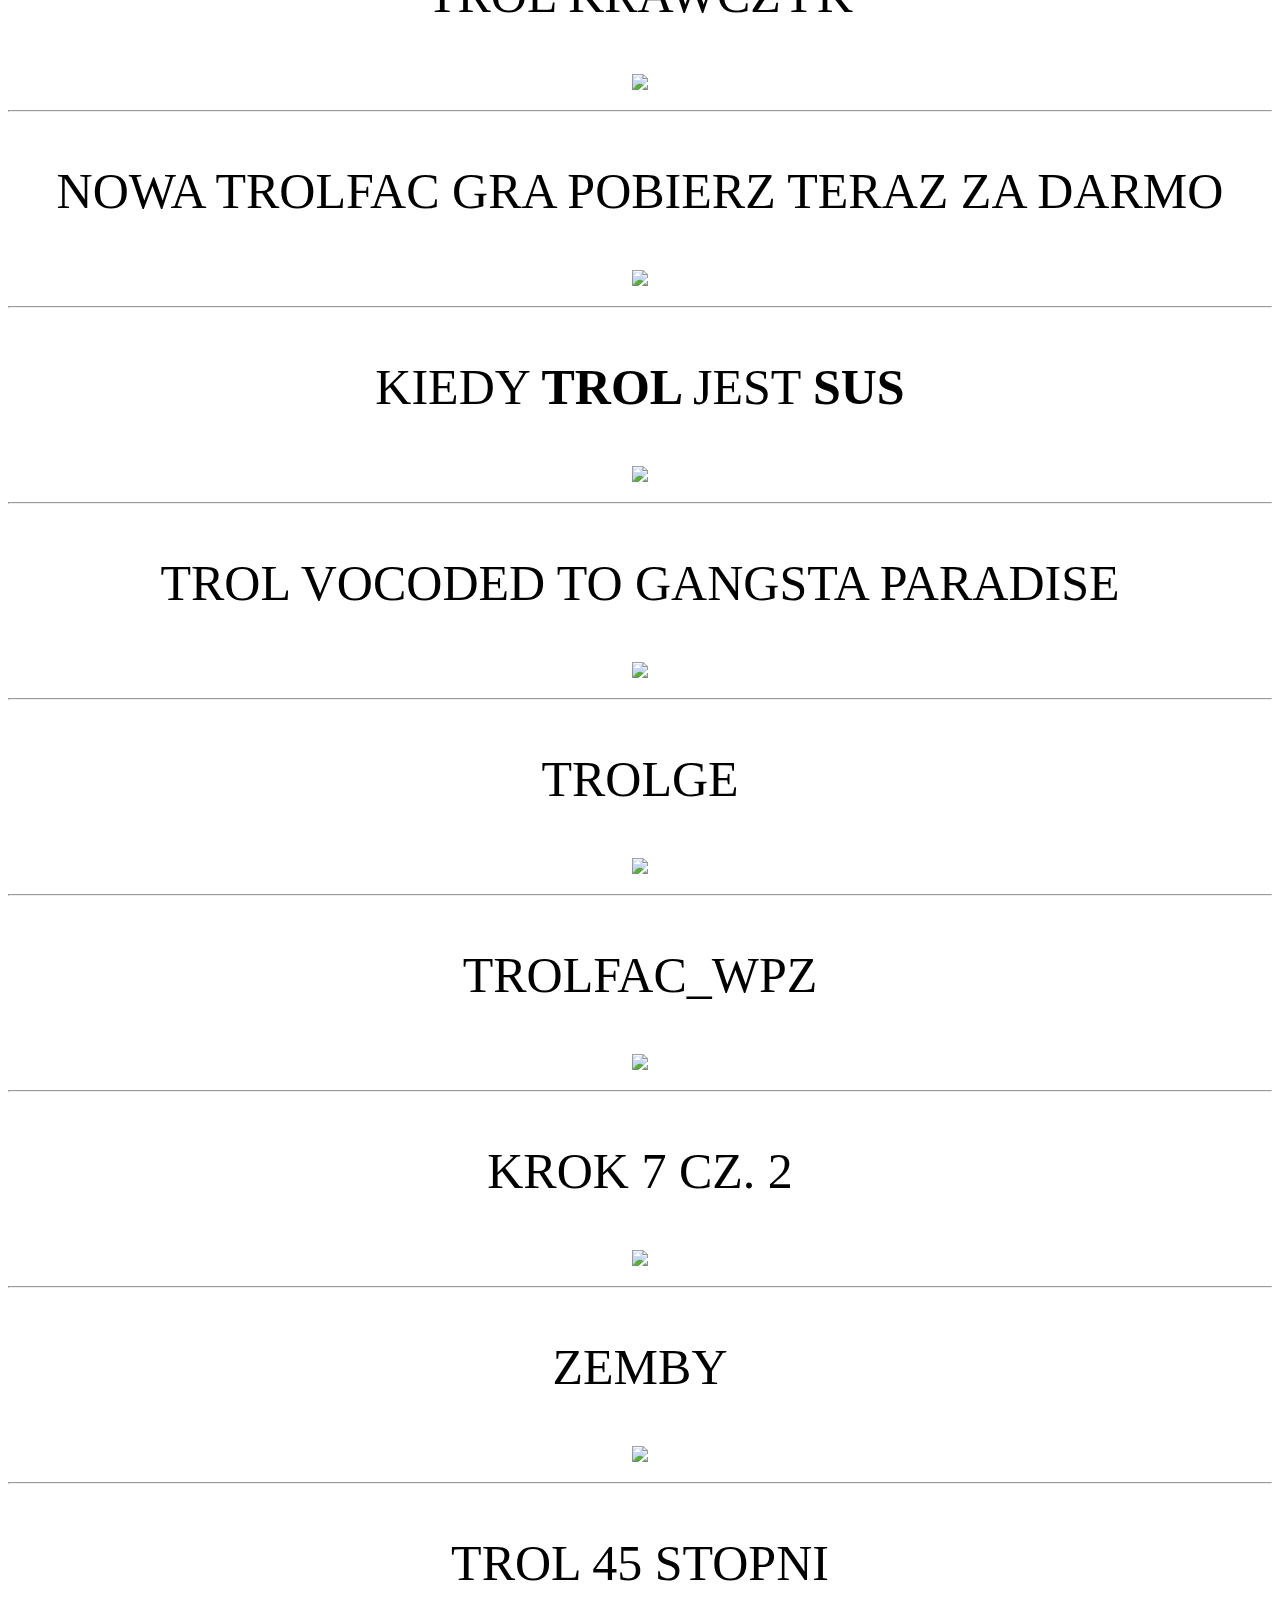
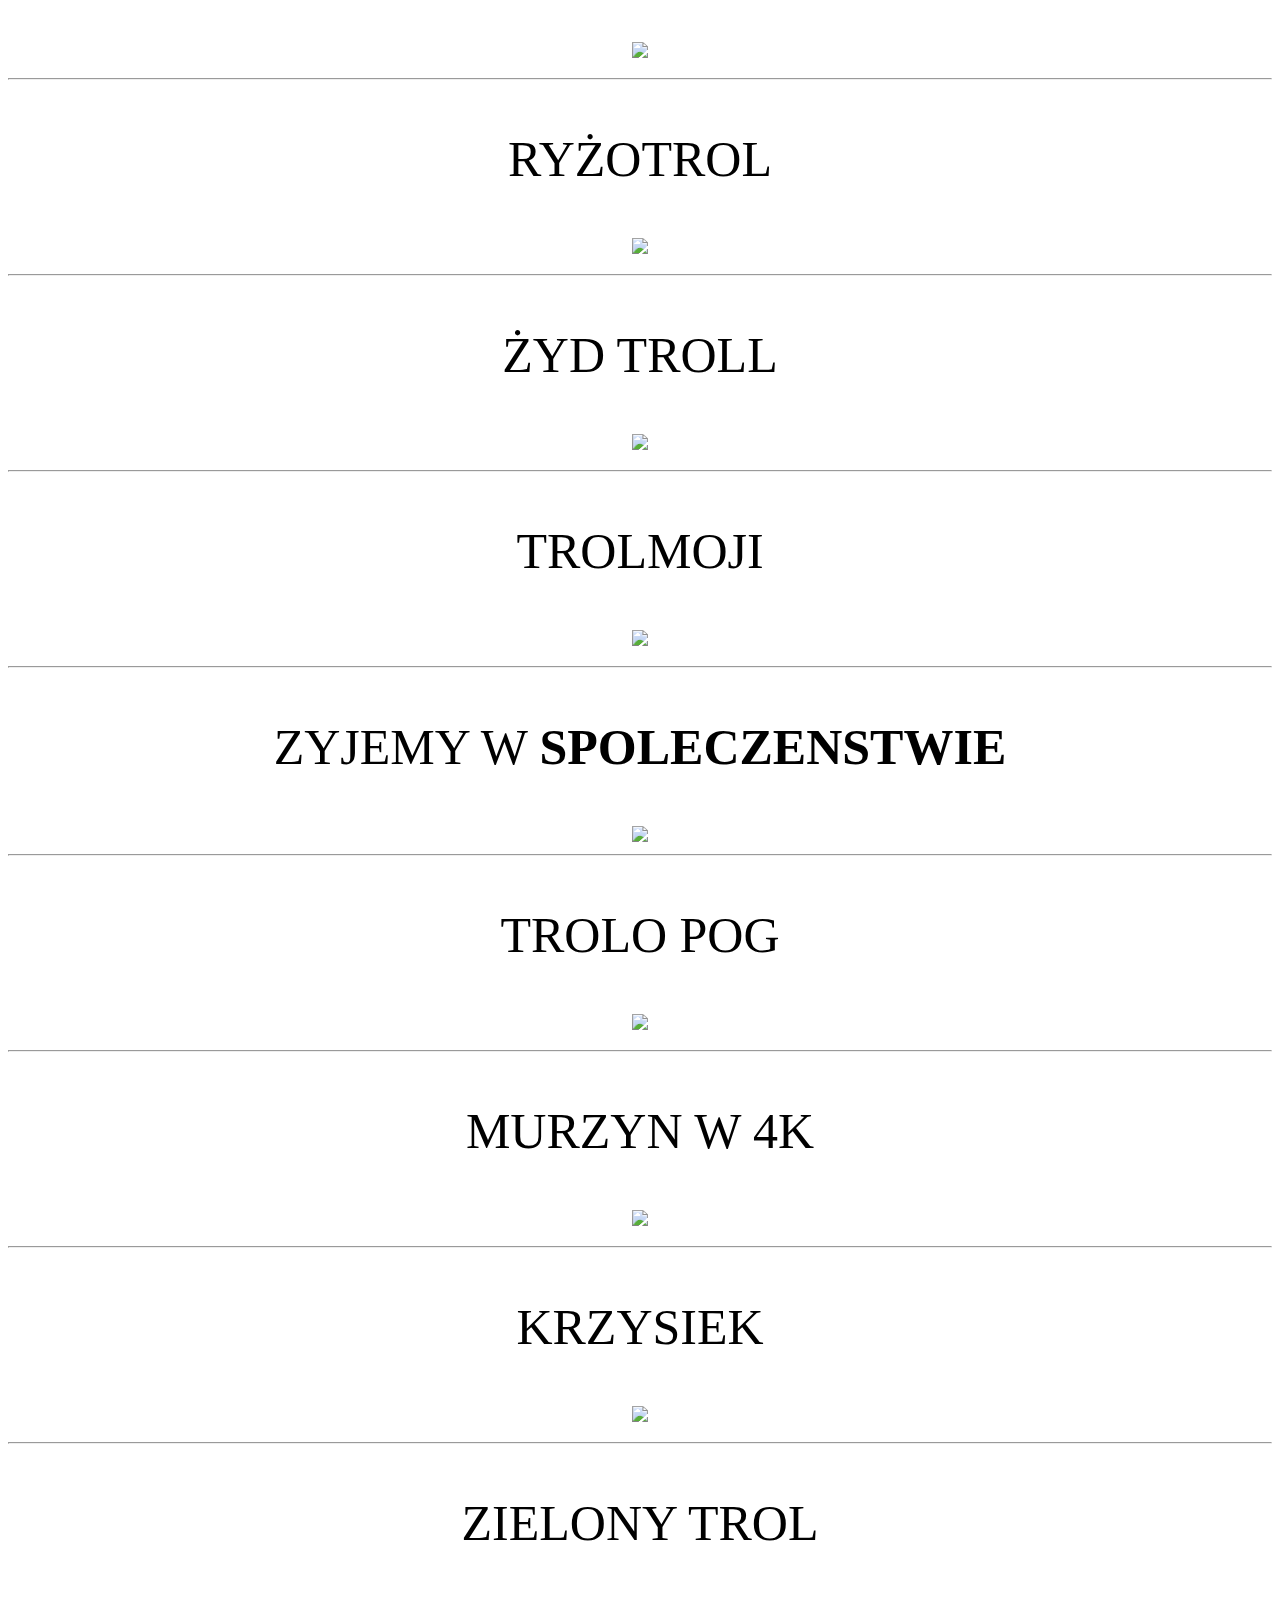
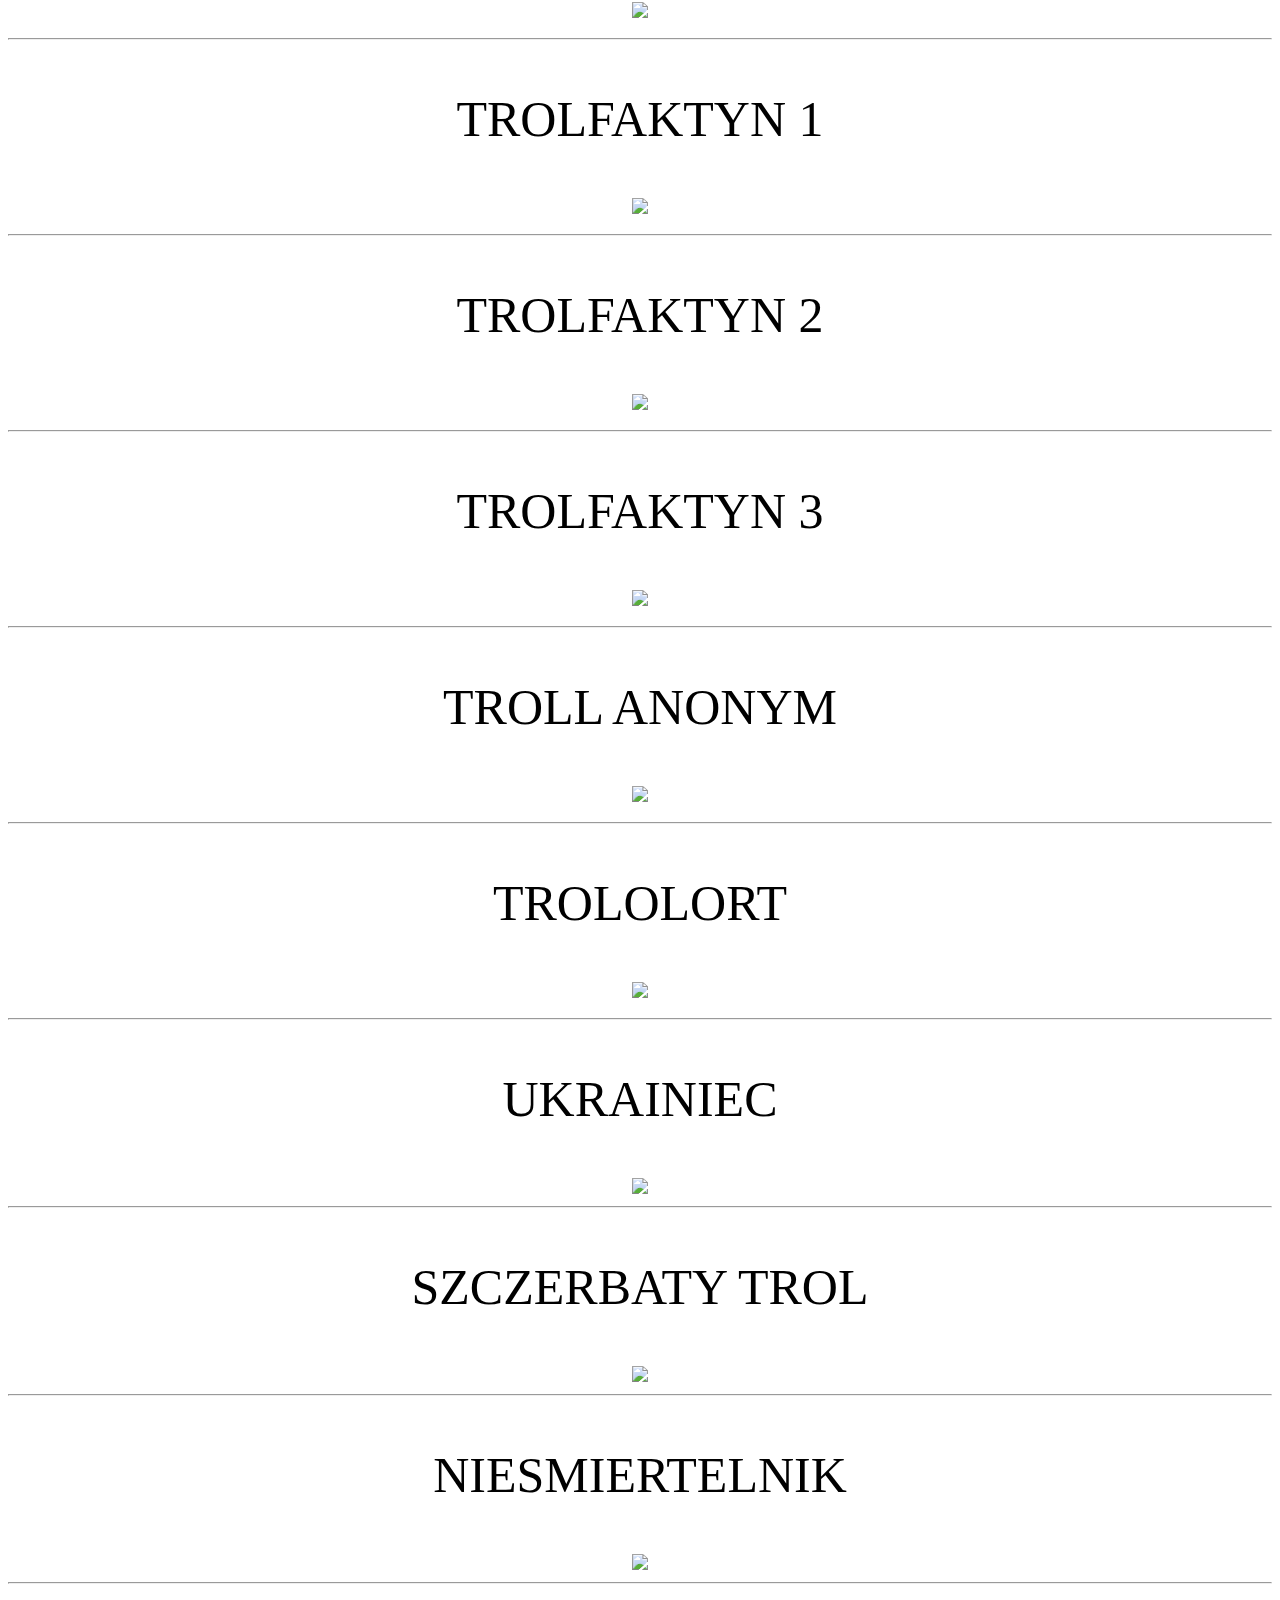
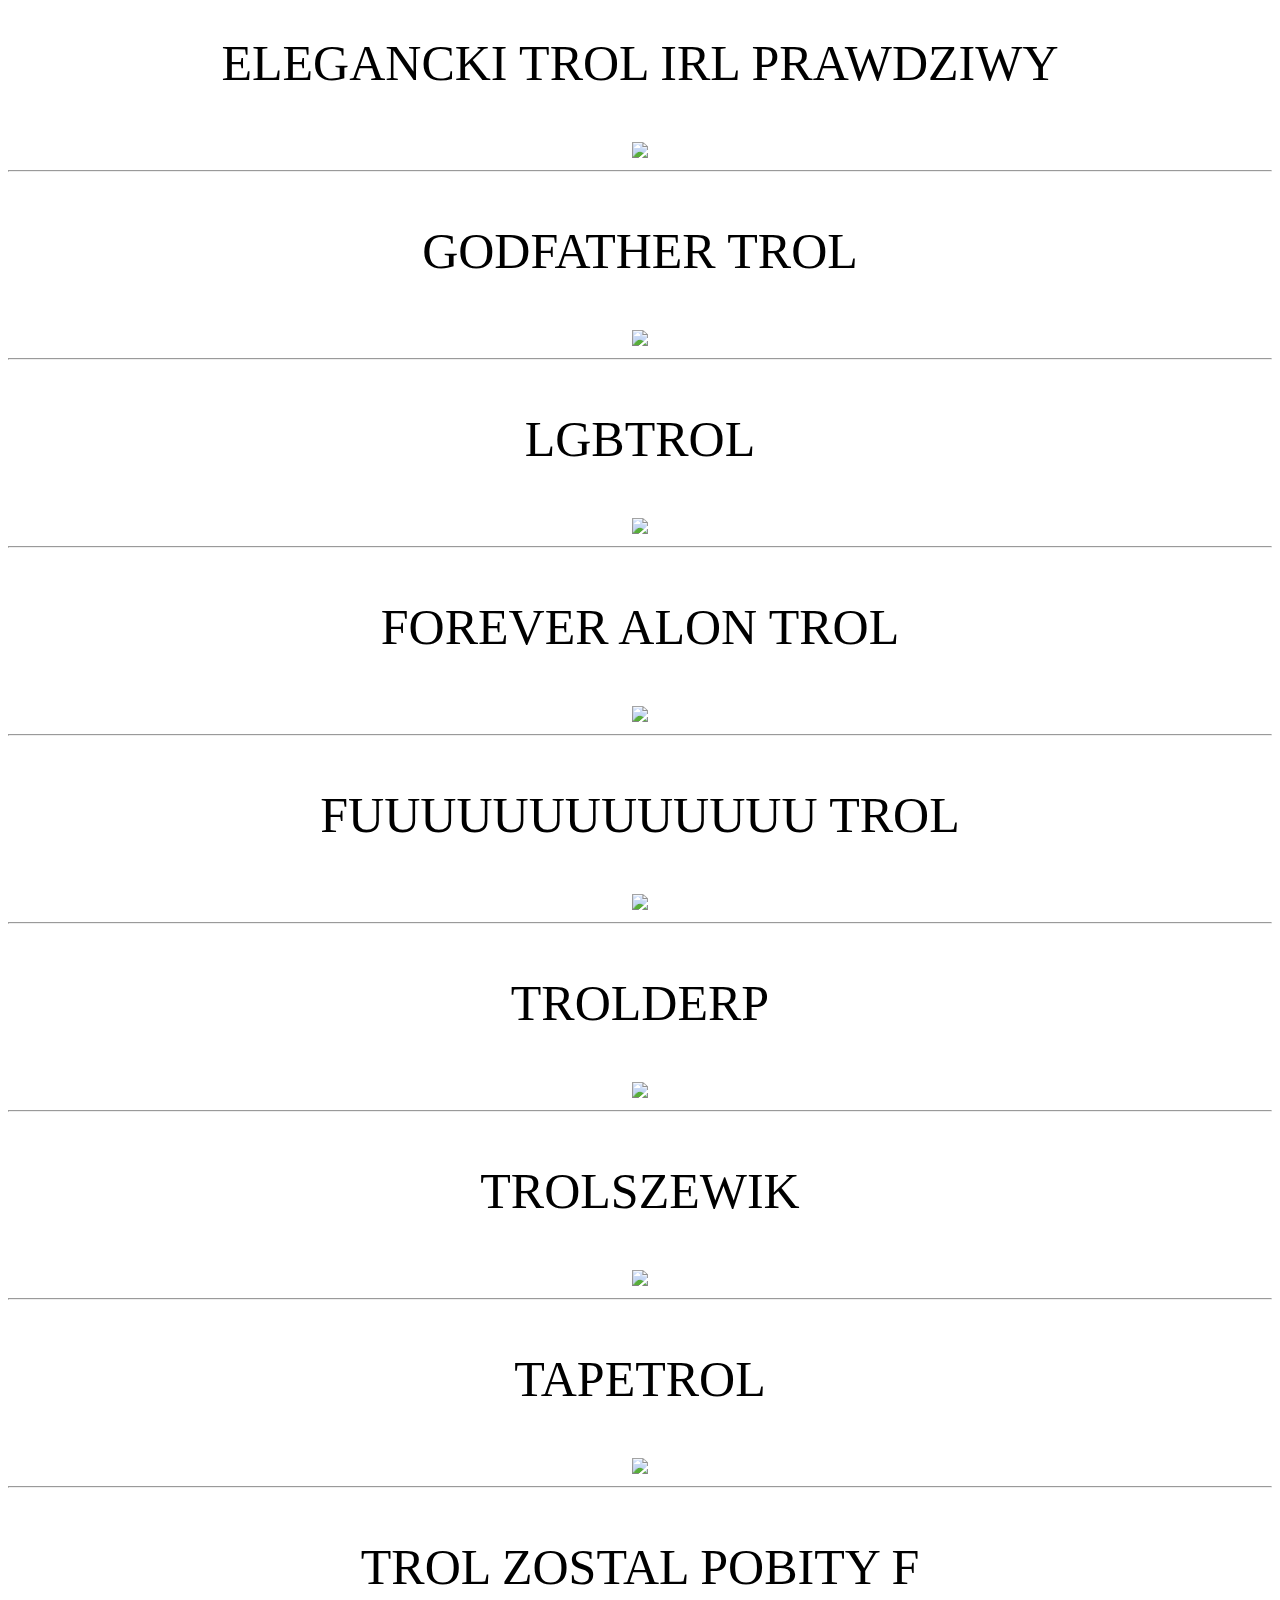
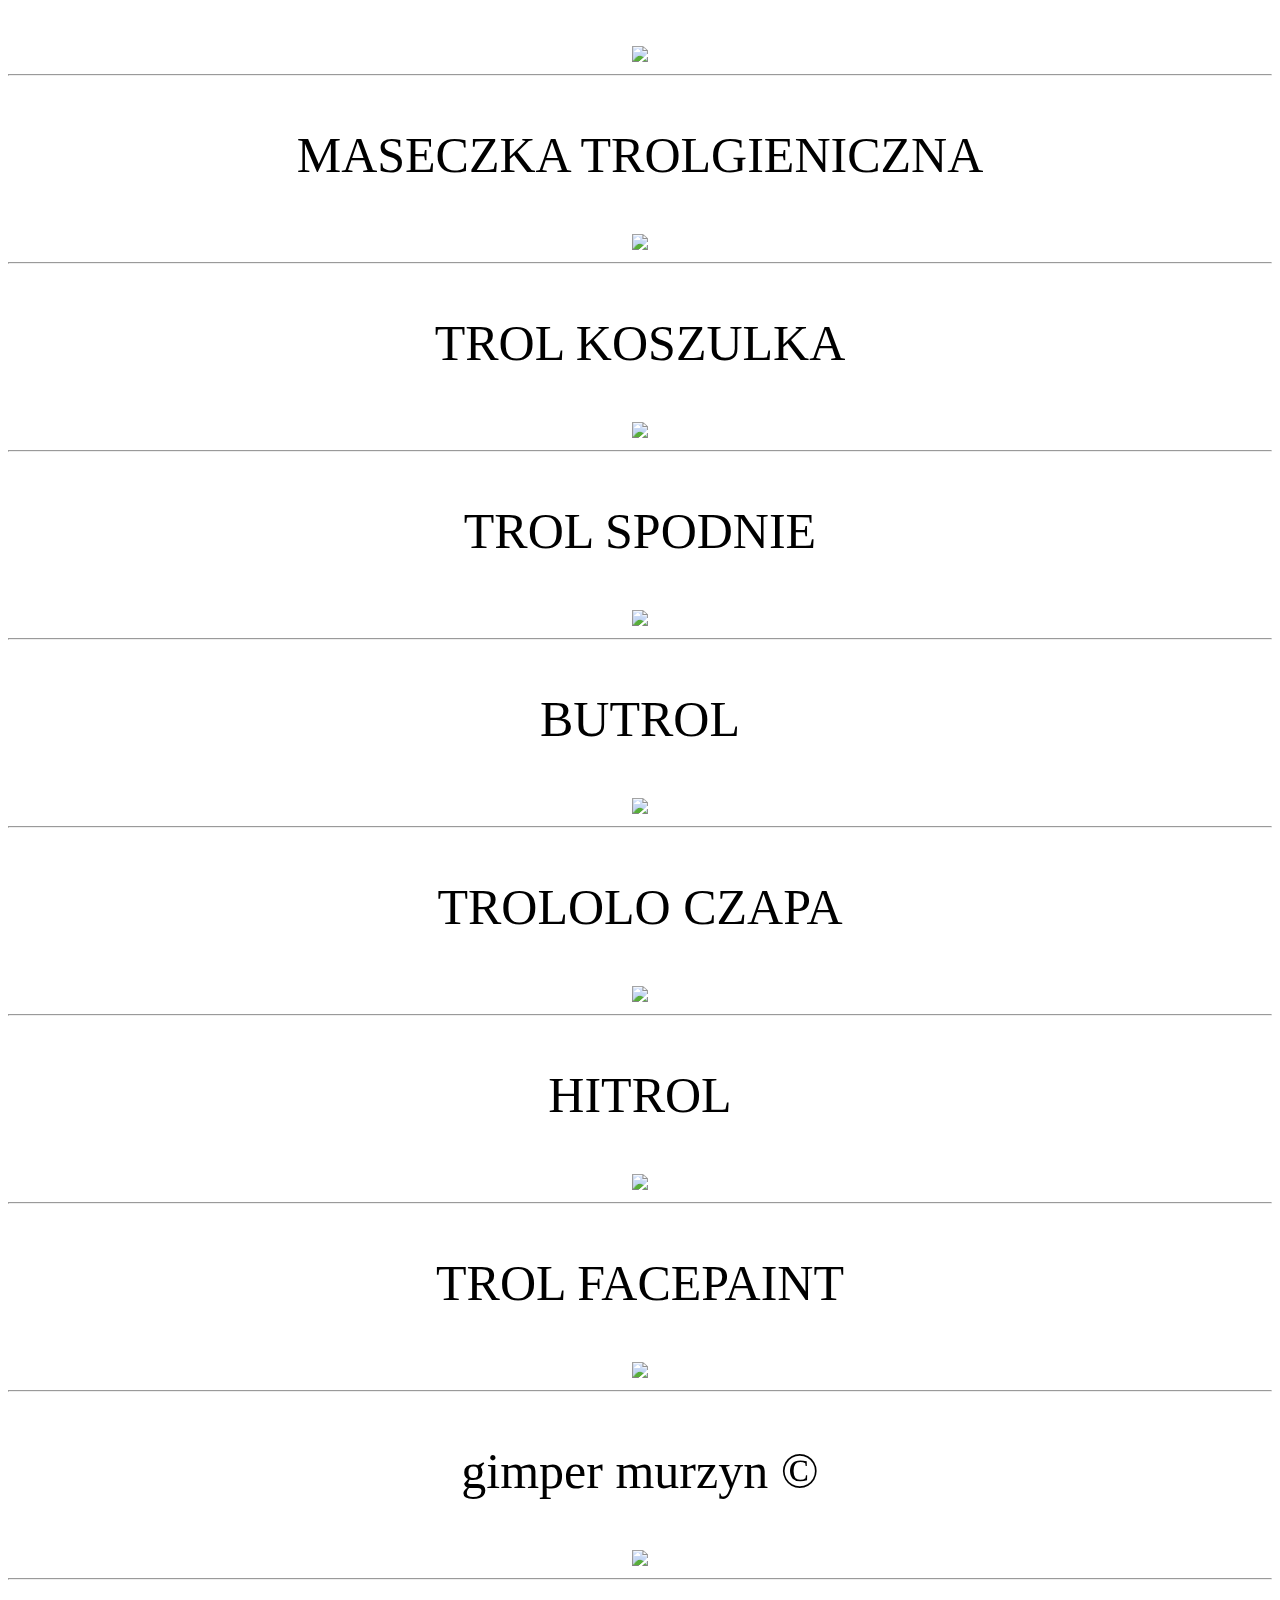
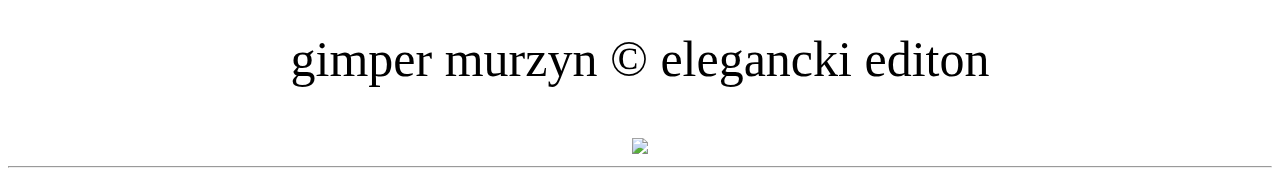
==== commit 138c45f1: "Update index.html" ====
--- a/index.html
+++ b/index.html
@@ -334,6 +334,16 @@
    <p class="aligncenter">  
    <center><img src = https://media.discordapp.net/attachments/817370703350988890/817374624618774538/1HPXccZ.jpg?width=558&height=418 </p></center>
       <hr>
+<center><p style="font-size:50px">
+gimper murzyn © </p></center>
+   <p class="aligncenter">  
+   <center><img src = https://images-ext-2.discordapp.net/external/TlBfTaJP8_giAsqN42Nki9pEZnkcuEM6wt_OBqnFrEY/https/cdn.discordapp.com/emojis/811354040809029652.png </p></center>
+      <hr>
+<center><p style="font-size:50px">
+gimper murzyn © elegancki editon </p></center>
+   <p class="aligncenter">  
+   <center><img src = https://media.discordapp.net/attachments/811524602743619594/817508160083329104/1613747136959.png?width=432&height=418 </p></center>
+      <hr>
 </div>
          </body>
 </html>
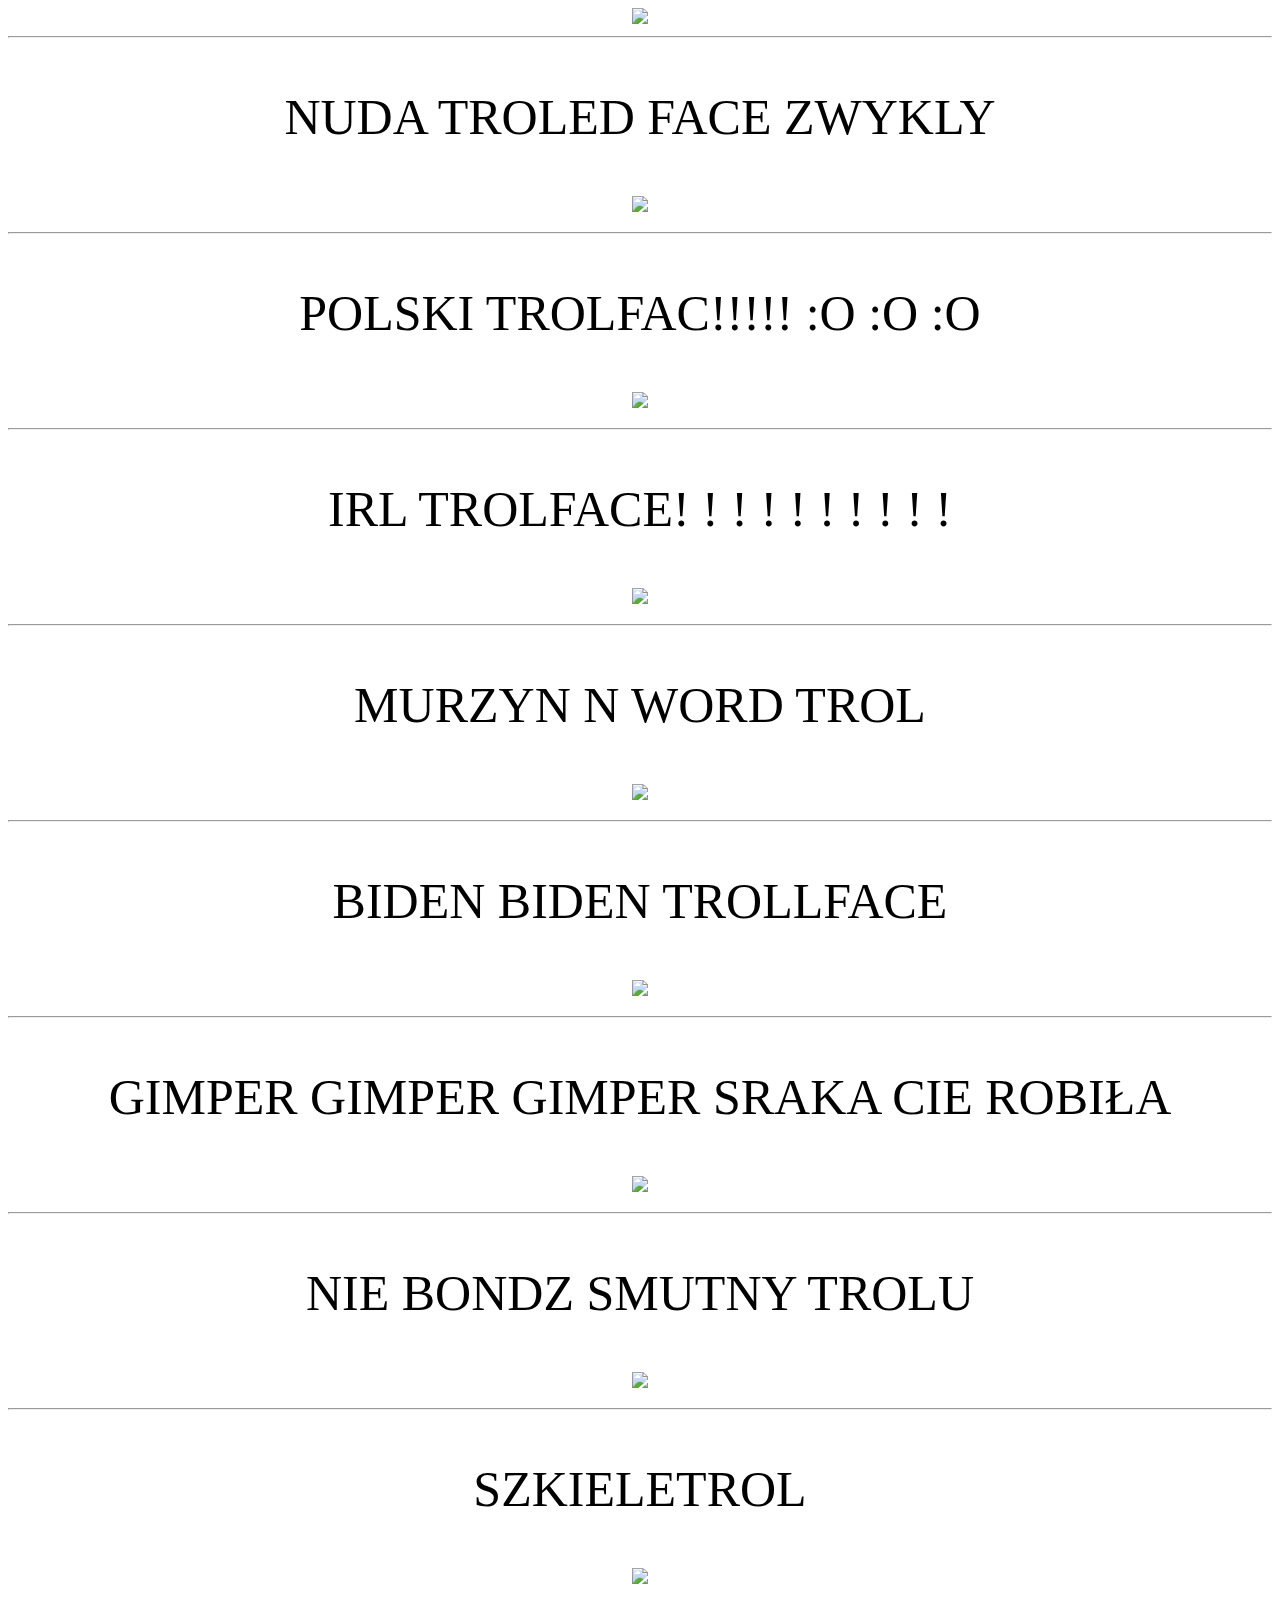
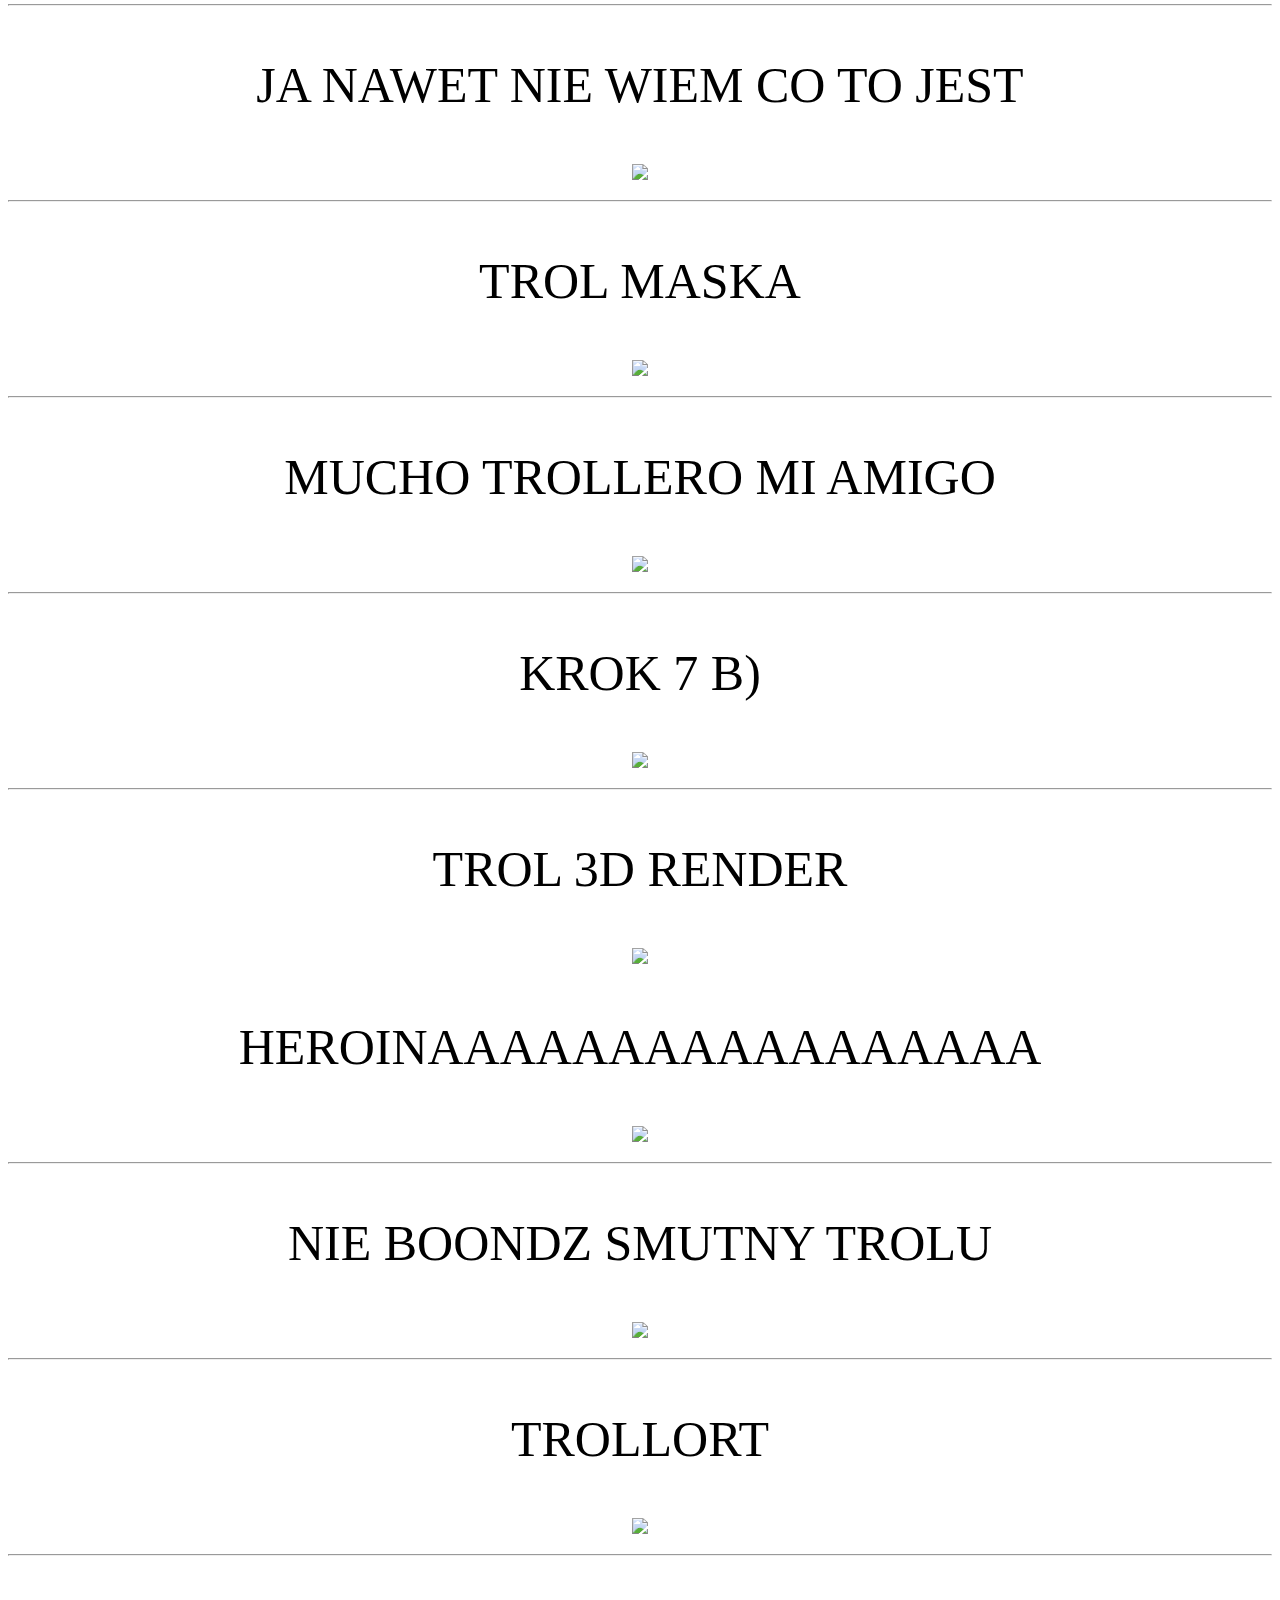
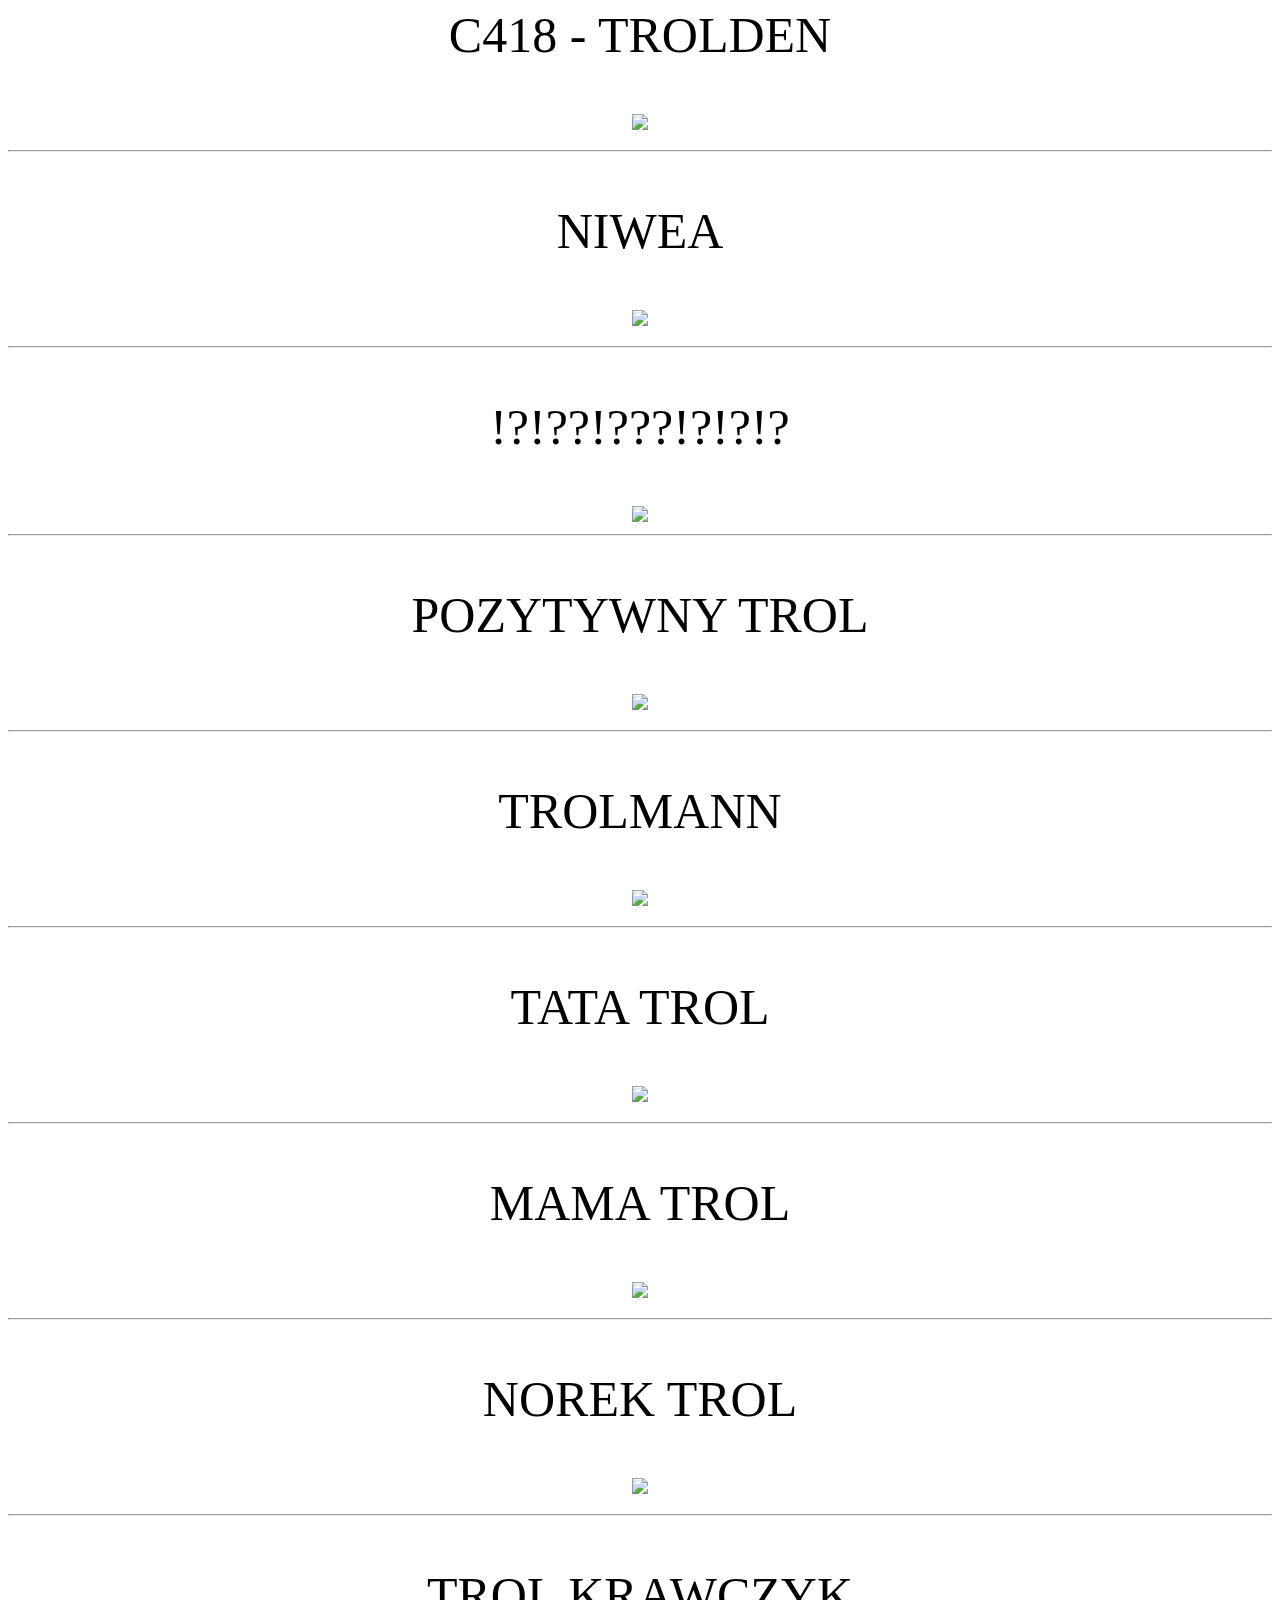
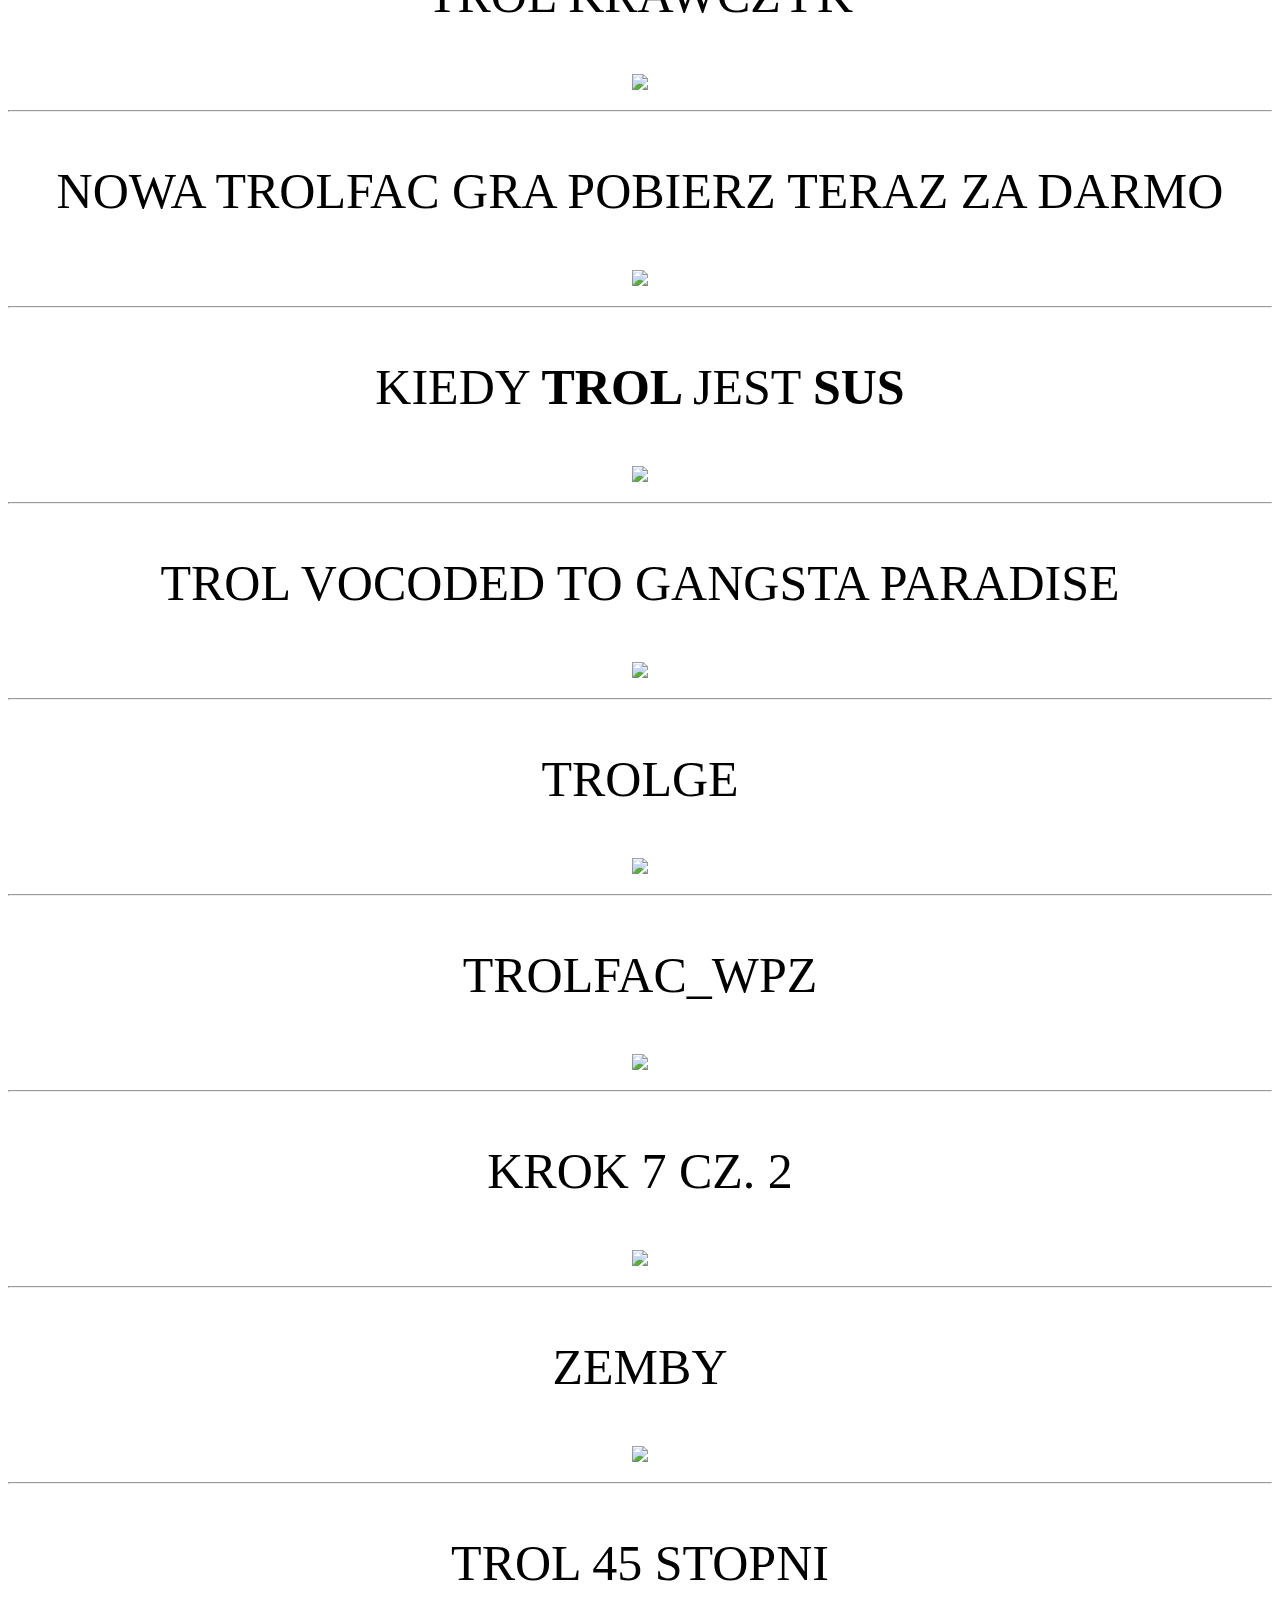
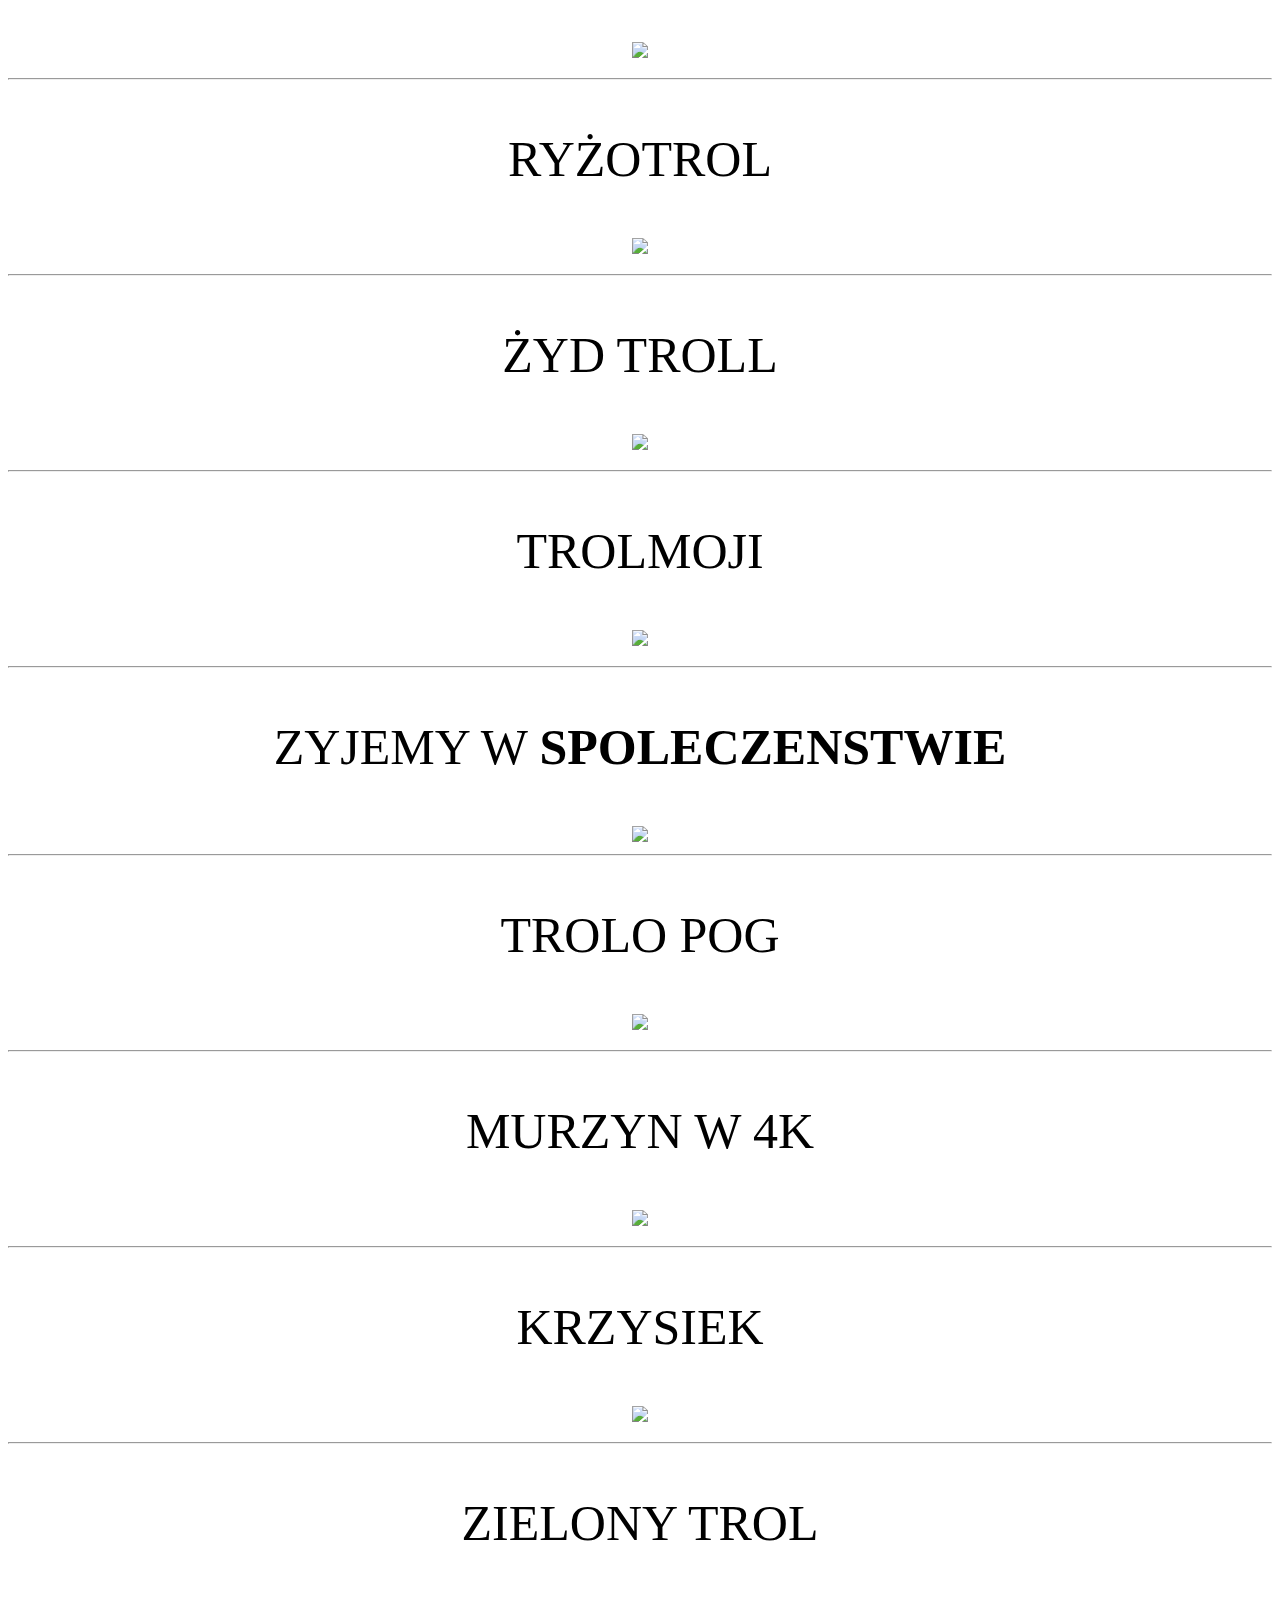
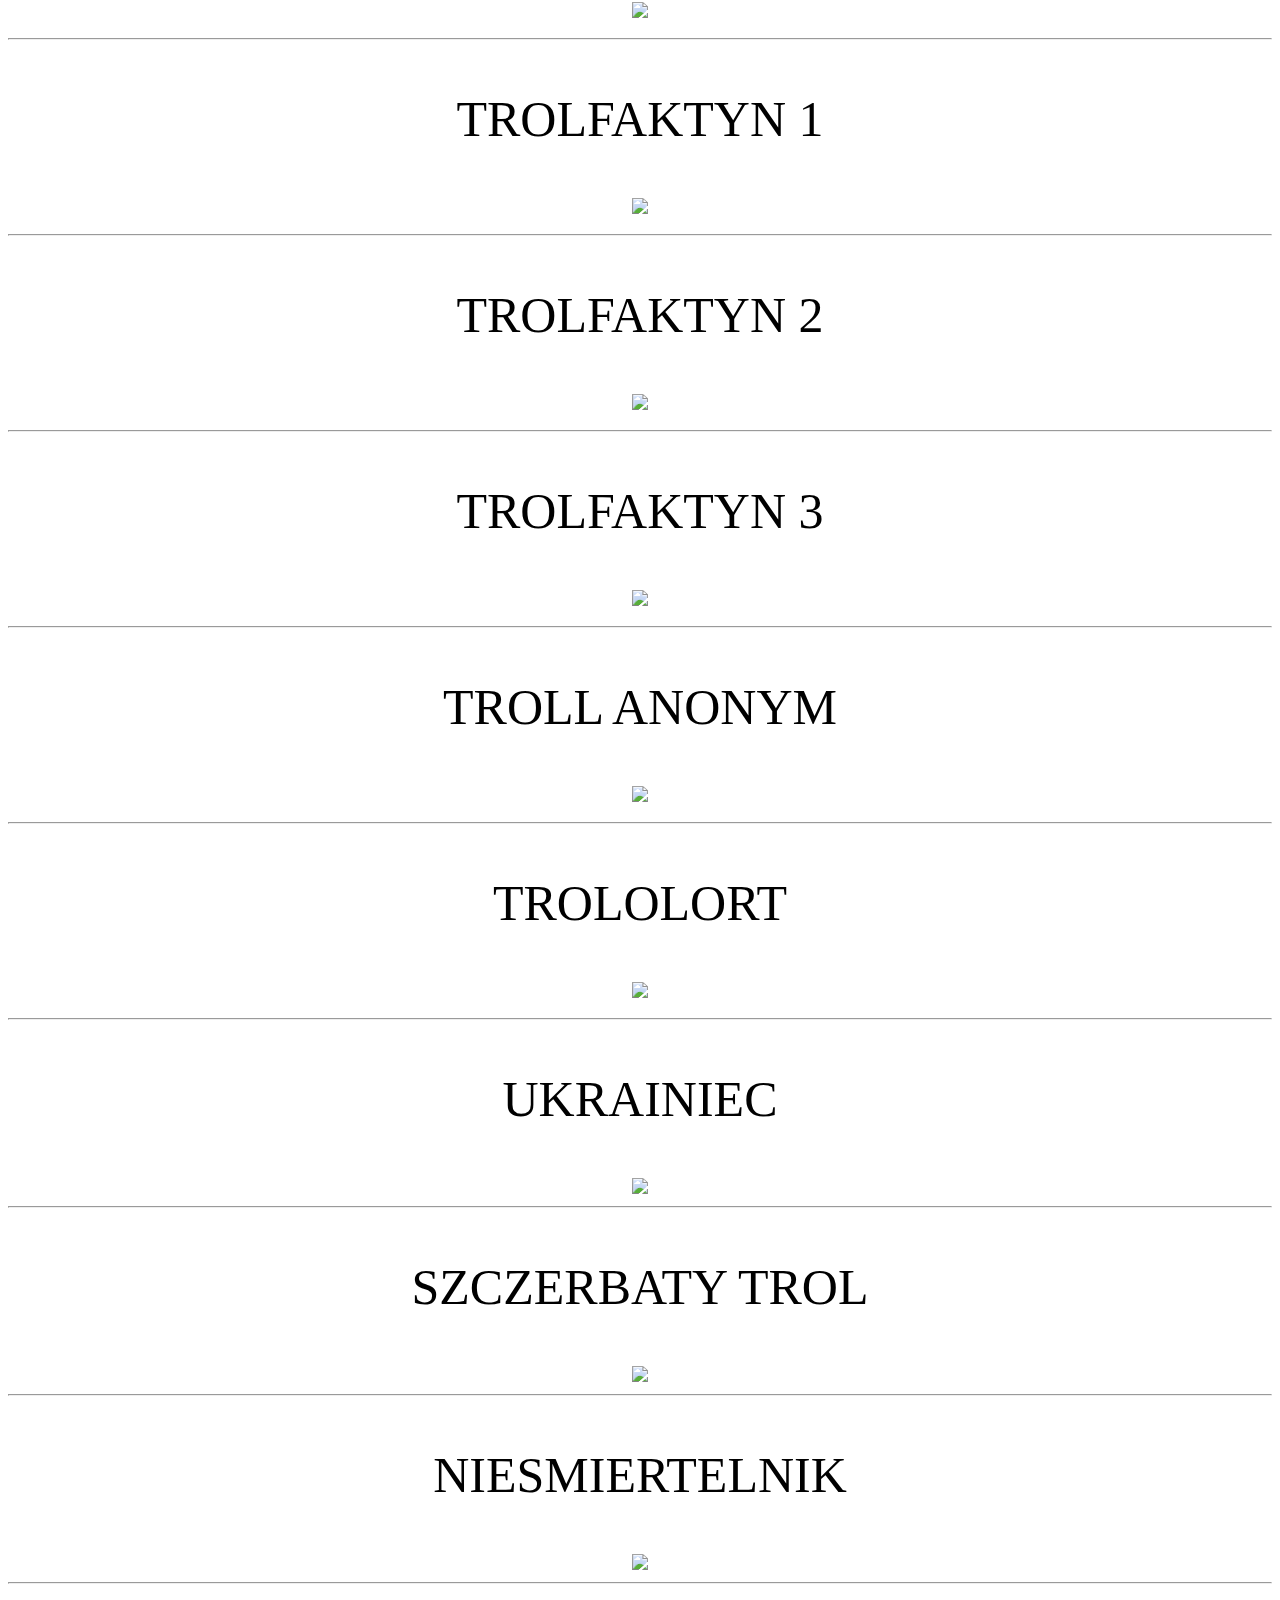
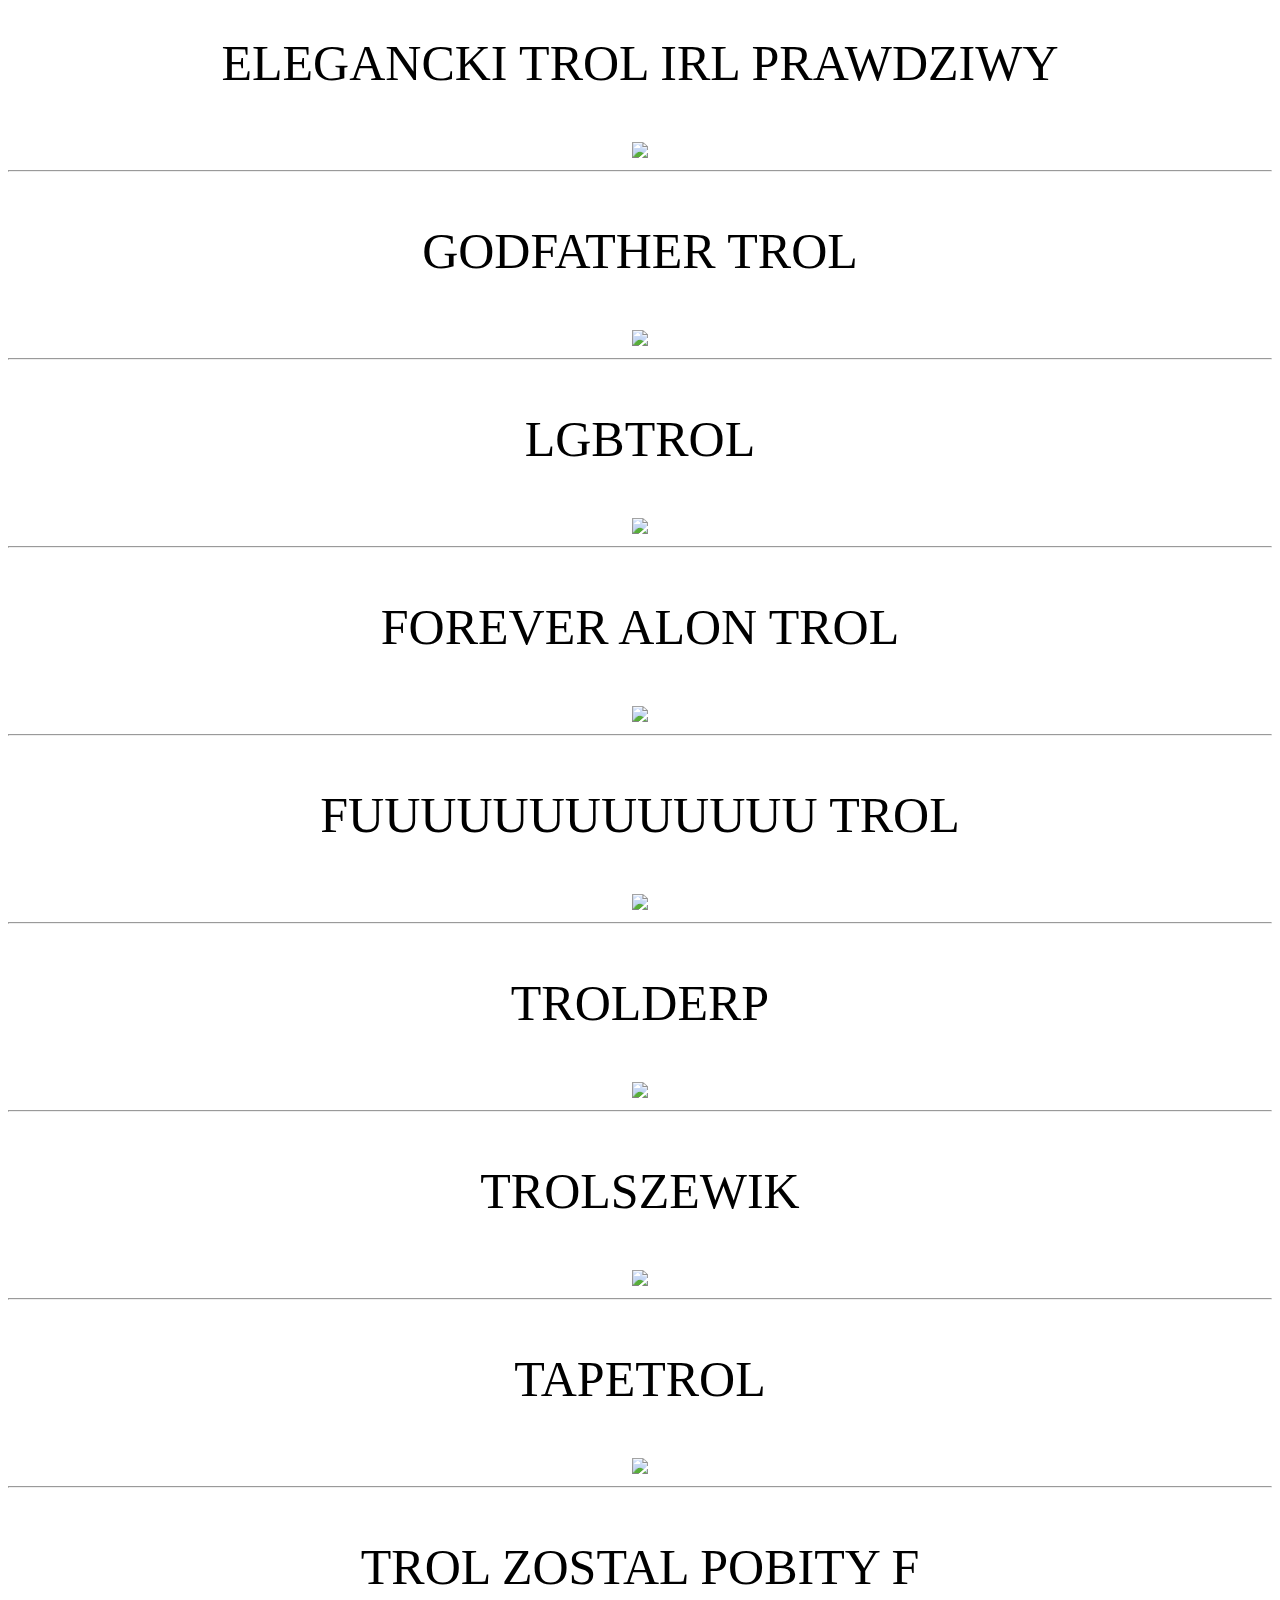
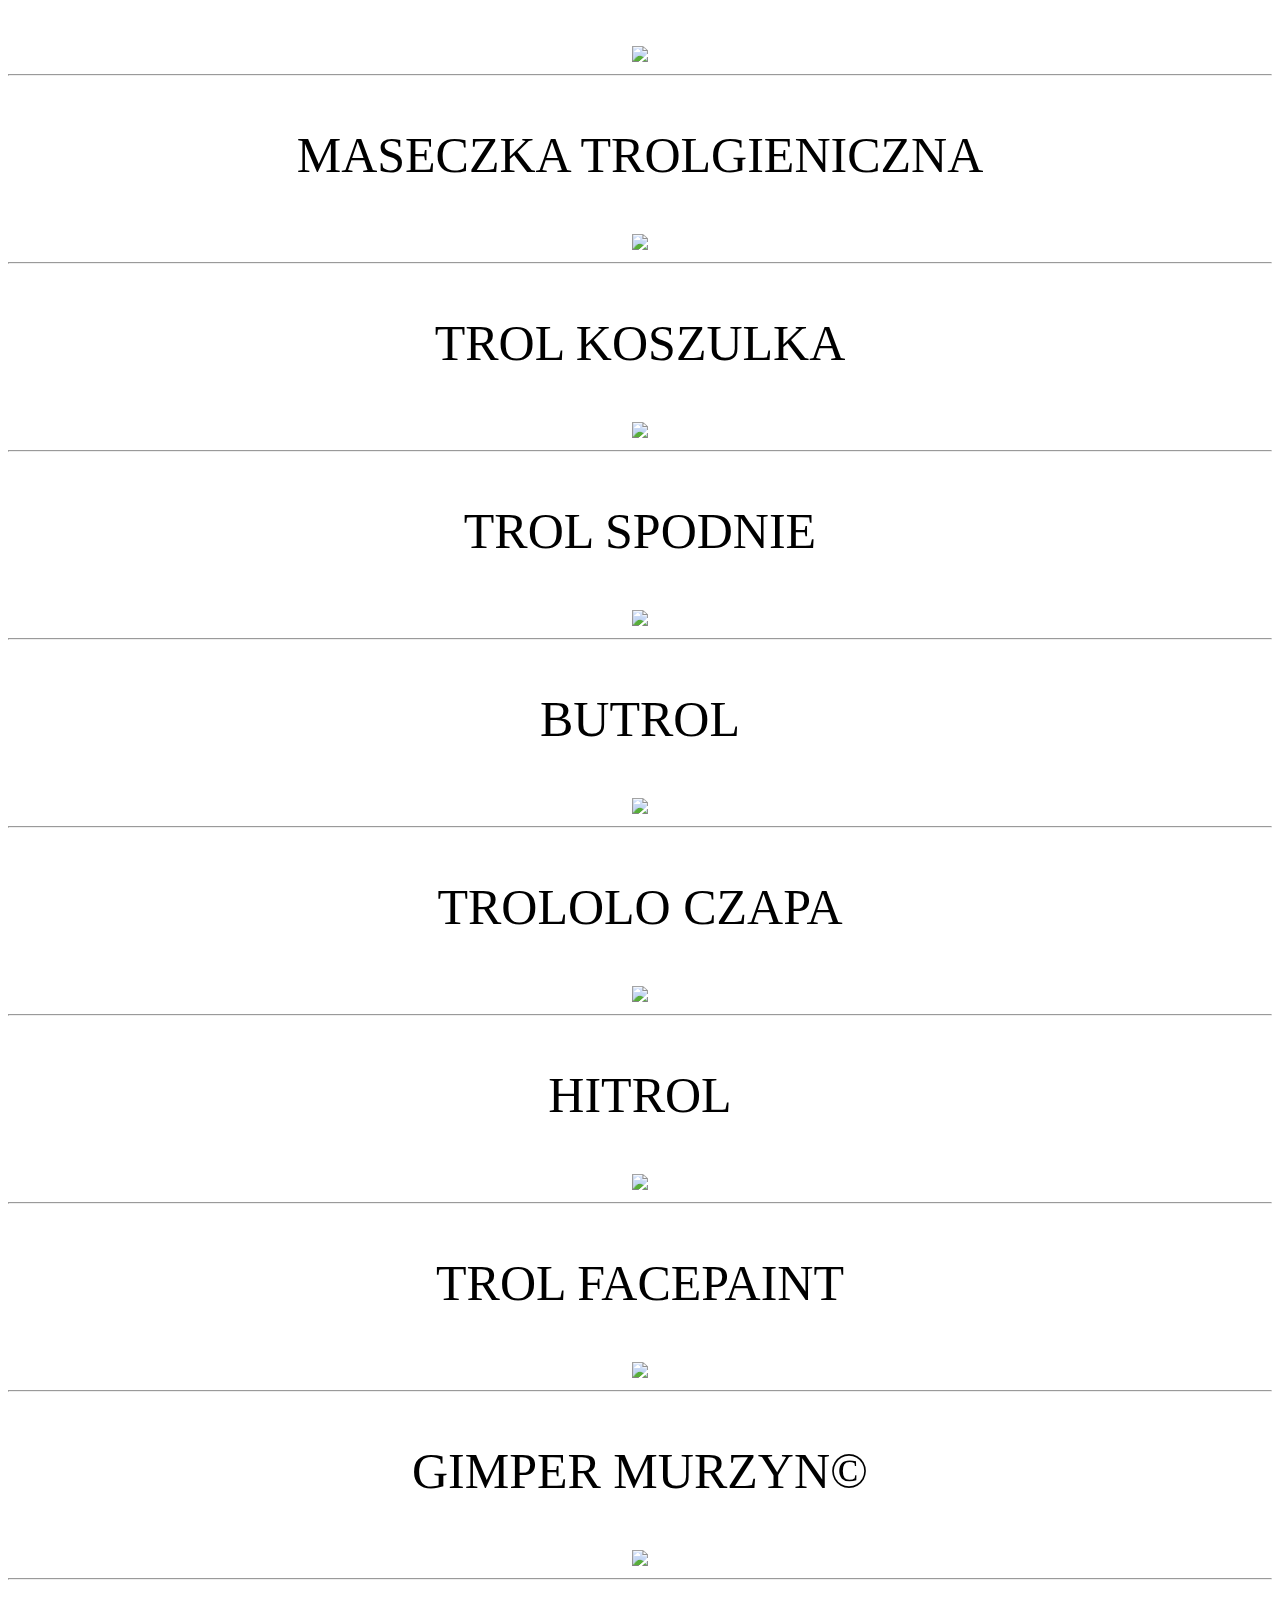
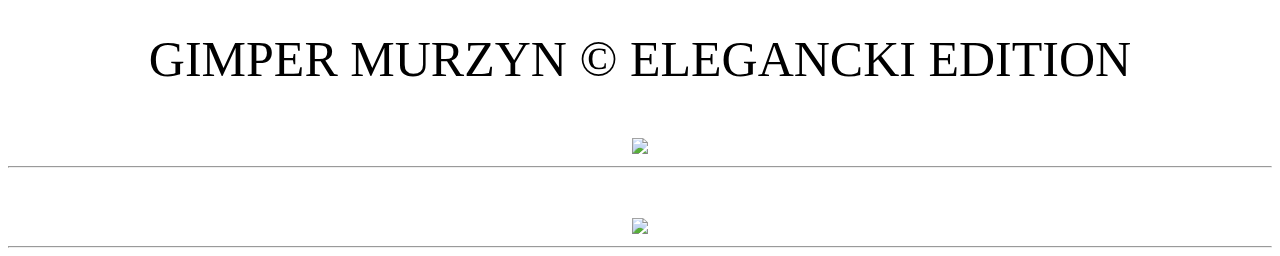
==== commit 99a5c15c: "Update index.html" ====
--- a/index.html
+++ b/index.html
@@ -335,14 +335,19 @@
    <center><img src = https://media.discordapp.net/attachments/817370703350988890/817374624618774538/1HPXccZ.jpg?width=558&height=418 </p></center>
       <hr>
 <center><p style="font-size:50px">
-gimper murzyn © </p></center>
+GIMPER MURZYN© </p></center>
    <p class="aligncenter">  
    <center><img src = https://images-ext-2.discordapp.net/external/TlBfTaJP8_giAsqN42Nki9pEZnkcuEM6wt_OBqnFrEY/https/cdn.discordapp.com/emojis/811354040809029652.png </p></center>
       <hr>
 <center><p style="font-size:50px">
-gimper murzyn © elegancki editon </p></center>
+GIMPER MURZYN © ELEGANCKI EDITION</p></center>
    <p class="aligncenter">  
    <center><img src = https://media.discordapp.net/attachments/811524602743619594/817508160083329104/1613747136959.png?width=432&height=418 </p></center>
+      <hr>
+<center><p style="font-size:50px">
+   <ME GUSTA TROLOLOLO</p></center>
+   <p class="aligncenter">  
+   <center><img src = https://images-ext-1.discordapp.net/external/r5ZPFSgTBiwk72tNSzj46_bhA6VkGMk56oDak6MQZmM/https/cdn.discordapp.com/emojis/809458048673775686.png </p></center>
       <hr>
 </div>
          </body>
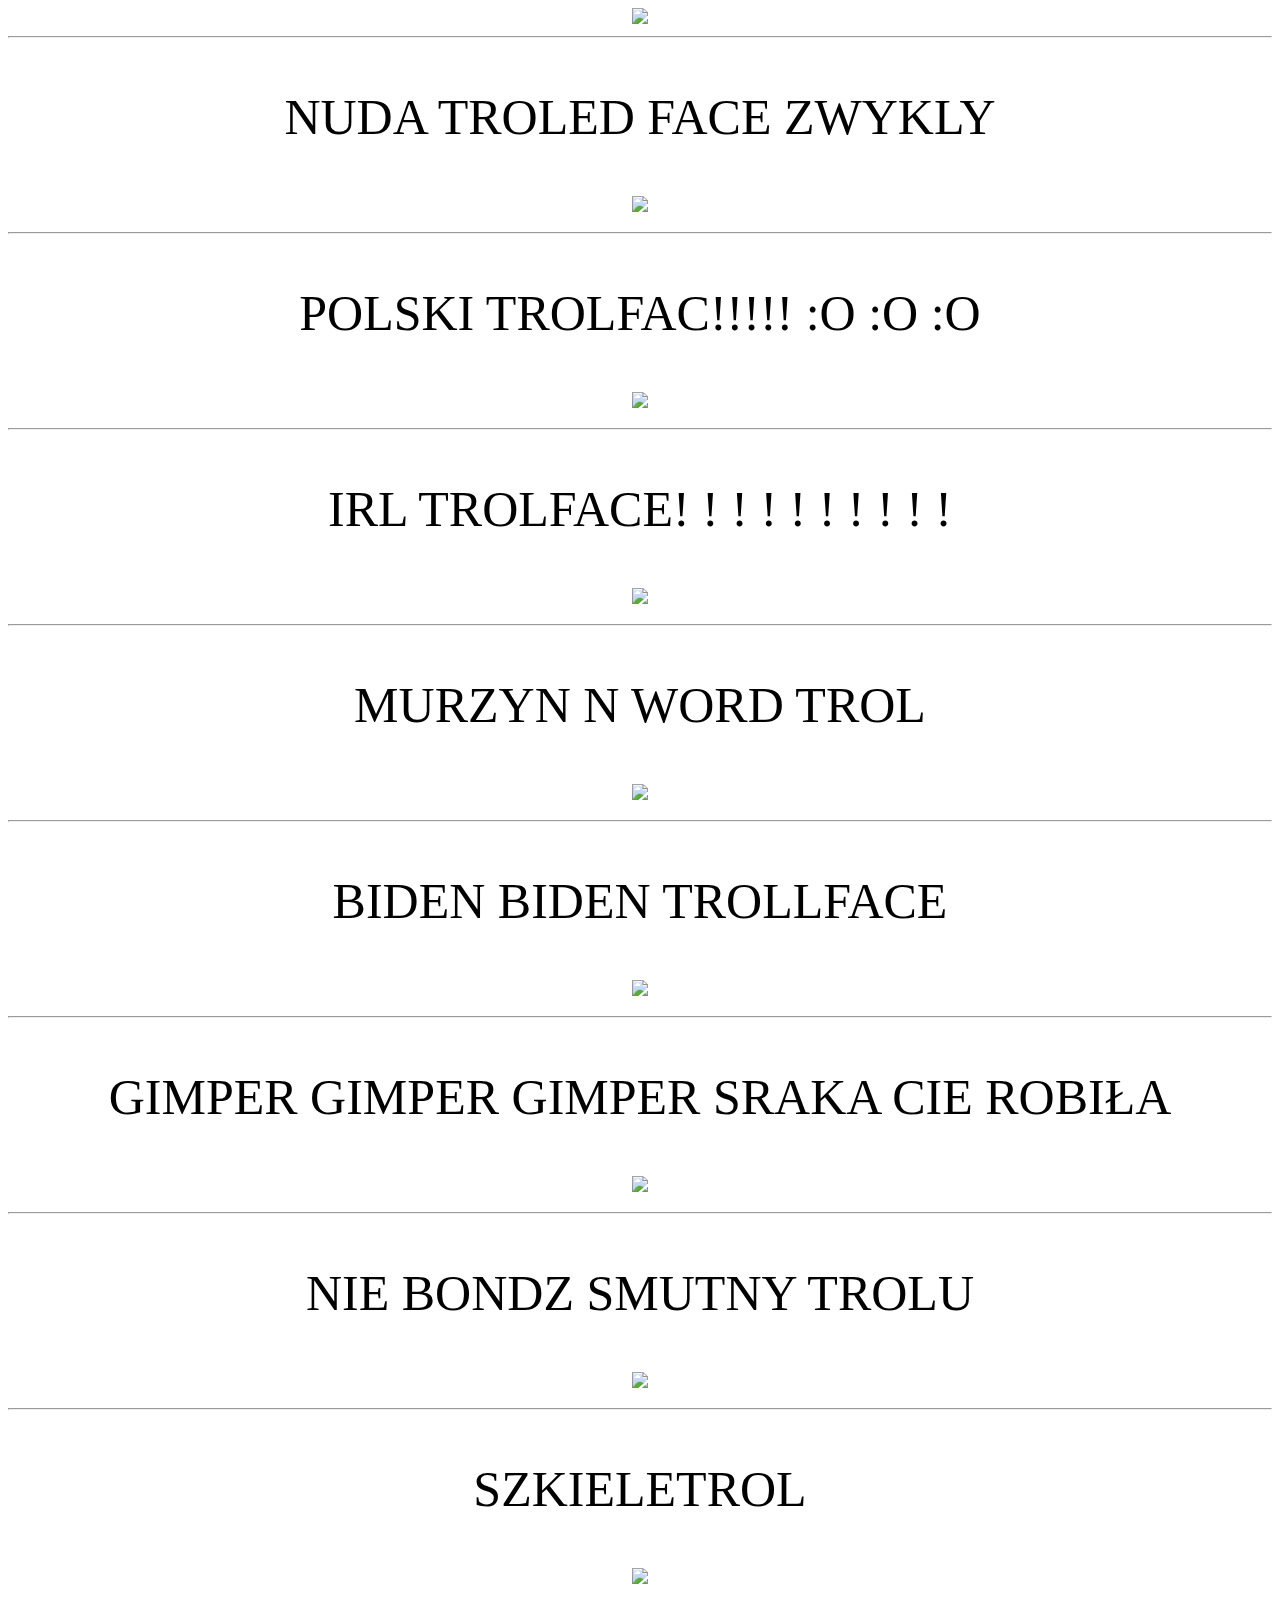
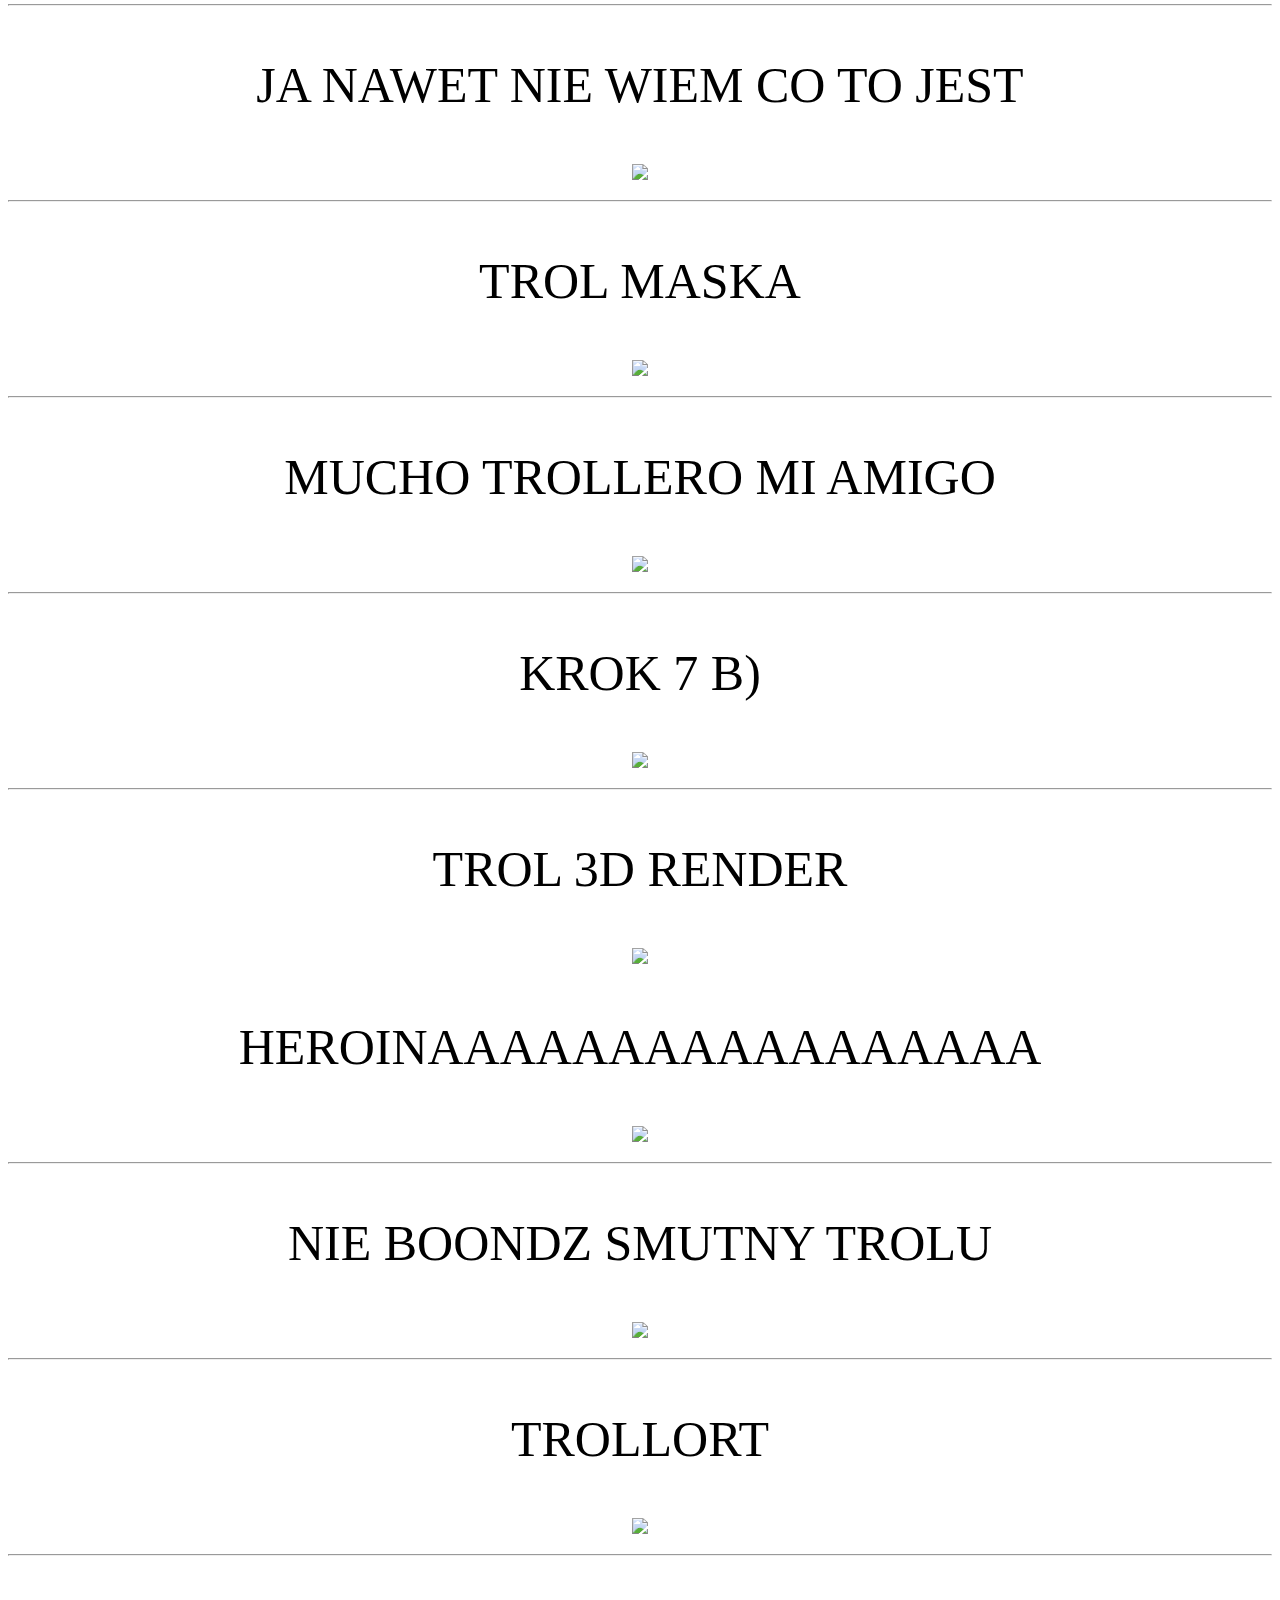
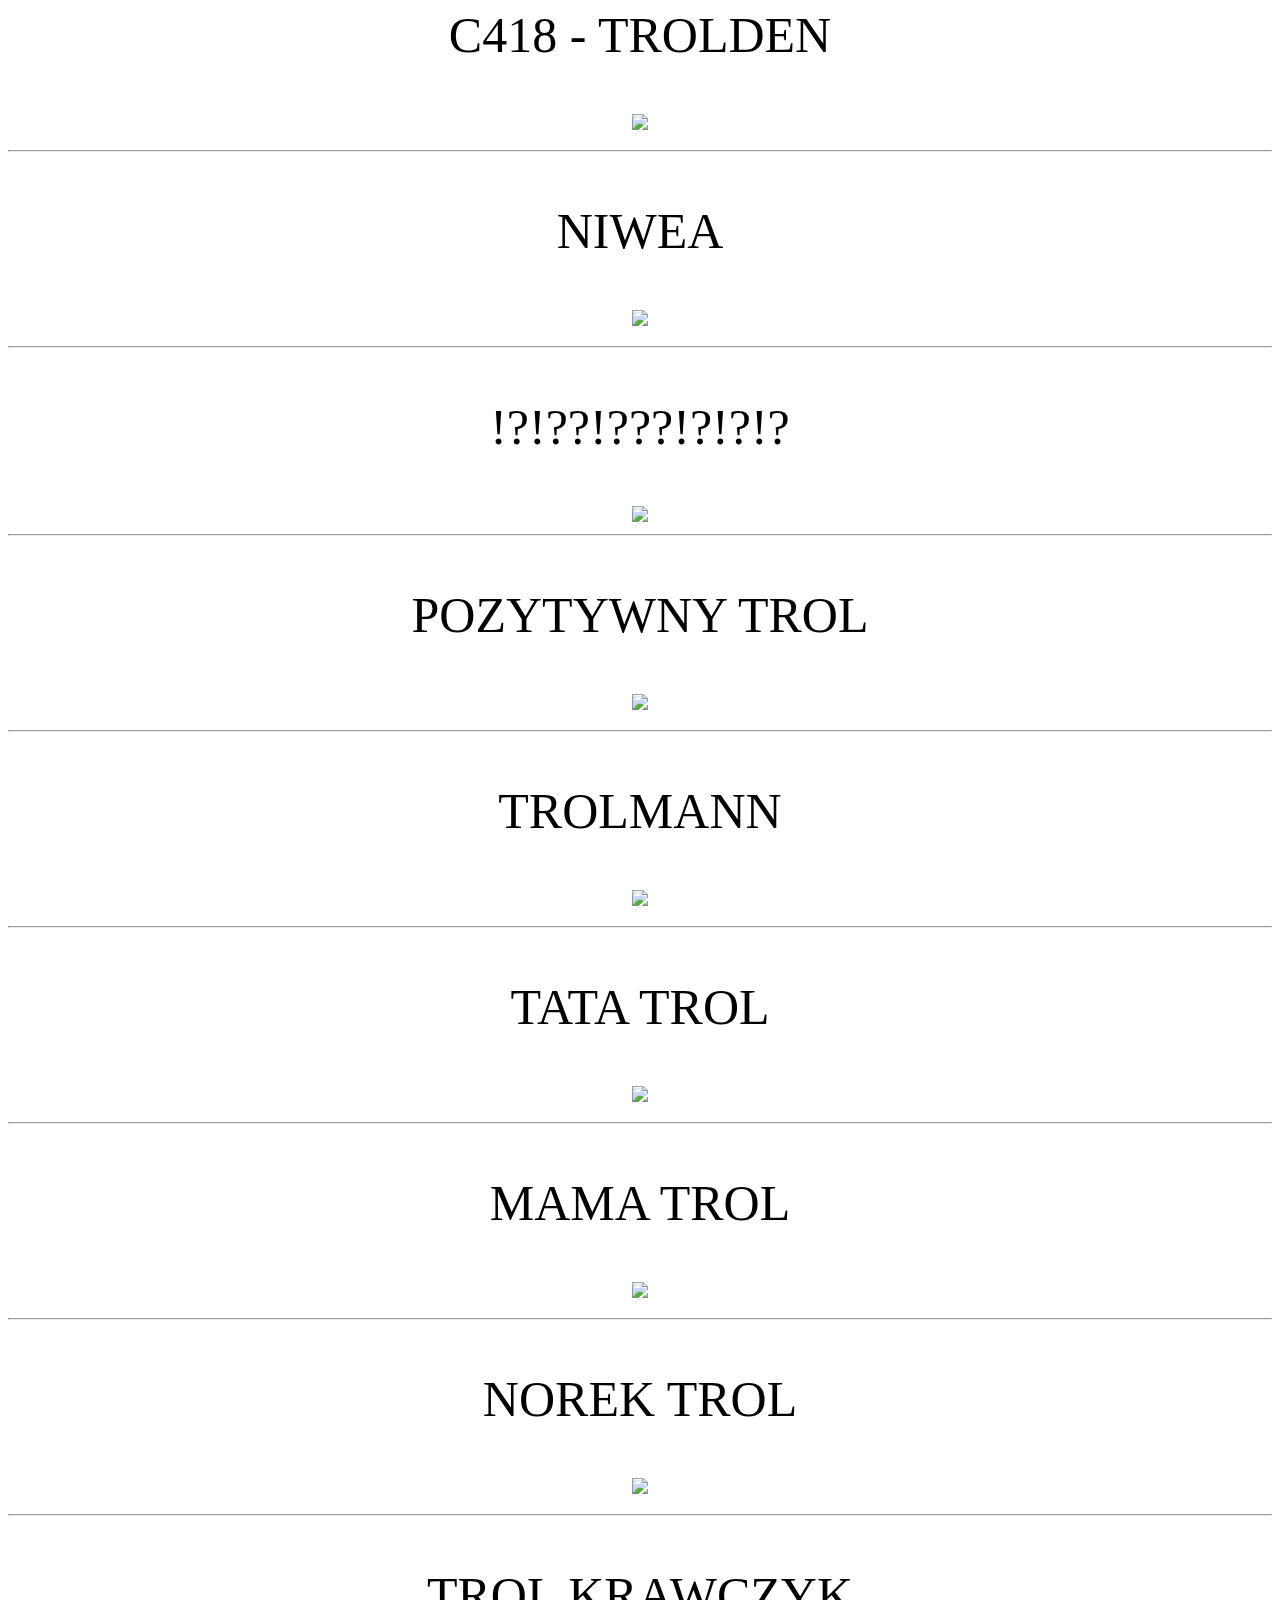
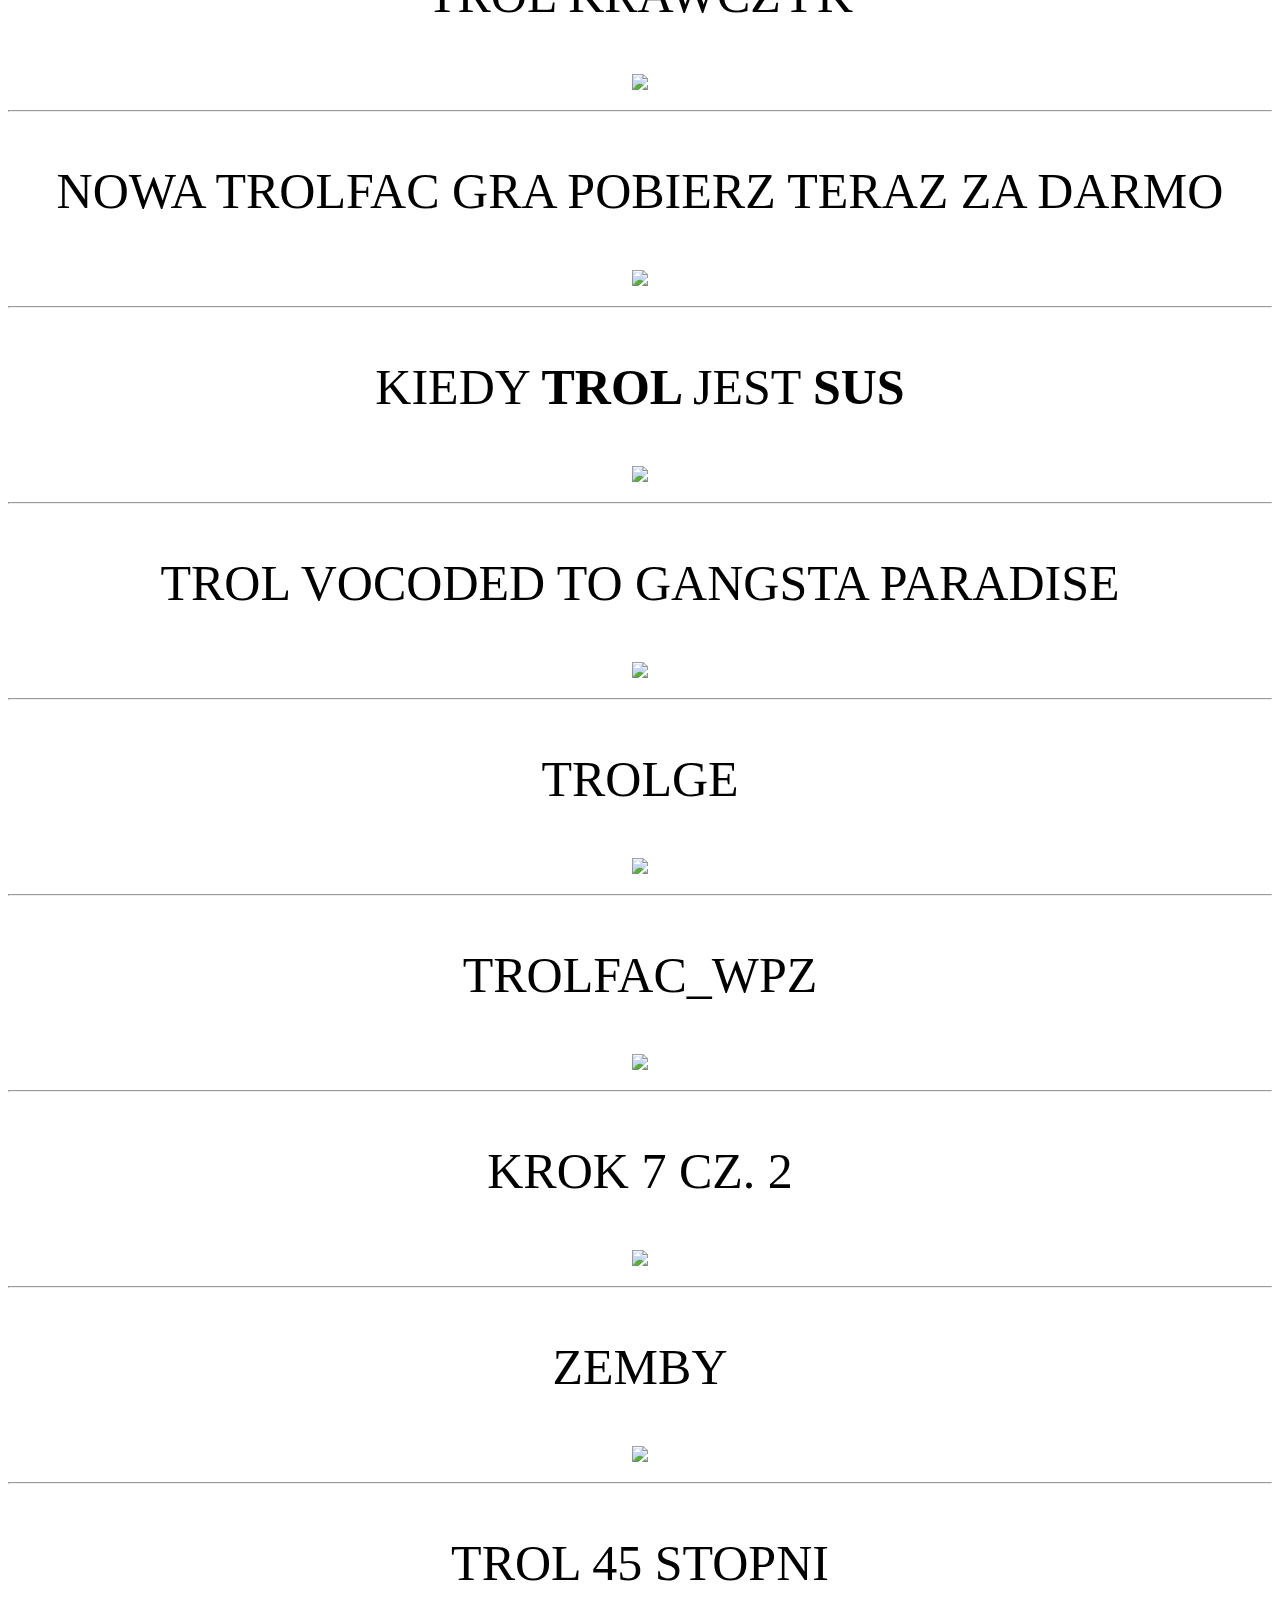
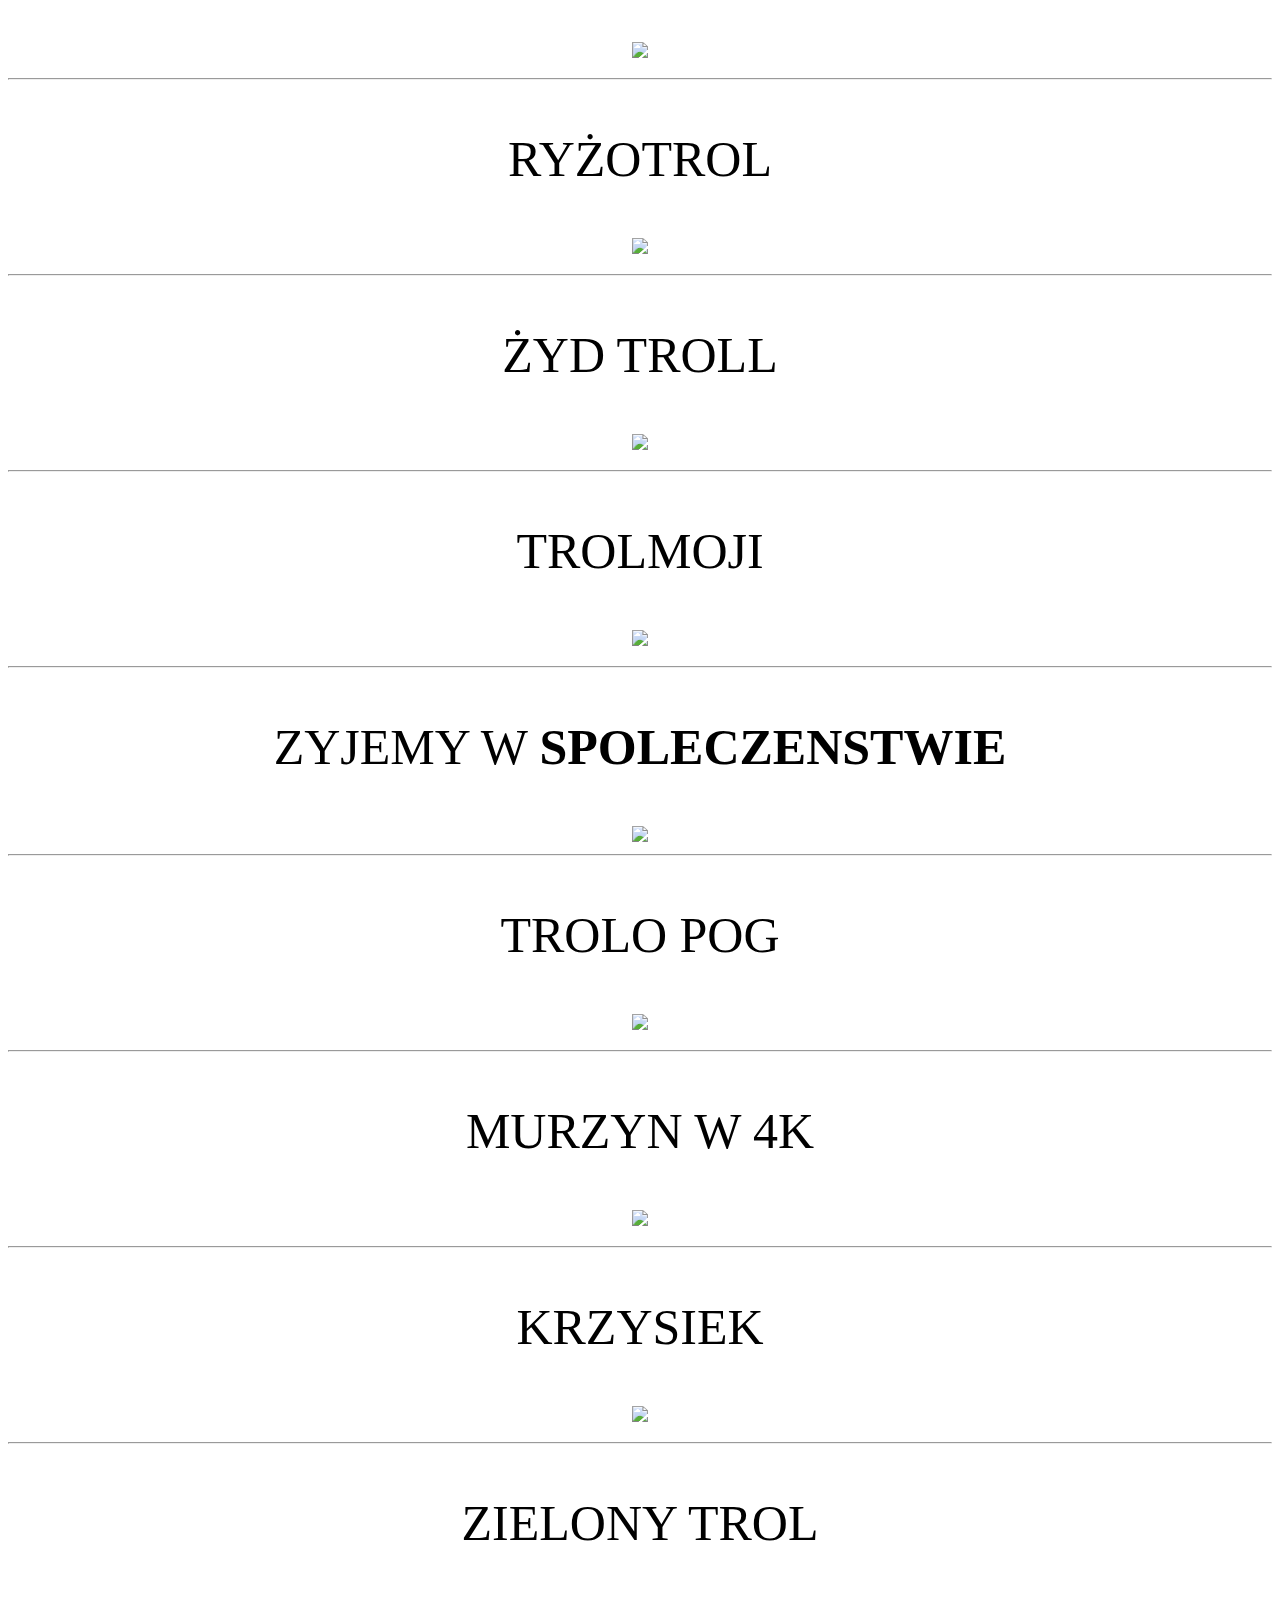
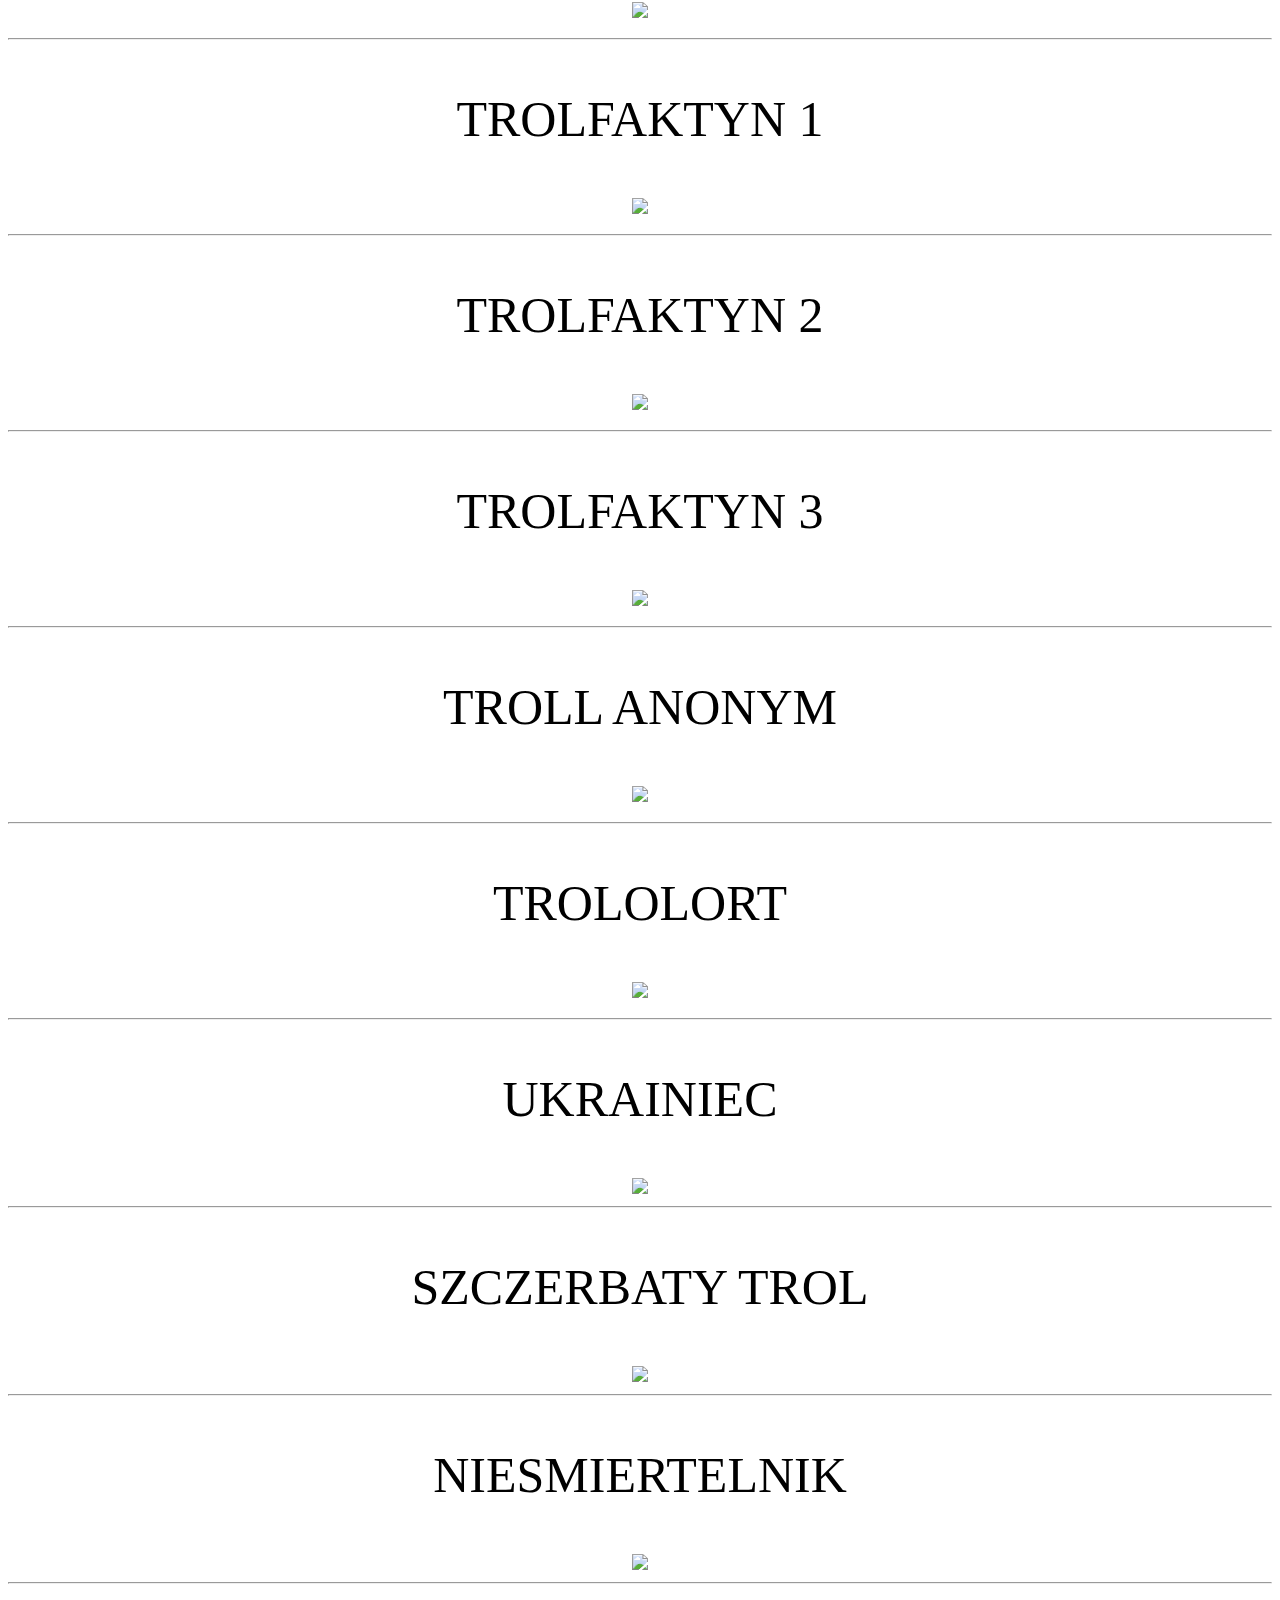
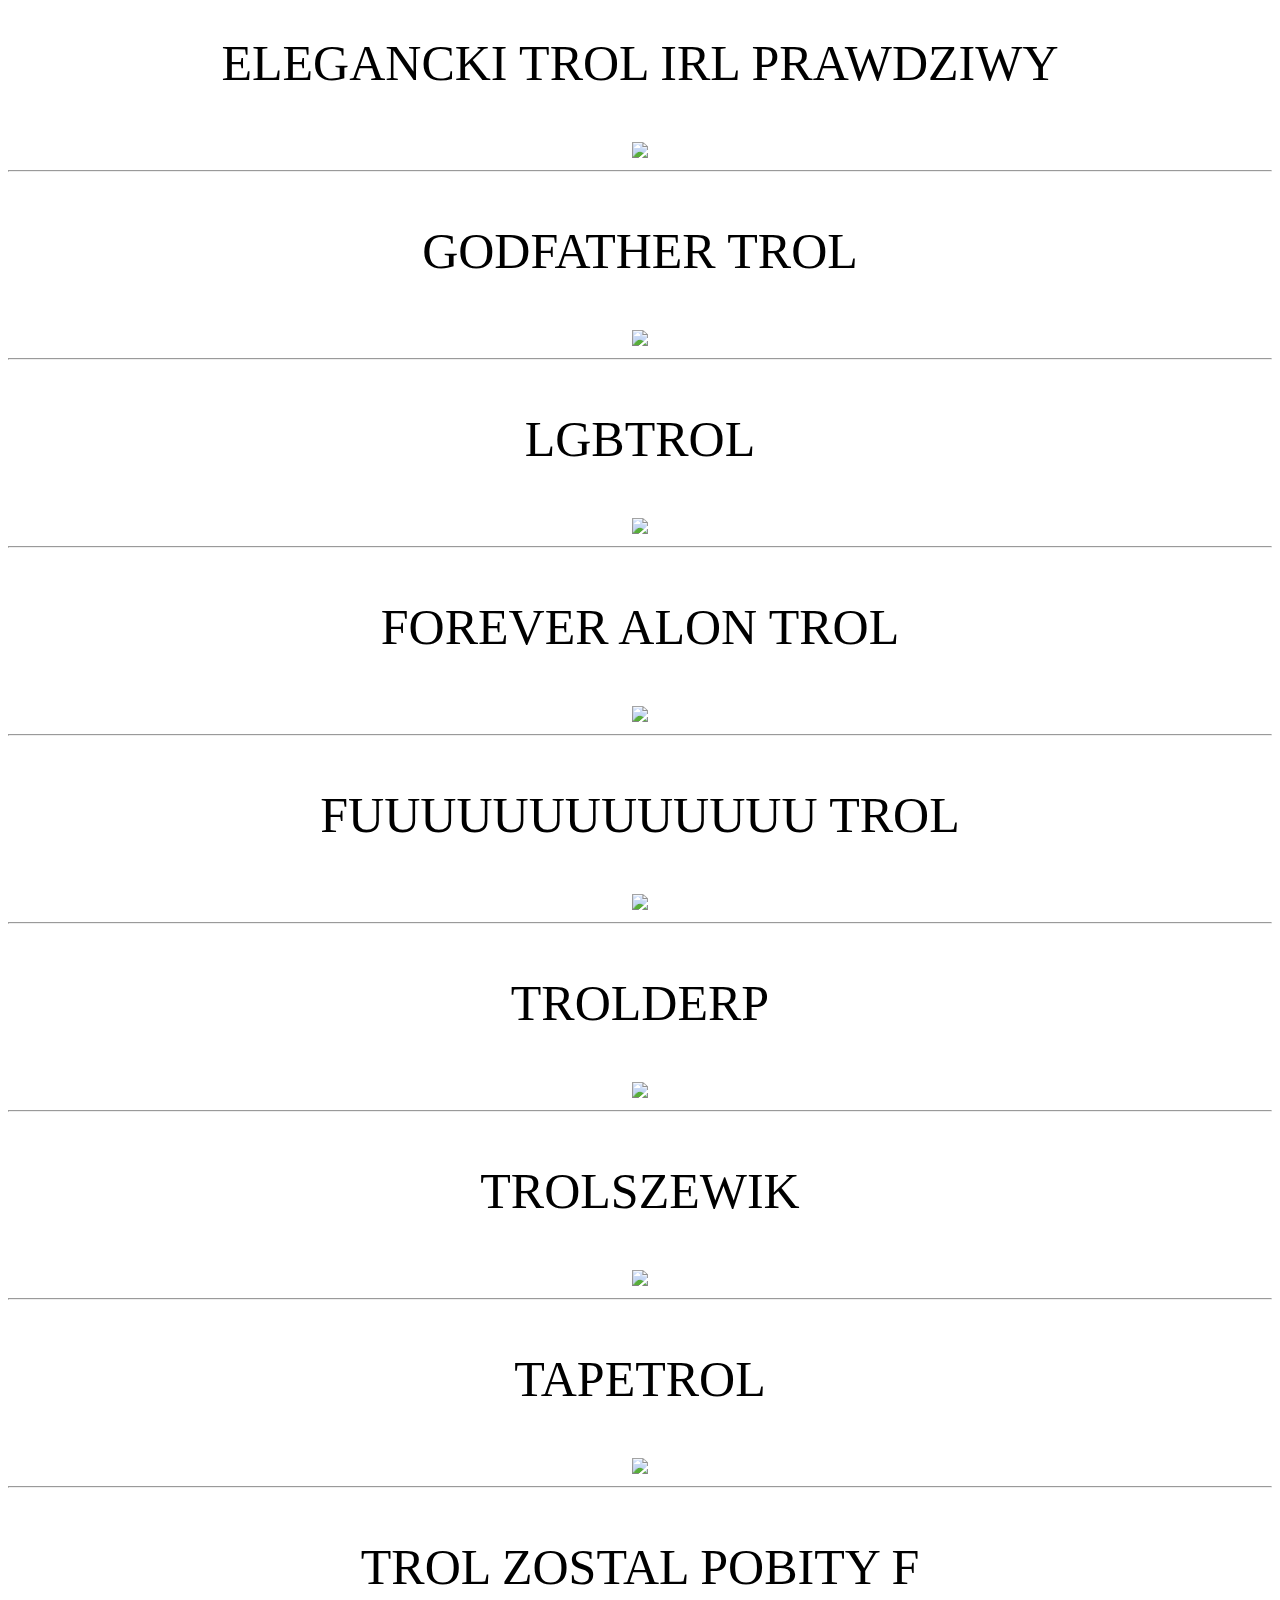
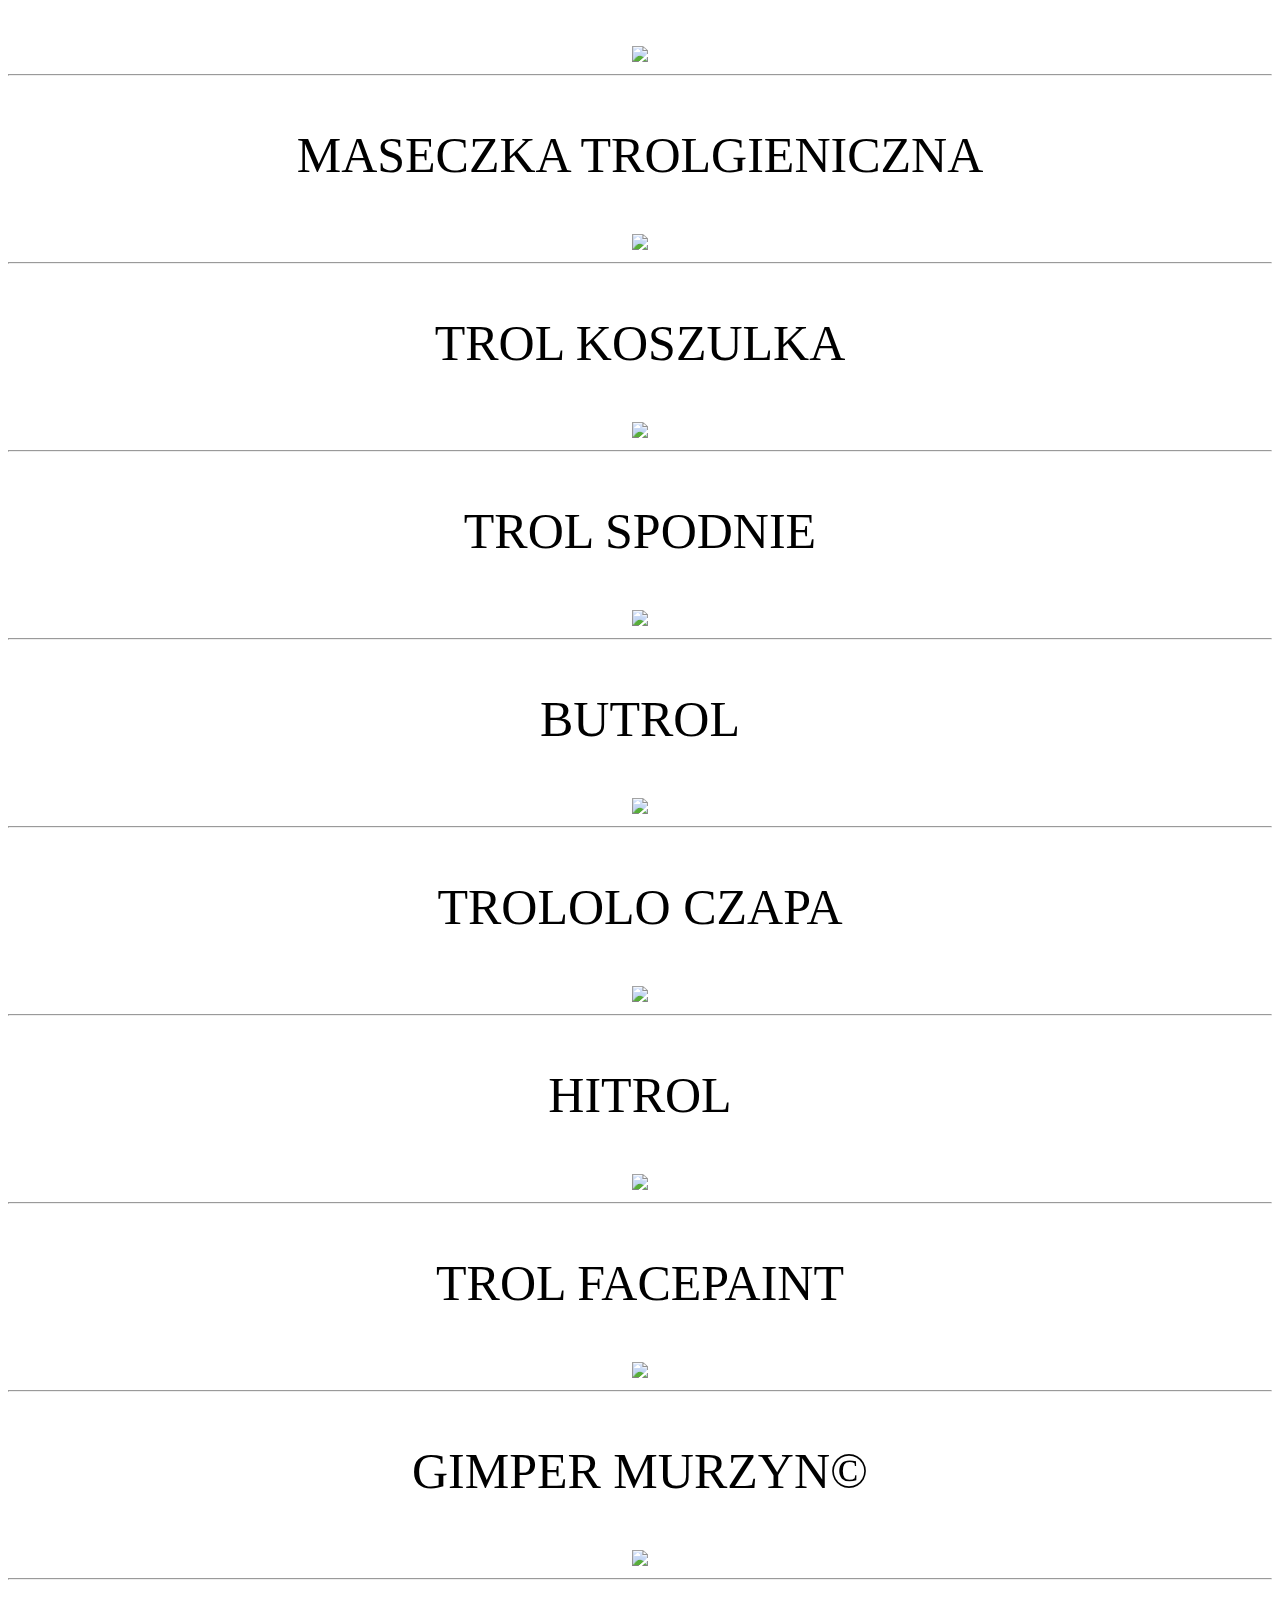
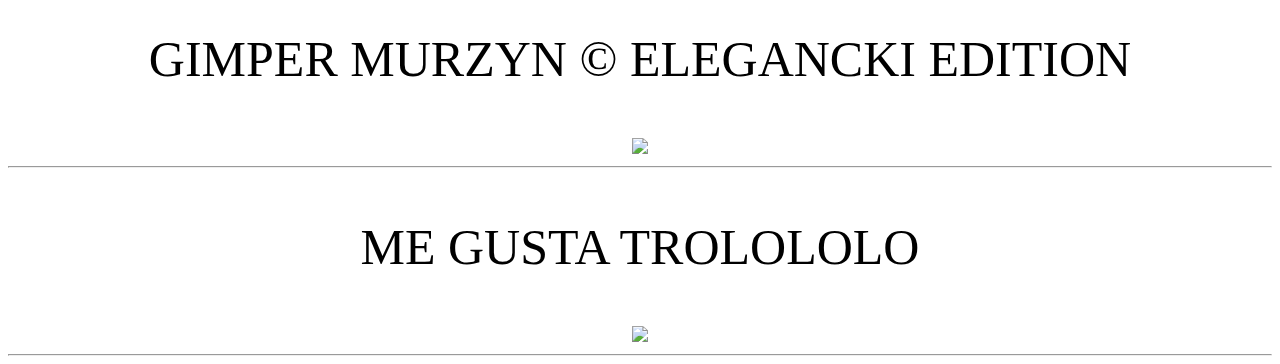
==== commit 7776dd42: "Update index.html" ====
--- a/index.html
+++ b/index.html
@@ -345,7 +345,7 @@
    <center><img src = https://media.discordapp.net/attachments/811524602743619594/817508160083329104/1613747136959.png?width=432&height=418 </p></center>
       <hr>
 <center><p style="font-size:50px">
-   <ME GUSTA TROLOLOLO</p></center>
+   ME GUSTA TROLOLOLO</p></center>
    <p class="aligncenter">  
    <center><img src = https://images-ext-1.discordapp.net/external/r5ZPFSgTBiwk72tNSzj46_bhA6VkGMk56oDak6MQZmM/https/cdn.discordapp.com/emojis/809458048673775686.png </p></center>
       <hr>
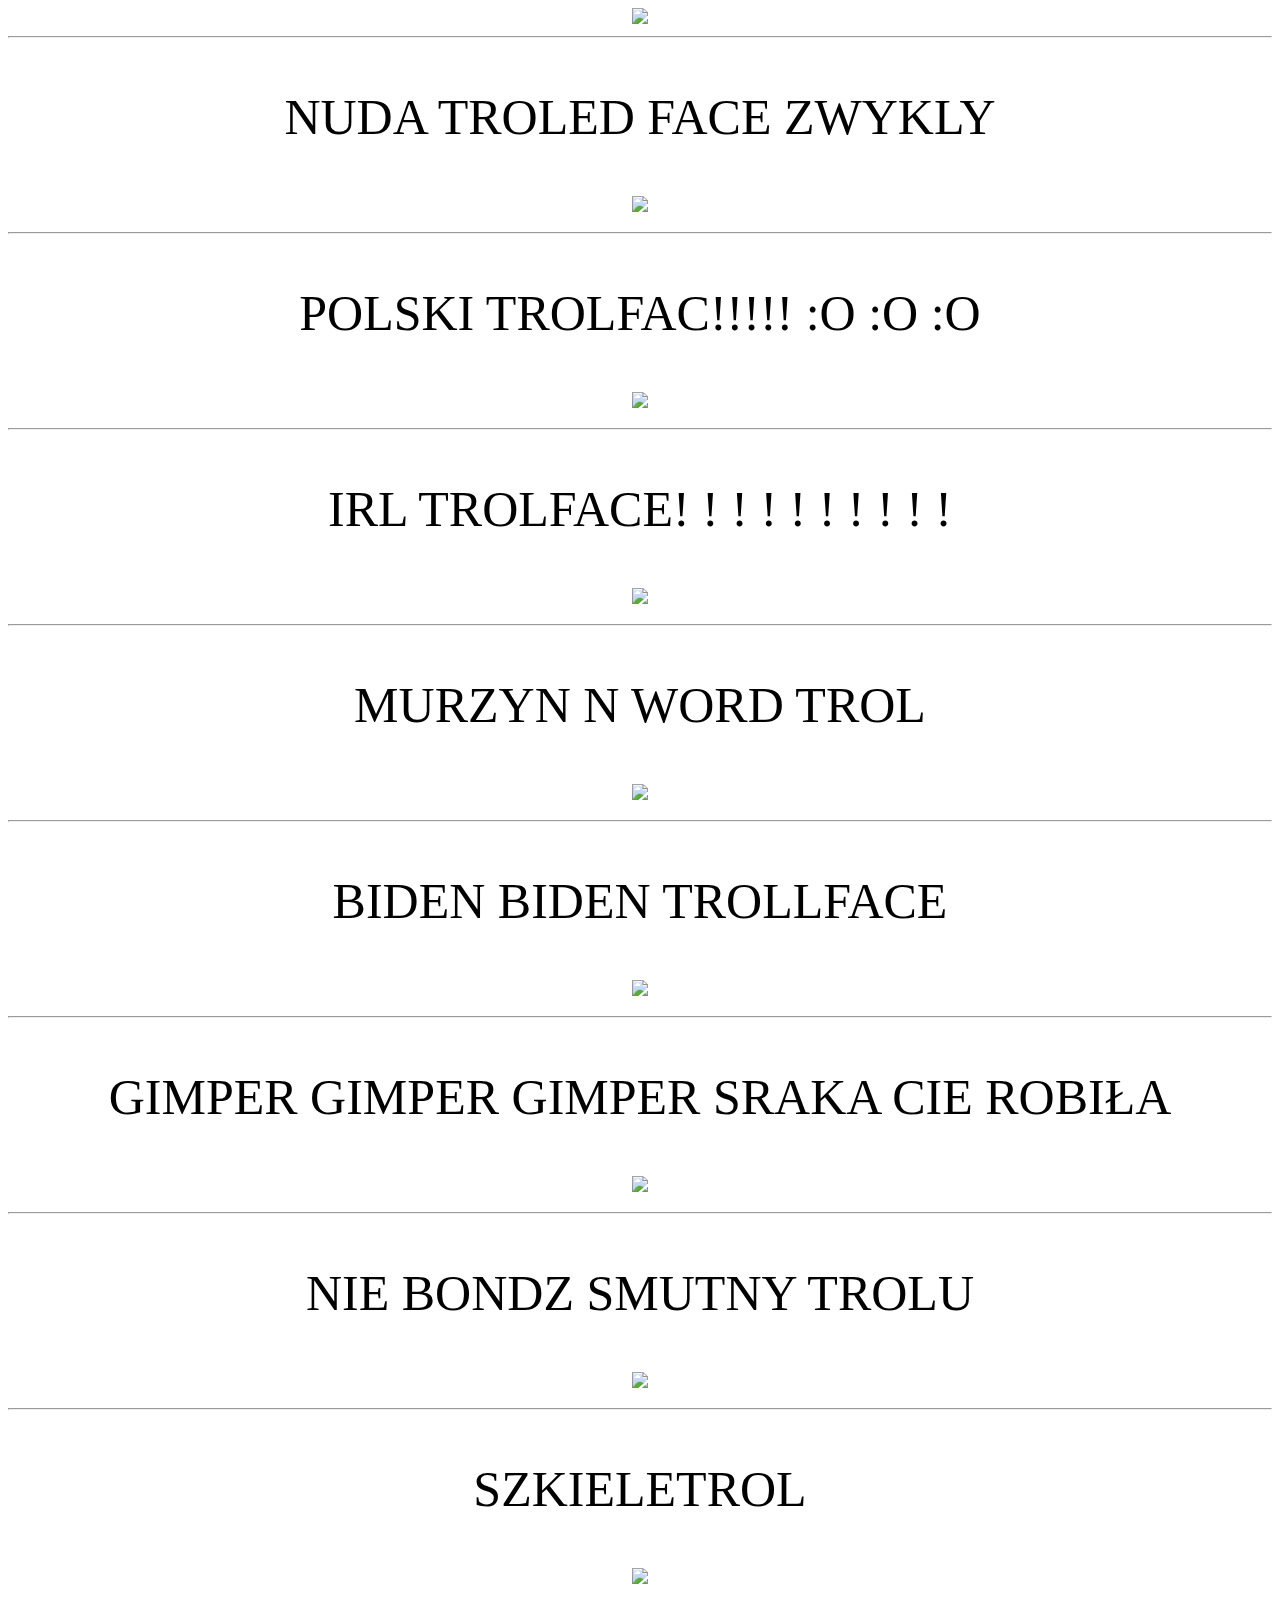
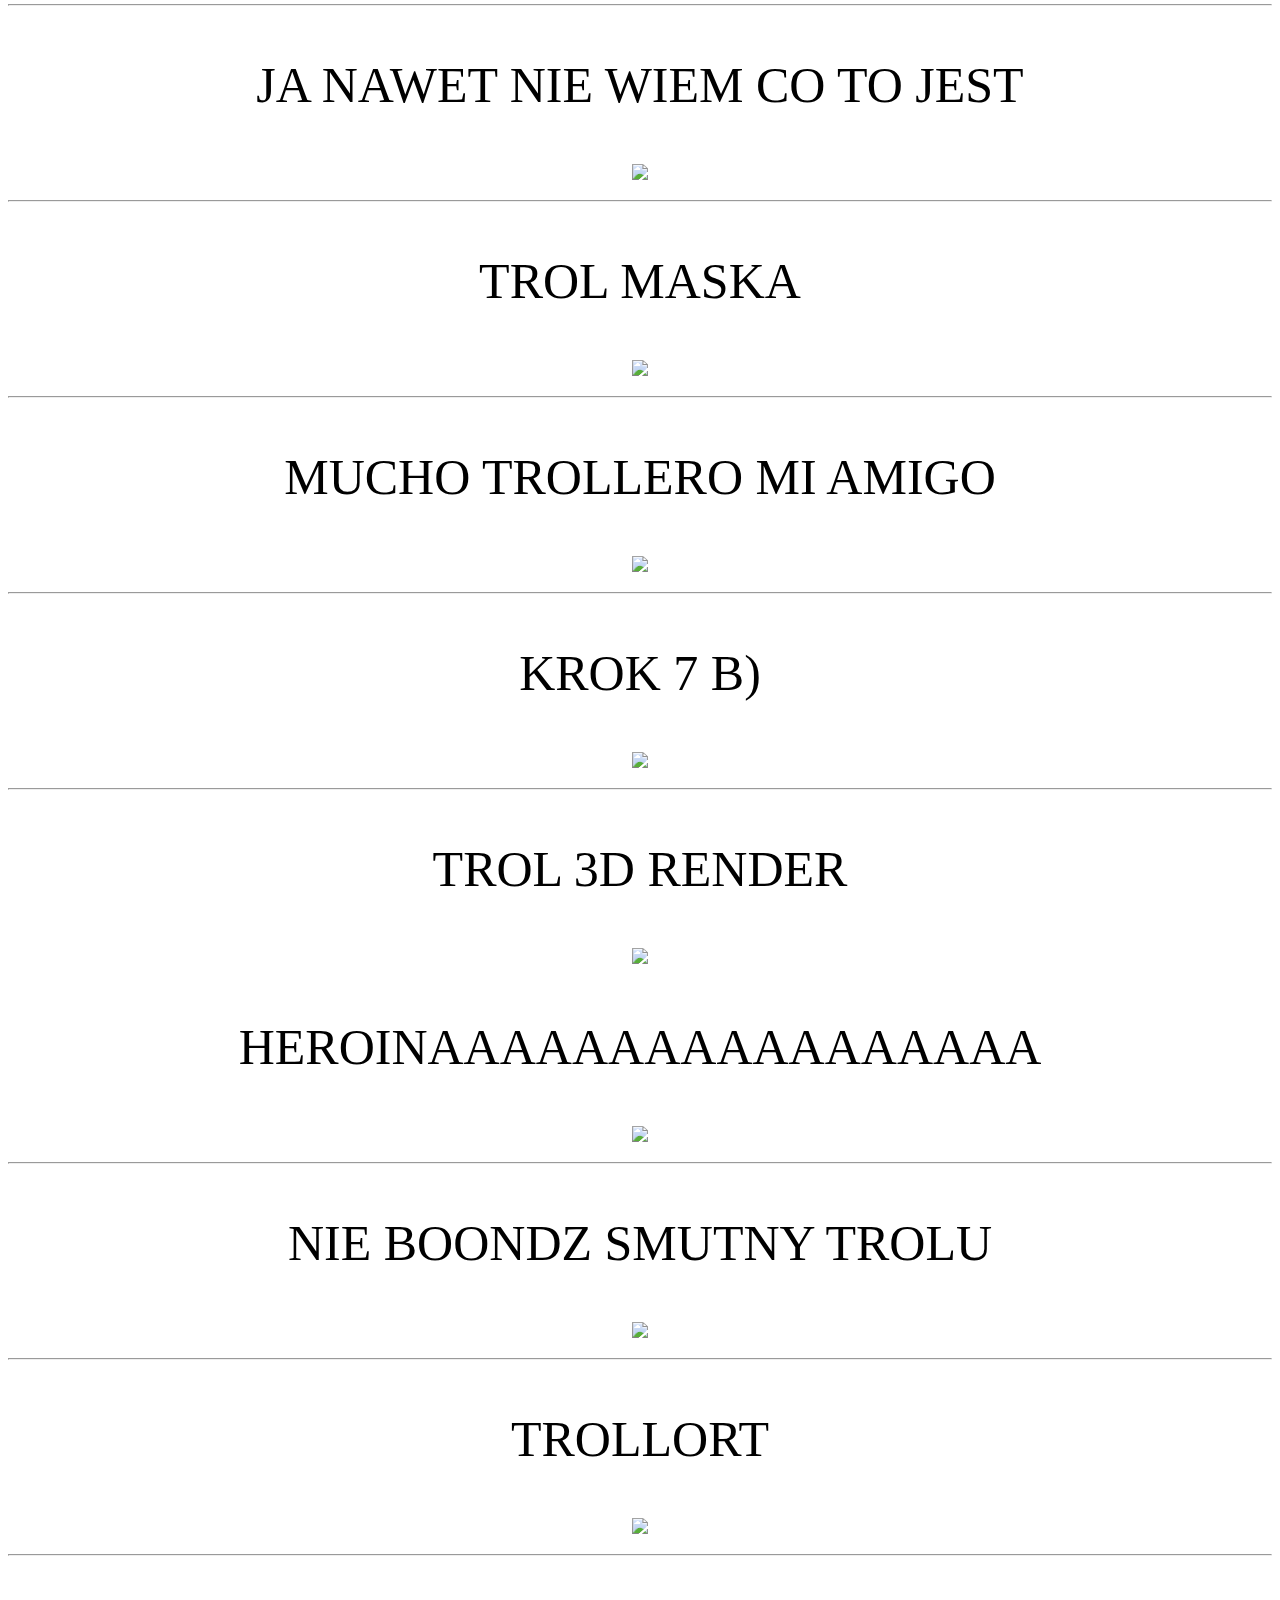
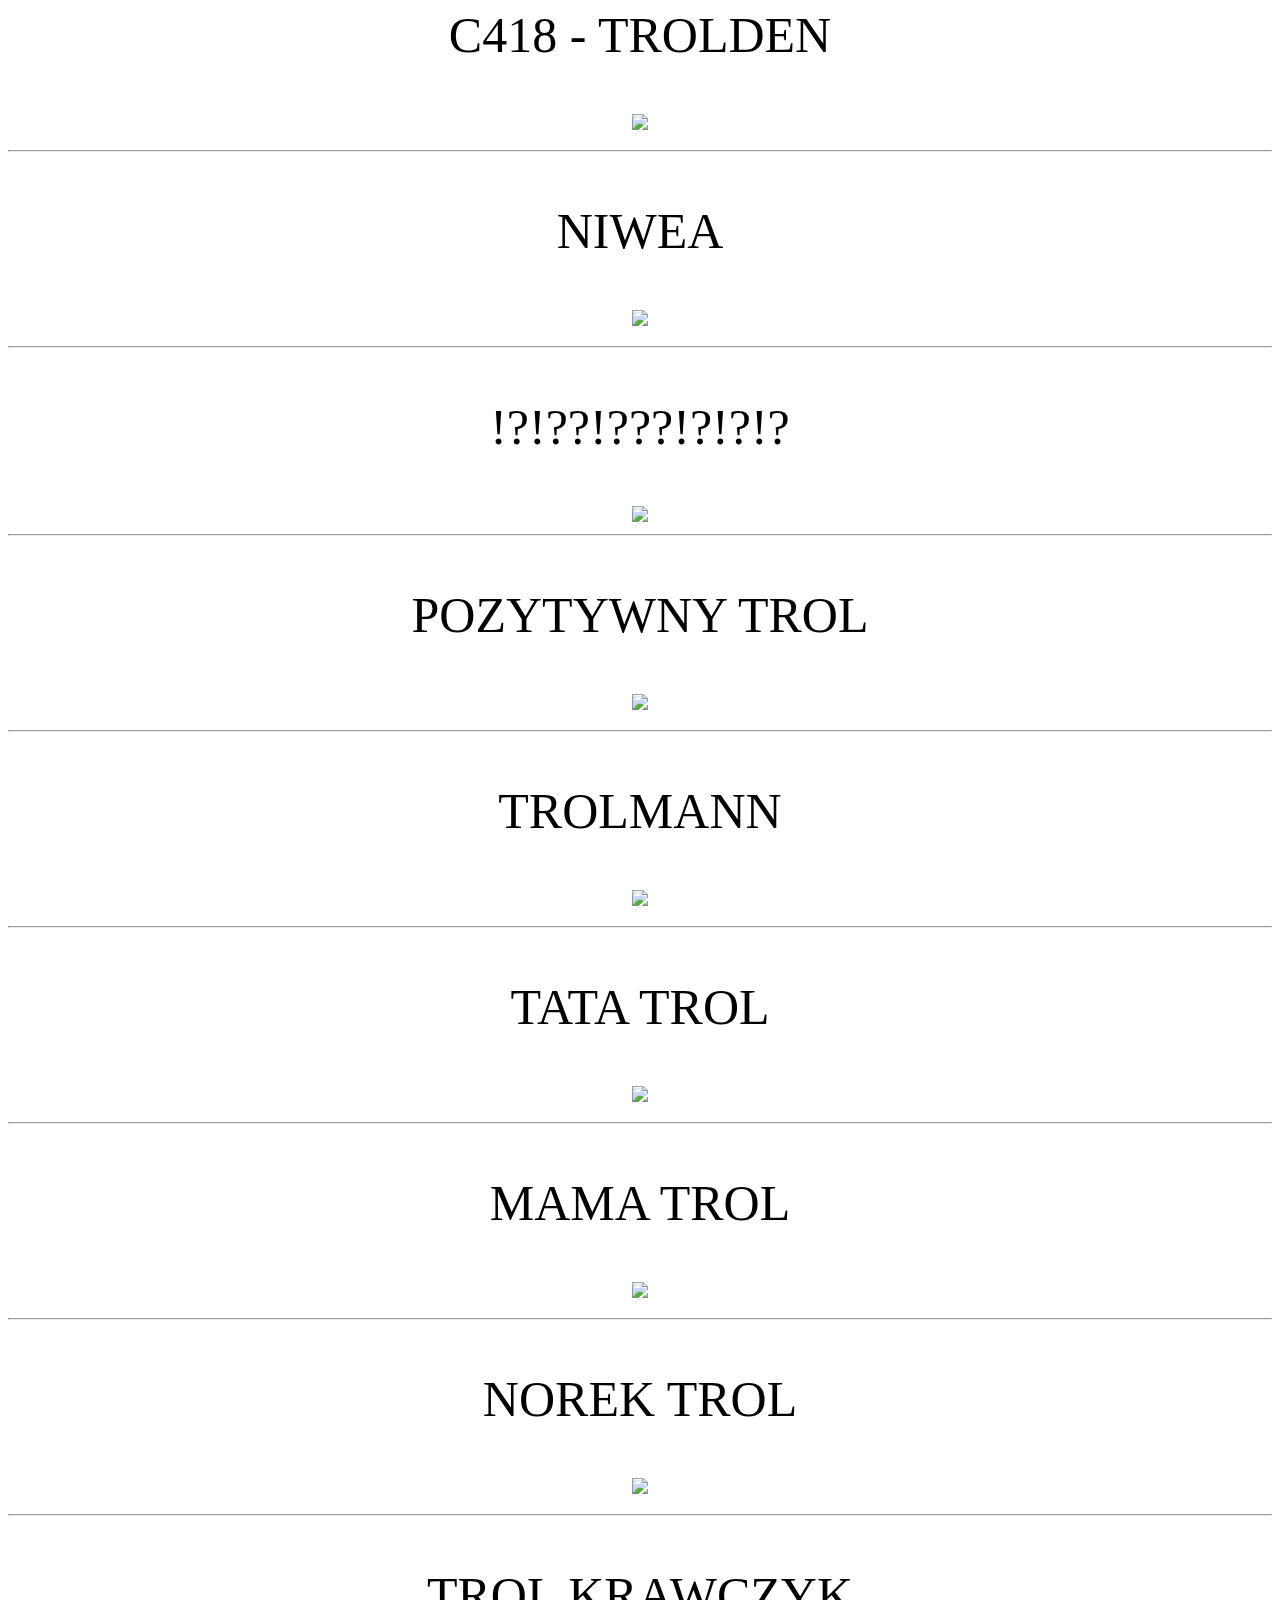
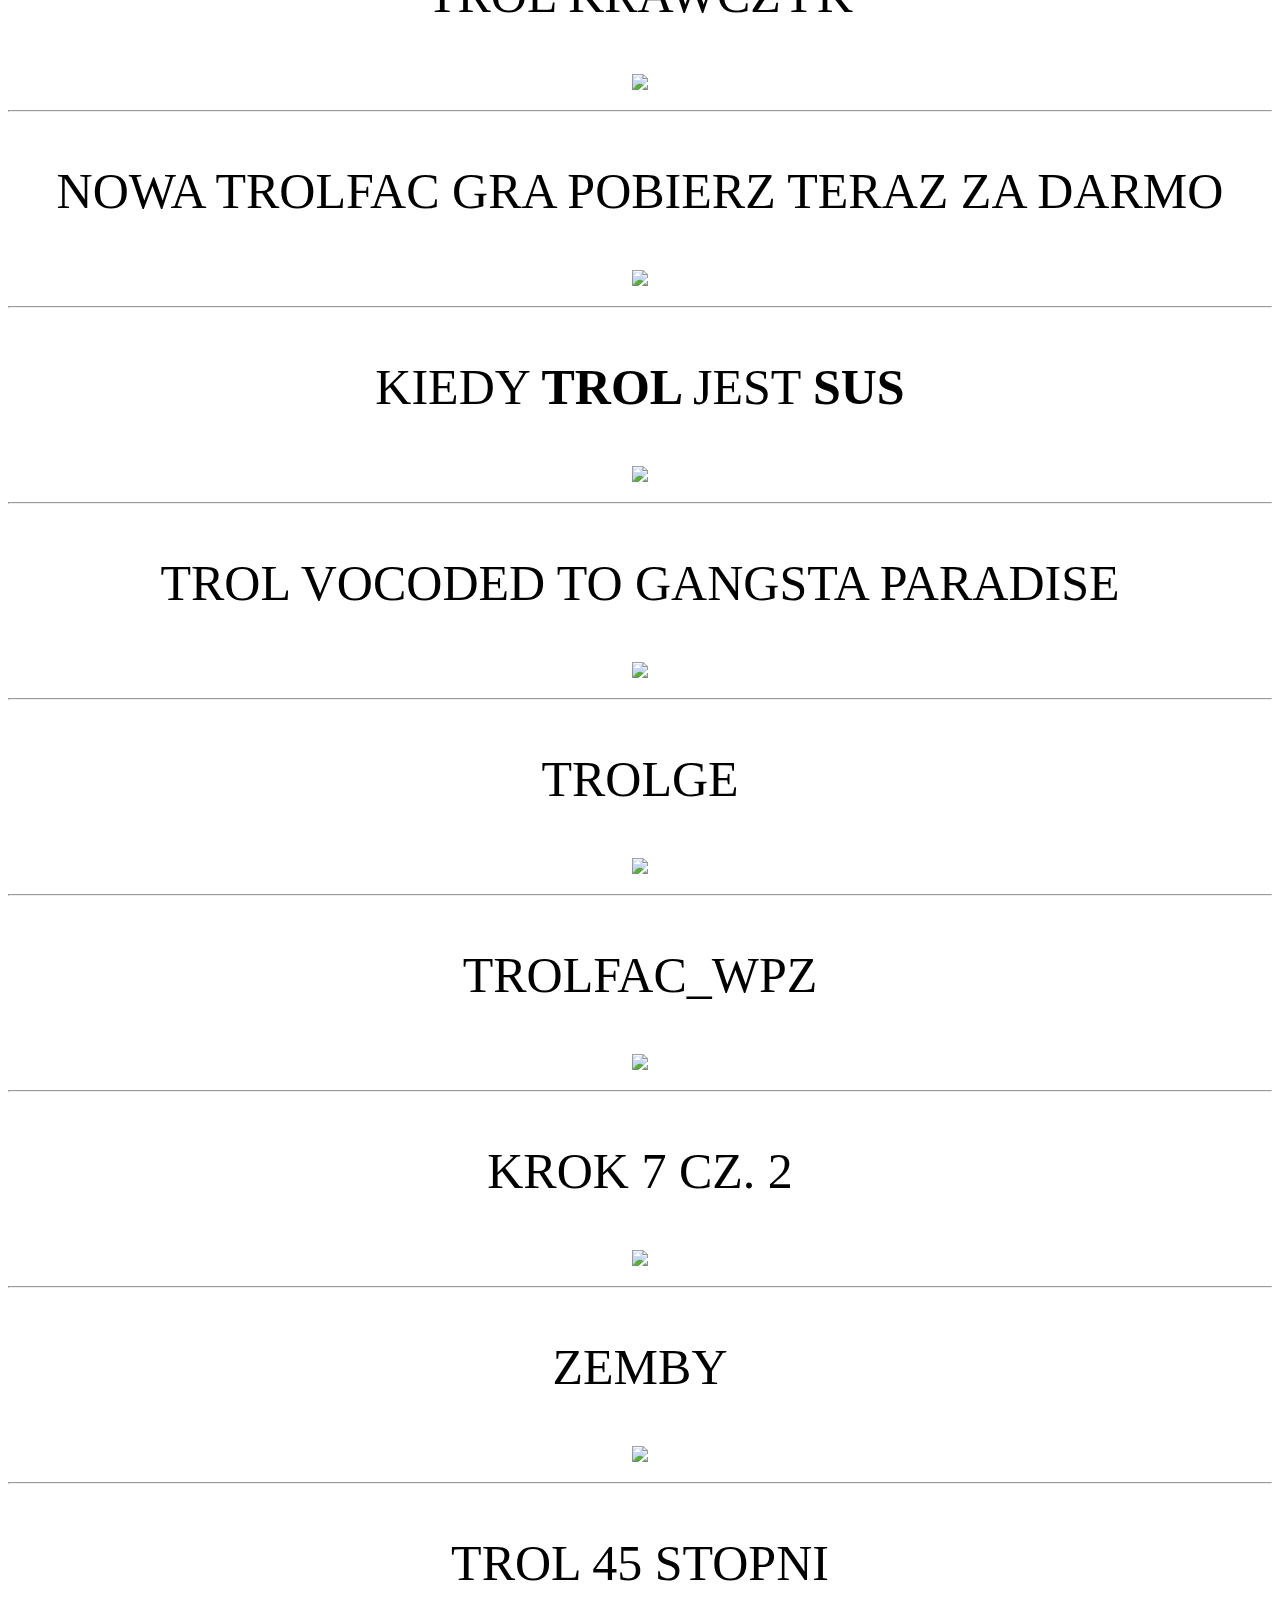
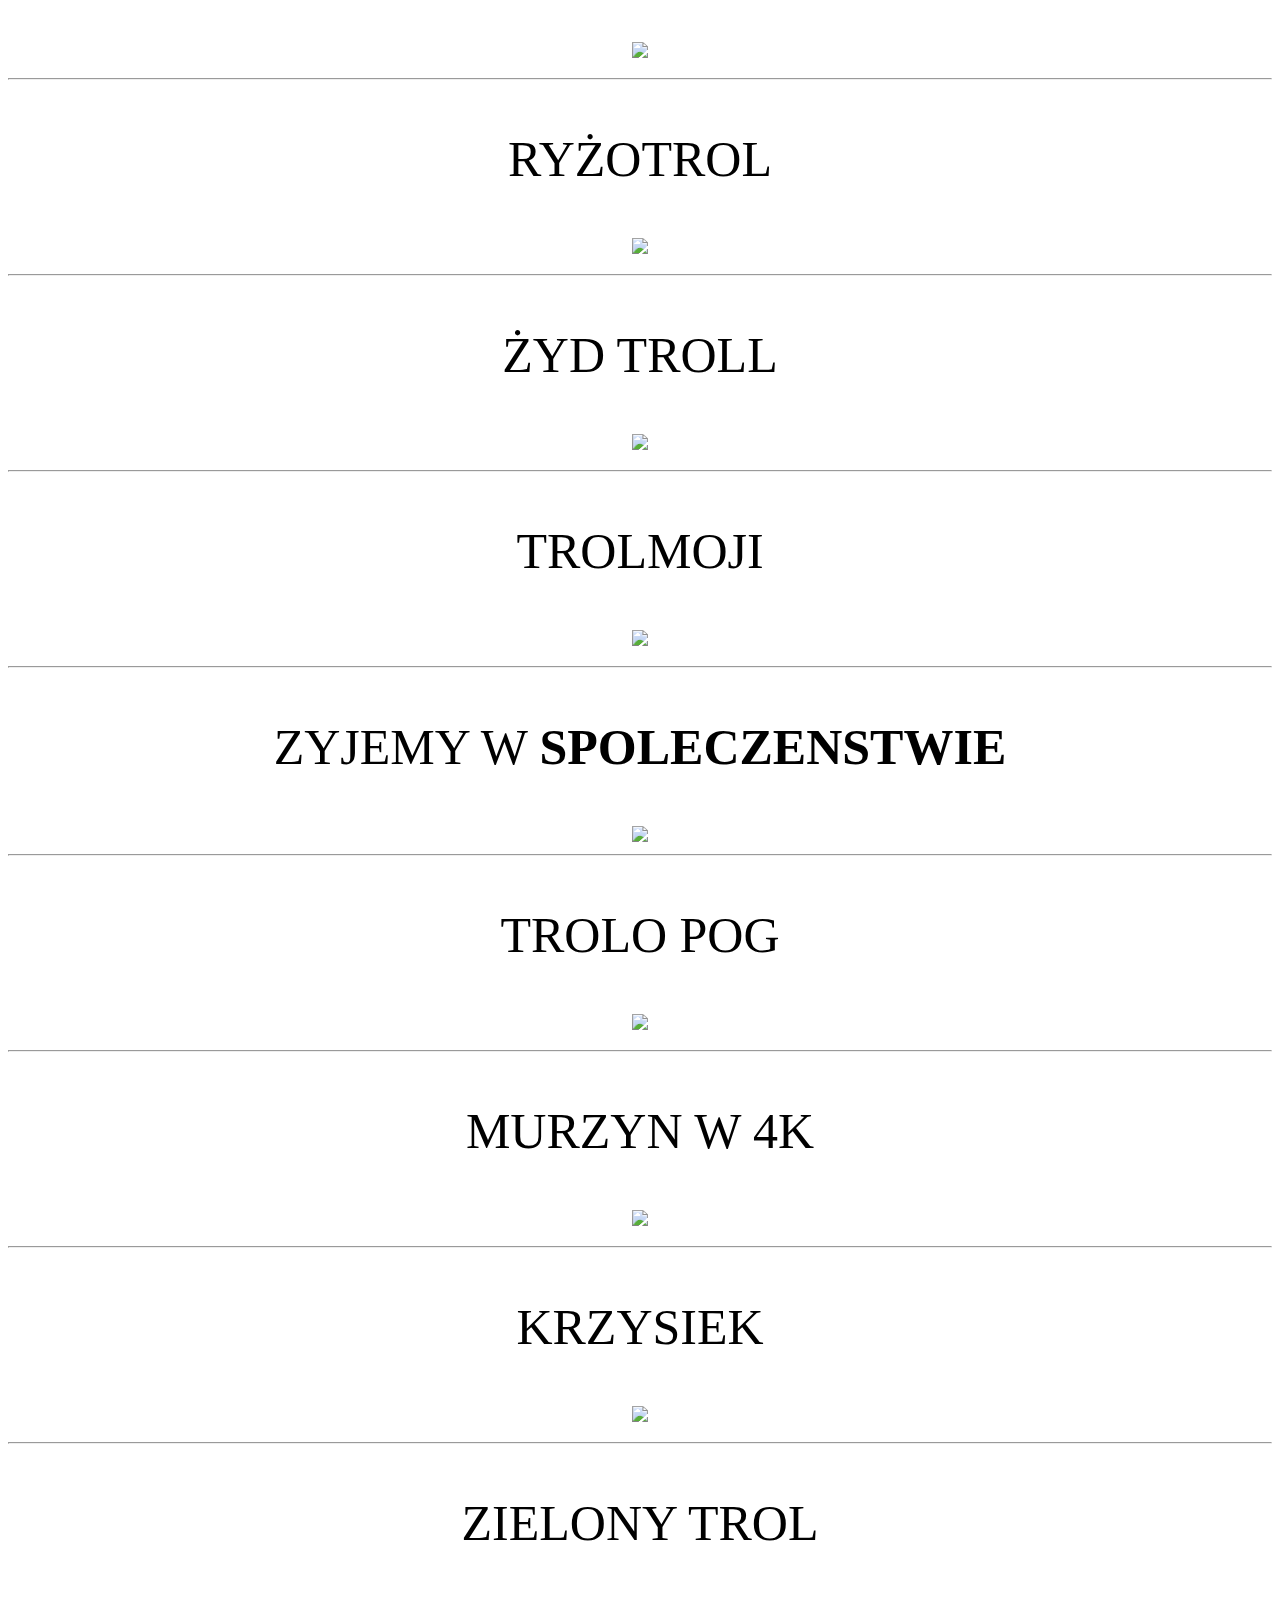
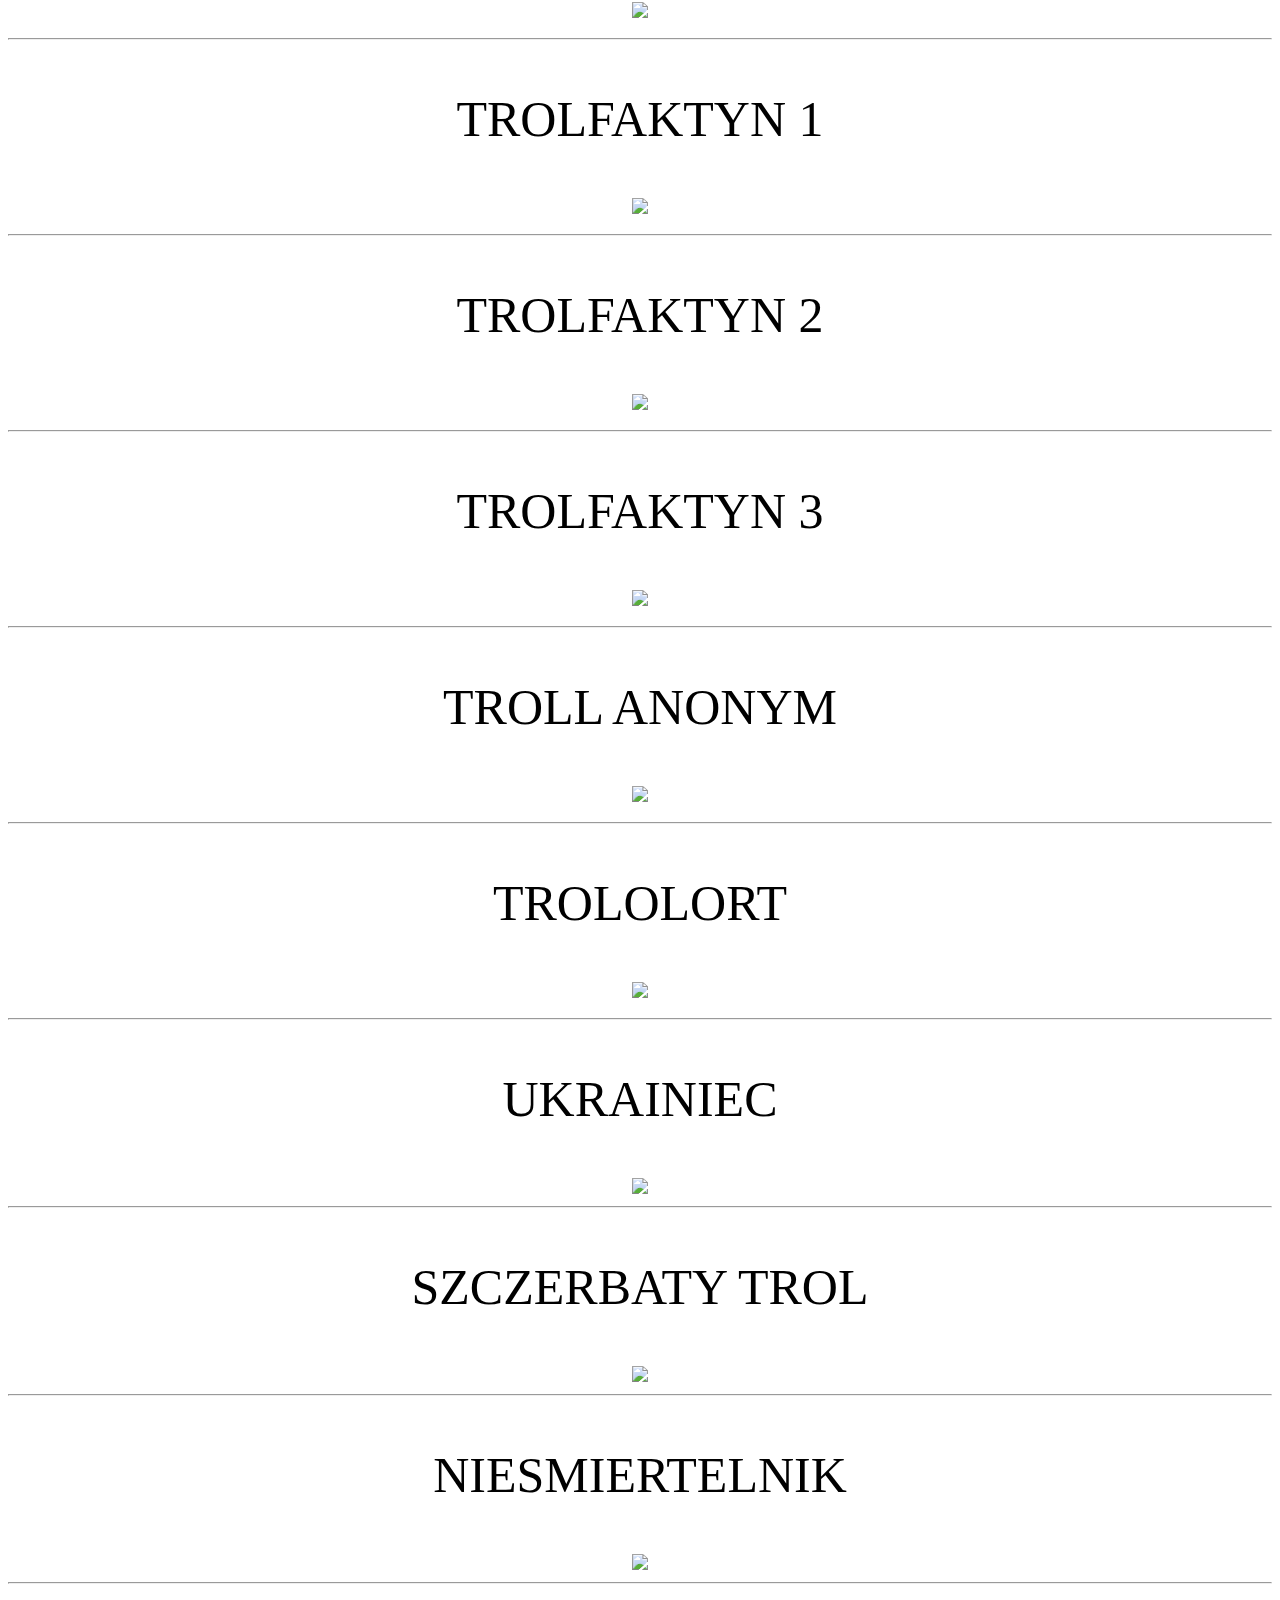
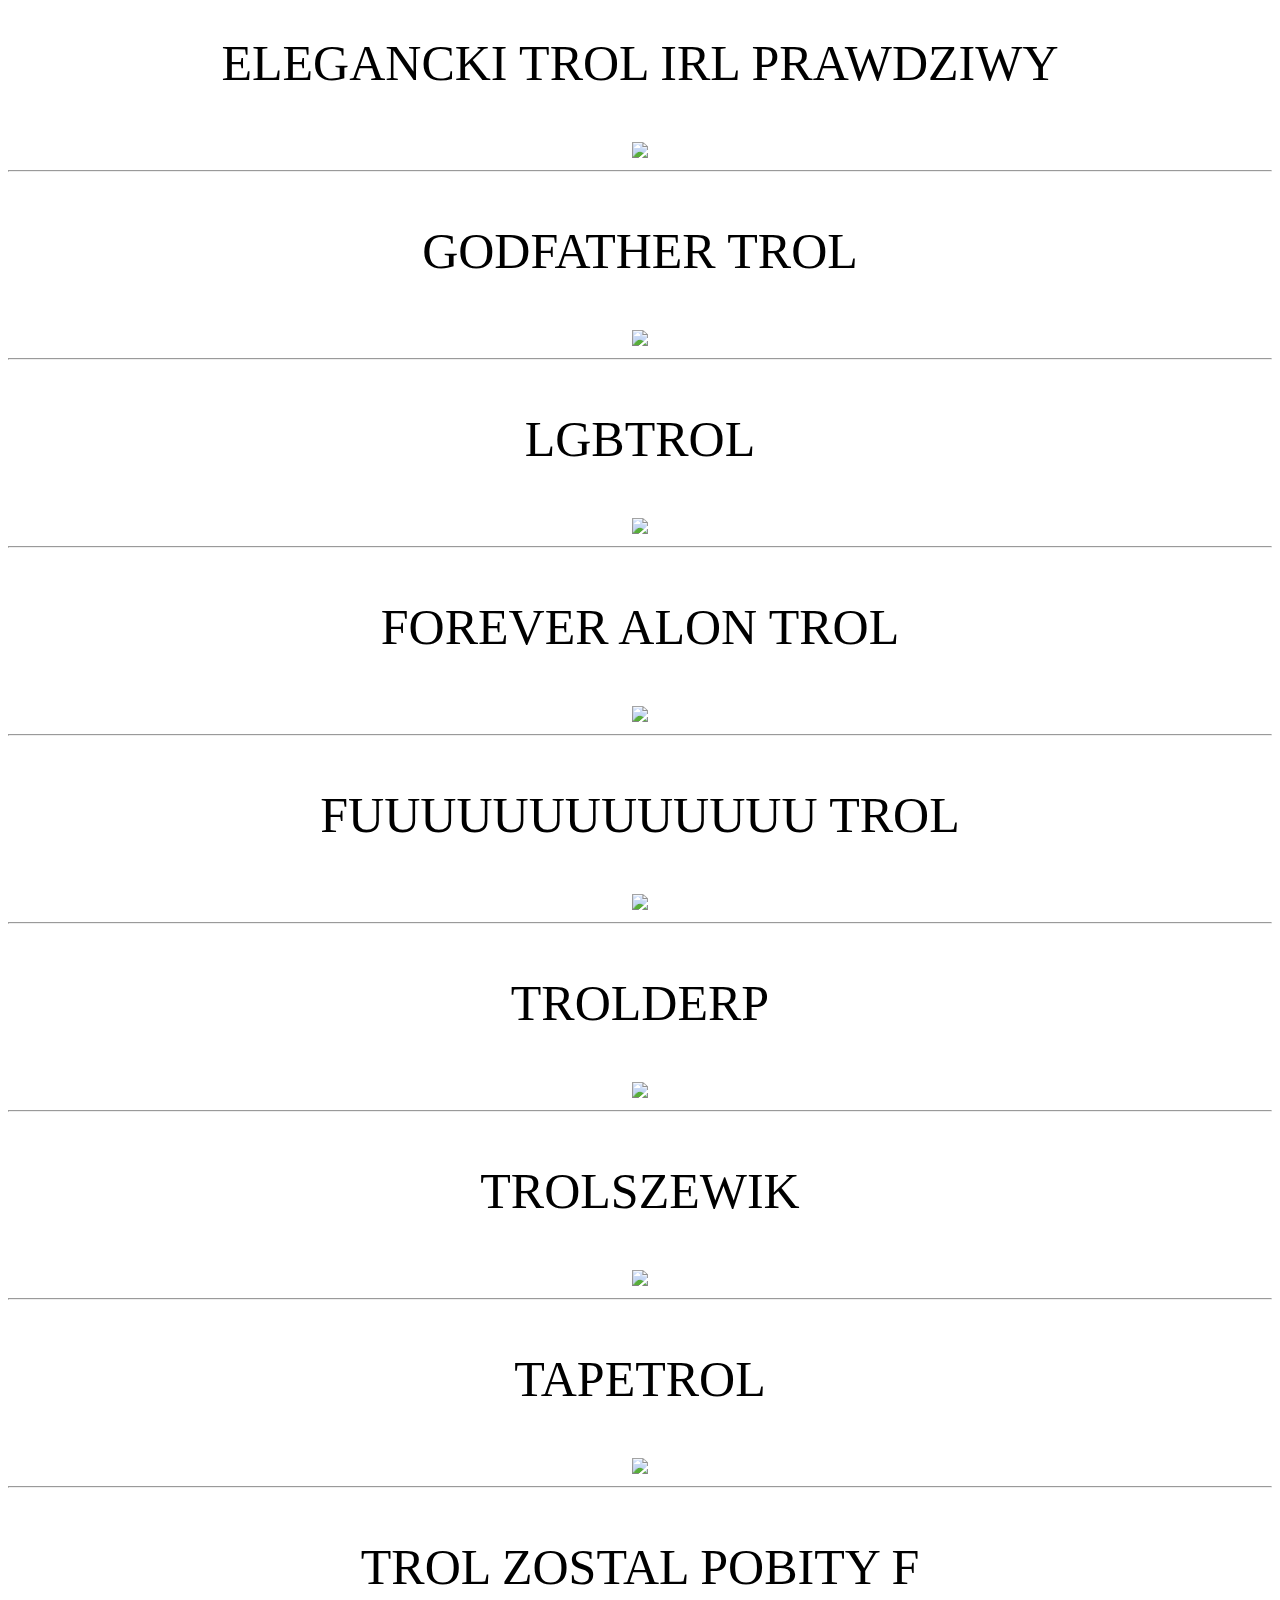
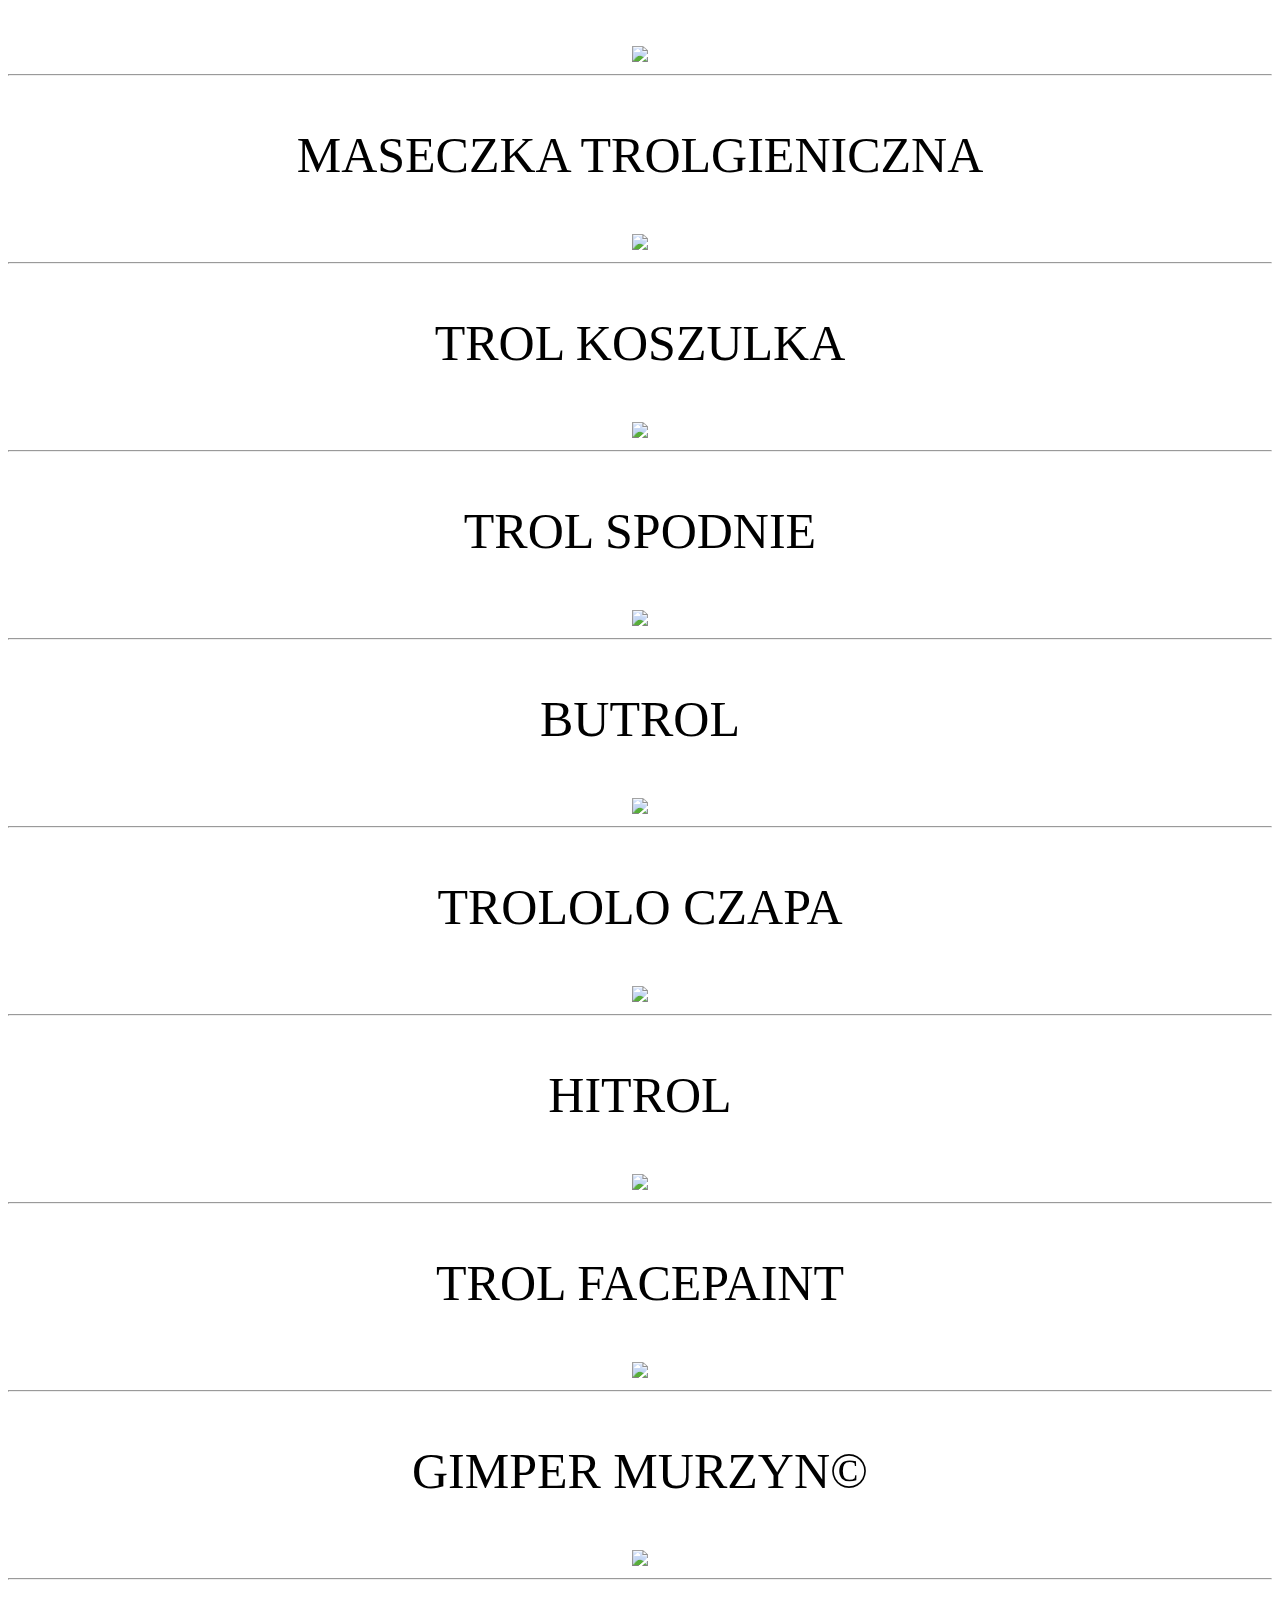
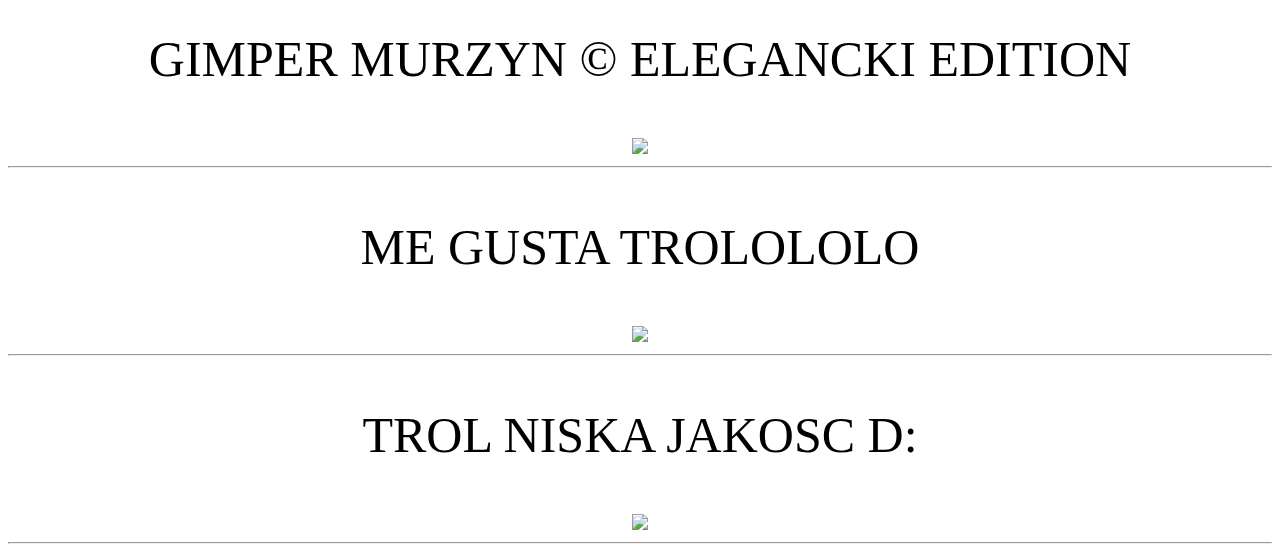
==== commit 41281ca9: "Update index.html" ====
--- a/index.html
+++ b/index.html
@@ -349,6 +349,11 @@
    <p class="aligncenter">  
    <center><img src = https://images-ext-1.discordapp.net/external/r5ZPFSgTBiwk72tNSzj46_bhA6VkGMk56oDak6MQZmM/https/cdn.discordapp.com/emojis/809458048673775686.png </p></center>
       <hr>
+<center><p style="font-size:50px">
+TROL NISKA JAKOSC D:</p></center>
+   <p class="aligncenter">  
+   <center><img src = https://images-ext-2.discordapp.net/external/-gFZSshr3AYvIzgM_nAxO2GmjL6xS03zEsZ0aseE_AU/https/cdn.discordapp.com/emojis/787334127787048990.png </p></center>
+      <hr>
 </div>
          </body>
 </html>
